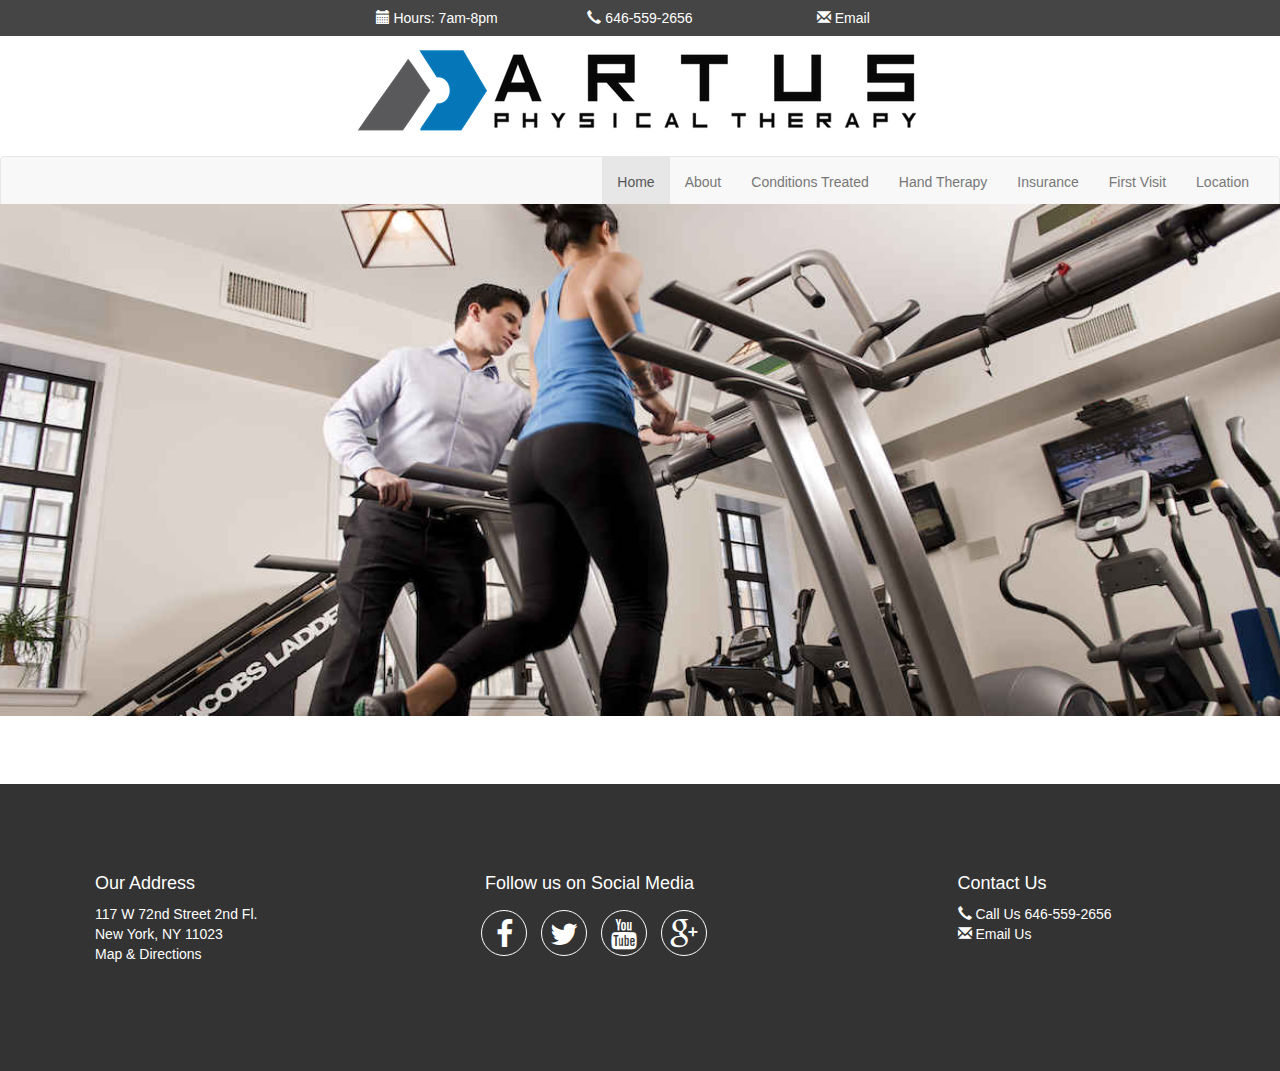
==== index.html @ 5db1dcce "add background images to contact and first visit pages" ====
<!DOCTYPE html> <html> <head> <meta charset=utf-8> <title>ARTUS</title> <meta name=description content=""> <meta name=viewport content="width=device-width,initial-scale=1"> <meta name=format-detection content="telephone=no"> <link rel="shortcut icon" href=/favicon.4f5fd530.ico> <link rel=apple-touch-icon href=/apple-touch-icon.png> <!-- Place favicon.ico and apple-touch-icon.png in the root directory --> <link rel=stylesheet href=styles/main.96b222d8.css>  <body> <!--[if lt IE 10]>
      <p class="browsehappy">You are using an <strong>outdated</strong> browser. Please <a href="http://browsehappy.com/">upgrade your browser</a> to improve your experience.</p>
    <![endif]--> <!-- begin conten area --> <div class="info-top inline-block center text-center"> <div class="col-md-6 col-md-offset-3 hidden-sm hidden-xs plain-link"> <div class=col-xs-4><i class="glyphicon glyphicon-calendar"></i> Hours: 7am-8pm</div> <div class=col-xs-4><a href=tel:646.559.2656><i class="glyphicon glyphicon-earphone"></i> 646-559-2656</a></div> <div class=col-xs-4><a href=mailto:chrisrosen@artuspt.com><i class="glyphicon glyphicon-envelope"></i> Email</a></div> </div> <div class="span-12 visible-sm visible-xs plain-link"> <div class=col-xs-4><i class="glyphicon glyphicon-calendar"></i>Hrs: 7am-8pm</div> <div class=col-xs-4><a href=tel:646.559.2656><i class="glyphicon glyphicon-earphone"></i> 646-559-2656</a></div> <div class=col-xs-4><a href=mailto:chrisrosen@artuspt.com><i class="glyphicon glyphicon-envelope"></i> Email</a></div> </div> </div> <div class=container> <div class=row> <div class=top-logo> <div class=text-center> <img class="img-responsive img-center" id=logo src="images/logo4.8b15c980.png"> </div> </div> </div> </div> <div class=main> <nav class="navbar navbar-default"> <div class=container-fluid> <div class=navbar-header> <button type=button class=navbar-toggle data-toggle=collapse data-target=#myNavbar> <span class=icon-bar></span> <span class=icon-bar></span> <span class=icon-bar></span> </button> <!-- <a class="navbar-brand" href="#">WebSiteName</a> --> </div> <div class="collapse navbar-collapse" id=myNavbar> <ul class="nav navbar-nav navbar-right"> <li class=active><a class=nav-links href=# id=home>Home</a></li> <li><a href=# class=nav-links id=about>About</a></li> <li><a href=# class=nav-links id=conditions>Conditions Treated</a></li> <li><a href=# class=nav-links id=hands>Hand Therapy</a></li> <li><a href=# class=nav-links id=insurance>Insurance</a></li> <li><a href=# class=nav-links id=first>First Visit</a></li> <li><a href=# class=nav-links id=contact>Location</a></li> </ul> </div> </div> </nav> <div class=slider> <!-- <div class="text-center">
      <img class="img-responsive img-center" id="logo" src="images/logo4.8b15c980.png"/>
    </div>
     --> <div id=slider1_container style="position: relative; top: -0px; left: 0px; width: 600px; height: 240px"> <div u=slides style="cursor: move; position: absolute; overflow: hidden; left: 0px; top: 0px; width: 600px; height: 240px"> <div><img class=img-responsive u=image src="images/s2.82b7b041.jpg"></div> <div><img class=img-responsive u=image src="images/s1.800a7eaa.jpg"></div> <div><img class=img-responsive u=image src="images/s3.62145b27.jpg"></div> <div><img class=img-responsive u=image src="images/s4.e908d39a.jpg"></div> </div> </div> </div> <div class=container> <div class=row> <div class="page-section hidden" id=home-page> </div> <div class="page-section hidden" id=about-page data-page-id=about> <!-- <div class="about-page-background"></div> --> <ul class="nav nav-tabs" role=tablist> <li role=presentation><a role=tab data-toggle=tab class=active href=#philosophy>About Us</a></li> <li role=presentation><a role=tab data-toggle=tab href=#therapists>Our Therapists</a></li> <li role=presentation><a role=tab data-toggle=tab href=#space>Our Space</a></li> <li role=presentation><a role=tab data-toggle=tab href=#testimonials>Testimonials</a></li> </ul> <div class=tab-content> <div class="tab-pane active jumbotron about clearfix" role=tabpanel id=philosophy> <div class=col-md-6> <p><strong>Our clinical philosophy:</strong> We believe it is not enough to just go through a cookie cutter protocol approach in an attempt to give our patient’s temporarily pain relief. Our goal is to identify and treat the cause of the problem so that the issue never comes back. This requires much more insight and clinical skill than merely sticking a patient on ice or heat and having them do a rote gym exercise. We look much closer to understand what specific muscle imbalances and biomechanical faults are at play. This requires focus and time, and our one-on-one 45-minute treatment sessions allow us to do this. In a factory, assembly line therapy practice, where a therapist is juggling two or three patients at once, this is not possible.</p> </div> <div class=col-md-6> <img class=img-responsive src=images/chick.e7c57116.jpg alt="space"> <p><strong>Our mission statement:</strong><br class="visible-xs"> To provide exceptional, individualized, and comprehensive physical therapy care, achieving our patient’s goals and fully restoring them to their ideal physical condition.</p> </div> </div> <div class="tab-pane about bios clearfix" role=tabpanel id=therapists> <div class="bios-wrapper col-md-6" id=bio-1> <div class="mug-container bio text-center"> <img class="img-rounded img-responsive img-center mug" src="images/chris.6619b9cd.jpg"> </div> <div class=bio> <strong>Chris Rosen, DPT</strong> graduated from Columbia University’s Program in Physical Therapy, where he obtained a masters in physical therapy in 2003 and doctorate in 2004. Over the last decade he has received significant training in manual therapy and custom orthotic fabrication. Dr. Rosen is an addictive golfer. He also trains and competes in jiu-jitsu and kickboxing and loves to snowboard and mountain bike. </div> </div> <div class="bios-wrapper col-md-6" id=bio-2> <div class="mug-container text-center"> <img class="img-rounded img-responsive img-center mug" src="images/charles.bb41bd1b.jpg"> </div> <div class=bio> <strong>Charles Polit, DPT, CHT</strong> graduated with his doctorate in physical therapy from Columbia University in 2004. He has more than ten years of experience in orthopedic physical therapy, and held the management position of clinical director for most of that time. Dr. Polit received his certification in hand therapy five years ago and specializes in hand and upper extremity disorders. He is an avid runner and triathlete, and his goal is to compete in an Ironman Triathlon in the near future. </div> </div> </div> <div class="about clearfix about-space tab-pane" role=tabpanel id=space> <div class=col-md-5> <img class=img-responsive src=images/space1.1f1c89e3.jpg alt="space"> </div> <div class=col-md-7> <p> We are located in private office space of the <strong><a href="http://www.elysiumfitness.net/" target=_blank>Elysium Fitness Club.</a></strong> Elysium Fitness Club is an upscale health and fitness club providing one-on-one personal training, massage, nutritional counseling and group fitness. The facility features the latest Cybex, Free Motion resistance and cardiovascular machines. Instead of the standard industrial look, Elysium is surrounded by mahogany and arched ceilings, creating a warm and inviting atmosphere. </p> <br> Our patients have full access to cardiovascular and weight training equipment, locker rooms and amenities at the Elysium Fitness Club. Our office has private treatment areas and space for exercises, manual therapy, and therapeutic modalities. <br> <br> </div> <div class=col-md-6> <span class=col-xs-6> <img class=img-responsive src="../images/space2.091126db.jpg"> </span> <span class=col-xs-6> <img class=img-responsive src=../images/space3.2d640451.jpg> </span> </div> <div class="col-md-6 col-xs-12 col-xs-offset-0"> <div class="top-pad-20 visible-sm visible-xs"></div> <img class="img-responsive img-pad" src=images/treadmills.7466924d.jpg alt="space"> </div> </div> <div class="about clearfix testimonials tab-pane" role=tabpanel id=testimonials> <iframe src=http://www.yelp.com/biz/artus-physical-therapy-new-york width=100% height=800px></iframe> </div> </div> </div> <div class="page-section hidden" id=conditions-page> <ul class="nav nav-tabs conditions-list list-inline" id=conditions-loader-list> <li><a class=conditions-loader href=#loader data-hover-target=backpain-pic id=load_back>Back</a></li> <li><a class=conditions-loader href=#loader data-hover-target=neckpain-pic id=load_neck>Neck/Head</a></li> <li><a class=conditions-loader href=#loader data-hover-target=sholderpain-pic id=load_shoulder>Shoulder</a></li> <li><a class=conditions-loader href=#loader data-hover-target=elbow-pic id=load_elbow>Elbow/Wrist/Hand</a></li> <li><a class=conditions-loader href=#loader data-hover-target=hippain-pic id=load_hip>Hip</a></li> <li><a class=conditions-loader href=#loader data-hover-target=kneepain-pic id=load_knee>Knee</a></li> <li><a class=conditions-loader href=#loader data-hover-target=foot-pic id=load_foot>Foot</a></li> </ul> <div class="jumbotron conditions-head"> <div class=pic-icons> <span><img data-hover-target=load_back id=backpain-pic class="pic-icon img-circle" src="images/backpain.03bebda1.jpg"></span> <span><img data-hover-target=load_neck id=neckpain-pic class="pic-icon img-circle" src="images/neckpain.993e0f80.jpg"></span> <span><img data-hover-target=load_shoulder id=sholderpain-pic class="pic-icon img-circle" src="images/shoulderpain.a0819bec.jpg"></span> <span><img data-hover-target=load_elbow id=elbow-pic class="pic-icon img-circle" src="images/elbow.3454c295.jpg"></span> <span><img data-hover-target=load_hip id=hippain-pic class="pic-icon img-circle" src="images/hippain.62c0a372.jpg"></span> <span><img data-hover-target=load_knee id=kneepain-pic class="pic-icon img-circle" src="images/kneepain.0b0b3f54.jpg"></span> <span><img data-hover-target=load_foot id=foot-pic class="pic-icon img-circle" src="images/foot.0dfa52a9.jpg"></span> </div> <h3>Conditions Treated</h3> <p> Artus Physical Therapy specializes in treating a wide variety of musculoskeletal conditions. From chronic low back pain to sport related injuries and post-operative rehabilitation. Our full body approach ensures that the source of the issue is identified and treated properly, whether you have low back pain caused by tightness in your hips or shoulder issues as a result of an upper spine issue. All too often, patients only receive treatment at the source of their pain, ignoring the actually biomechanical causes of the injury. We understand the intricate relationships in the musculoskeletal system and are experts at evaluating the whole body to determine the actual biomechanical causes of the injury. </p> </div> <div class=row> <div class=conditions-content-box id=conditions-content> </div> </div> </div> <div class="jumbotron page-section hidden clearfix" id=contact-page> <div class=location-page-background></div> <div class=hidden> <h2>Contact Us!</h2> <div class=phone> <a href=tel:6465592656> <p> <i class="glyphicon glyphicon-earphone"></i> 646-559-2656 </p> </a> </div> <div class=email> <a href=mailto:info@artuspt.com><p> <i class="glyphicon glyphicon-envelope"></i> Email Us </p> </a> </div> <h3>Hours of Operation</h3> <p> Monday - Friday, 7am - 8pm </p> </div> <h3>Directions</h3> <p> We're conveniently located on the Upper West Side and easily accessible by car, taxi, bus, or subway. <div class=subways><a href=#> <span><a href=http://www.mta.info/schedules target=_blank> <img src=http://www.mta.info/sites/default/files/mtaimgs/1_36px.png alt="1-train"></a></span> <span><a href=http://www.mta.info/schedules target=_blank> <img src=http://www.mta.info/sites/default/files/mtaimgs/2_36px.png alt="1-train"></a></span> <span><a href=http://www.mta.info/schedules target=_blank> <img src=http://www.mta.info/sites/default/files/mtaimgs/3_36px.png alt="1-train"></a></span> <span><a href=http://www.mta.info/schedules target=_blank> <img src=http://www.mta.info/sites/default/files/mtaimgs/b_36px.png alt="1-train"></a></span> <span><a href=http://www.mta.info/schedules target=_blank> <img src=http://www.mta.info/sites/default/files/mtaimgs/c_36px.png alt="1-train"></a></span> </a></div> </p> <div class="map col-sm-12 hidden-xs"> <iframe width=600 height=450 frameborder=0 style=border:0 src="https://www.google.com/maps/embed/v1/place?q=place_id:ChIJuXk4uItYwokRX3KFbt2IyOs&key=AIzaSyAz_8nt4oXqvCMz2XYwvHze46re8yC9MRs" allowfullscreen></iframe> </div> <div class="map visible-xs"> <iframe width=320 height=300 frameborder=0 style=border:0 src="https://www.google.com/maps/embed/v1/place?q=place_id:ChIJuXk4uItYwokRX3KFbt2IyOs&key=AIzaSyAz_8nt4oXqvCMz2XYwvHze46re8yC9MRs" allowfullscreen></iframe> </div> </div> <div class="page-section hidden" id=hands-page data-page-id=hands> <ul class="nav nav-tabs" role=tablist> <li role=presentation class=active><a role=tab data-toggle=tab class=active href=#hands-general>General Info</a></li> <!-- <li role="presentation"><a role="tab" data-toggle="tab" href="#hands-philosopy">Philosophy of Care</a></li> --> <li role=presentation><a role=tab data-toggle=tab href=#hands-cht>CHT</a></li> <li role=presentation><a role=tab data-toggle=tab href=#hands-conditions>Hand Conditions</a></li> <li role=presentation><a role=tab data-toggle=tab href=#hands-techniques>Techniques</a></li> </ul> <div class=tab-content> <div class="tab-pane active jumbotron hands clearfix" role=tabpanel id=hands-general> <div class=col-xs-12> <h3>Hand Therapy</h3> </div> <div class=col-md-7> <p> Artus Physical Therapy offers comprehensive and individualized hand therapy by a Certified Hand Therapist *(CHT). The goal of the Hand Therapy Department is to provide you with caring and effective treatment. To fully benefit from therapy, we would like you to become familiar with our services, to know what you can expect from us and what we expect from you. </p> <p> Our goal is to empower you with knowledge. By fully understanding your condition, you will be better able to participate in your own recovery. Feel free to ask questions about your diagnosis. </p> <p> We strive to create a relaxed and supportive environment. Please let us know how we can make you more comfortable. </p> </div> <div class=col-md-5> <img class=img-responsive src=images/handy1.a11ab8d5.jpg alt="hands"> </div> </div> <!-- <div class="tab-pane jumbotron hands" role="tabpanel" id="hands-philosopy">
          <h3>Philosophy of Care</h3>
      
        </div> --> <div class="jumbotron hands tab-pane clearfix" role=tabpanel id=hands-cht> <div class=col-xs-12> <h3>CHT <em>&nbsp<h4 style="display: inline-block"><span>What is a Certified Hand Therapist?</span><h4></h4></h4></em></h3> </div> <div class=col-md-7> <p> Is an Occupational or Physical Therapist who specializes in the rehabilitation of hand, wrist, elbow, and shoulder conditions and injuries. </p> <p> Must have a minimum of 5 years of experience and 4,000 hours of time practicing and being mentored in the intricacies of the upper extremity. </p> <p> Must pass a rigorous examination of advanced clinical skills and theory in upper extremity rehabilitation. </p> <p> Works with patients to hasten their return to a productive lifestyle. </p> </div> <div class=col-md-5> <img class="img-responsive img-center" src=images/cht.19c5472e.png alt="cbt"> </div> </div> <div class="jumbotron hands tab-pane clearfix" role=tabpanel id=hands-conditions> <div class=col-xs-12> <h3>Conditions <em>&nbsp<h4 style="display: inline-block"><span>What conditions benefit from Hand Therapy?</span><h4></h4></h4></em> </h3> </div> <div class=col-md-6> <ul class=list-paragraph> <li>Fractures, dislocations, and sprains</li> <li>Tendon and nerve injuries</li> <li>Soft tissue injuries</li> <li>Cumulative trauma disorders</li> <li>Rheumatoid arthritis and osteoarthritis</li> <li>Carpal tunnel syndrome</li> <li>Wounds and infections</li> <li>Amputations, burns, and frostbite</li> <li>Sports injuries</li> <li>Dupuytren’s contracture</li> <li>Tendonitis such as tennis elbow</li> </ul> </div> <div class=col-md-6> <img class=img-responsive src="images/hand-big.02a881bd.jpg"> </div> </div> <div class="jumbotron hands tab-pane" role=tabpanel id=hands-techniques> <p> Some of the many evaluation and treatment techniques we offer, including customized splinting: </p> <div class=col-md-5> <h3>Evaluation Techniques <ul class=list-paragraph> <li>Range of Motion</li> <li>Grip and Pinch Strength</li> <li>Sensation</li> <li>Pain and Swelling</li> <li>Wound and Scar Status</li> <li>Functional Dexterity</li> </ul> </h3> </div> <div class=col-md-7> <h3>Treatment Techniques <ul class=list-paragraph> <li>Deep Tissue Massage</li> <li>Range of Motion Exercises</li> <li>Strengthening Exercises</li> <li>Modalities (electrical stimulation, ultrasound, heat, & ice)</li> <li>Wound and Pin Care</li> <li>Pain Management</li> <li>Scar and Edema Management</li> <li>Ergonomic Recommendations</li> <li>Joint Protection Techniques</li> </ul> </h3></div>  <h3>Customized Splinting</h3> </div> </div> </div> <div class="jumbotron page-section clearfix hidden" id=insurance-page> <div class=insurance-page-background></div> <div class=col-md-6> <h3>Insurance</h3> <p>We accept most commercial and private insurance plans.</p> <p>We research your insurance benefits so you are fully informed about all out-of- pocket costs upfront, before you arrive for your first visit..</p> <p>For those without insurance coverage, we offer a self-pay rate of $150.00 per visit with package deals available.</p> <p>We accept payment via cash, check, credit card, Health Savings Account (HSA) Flex Spending, Account (FSA).</p> </div> <div class=col-md-6> <h3>Prescriptions/Referrals</h3> <p> Patients are not required to have a prescription/referral prior to obtaining physical therapy services. A physical therapist can be the first healthcare professional a patient sees for his or her injury. They will evaluate, diagnose, and implement an individualized treatment plan during the initial visit. Some insurance policies may require a prescription for reimbursement of services. In those instances the patient will be notified prior to the initial visit. </p> </div> </div> <div class="jumbotron page-section hidden clearfix" id=first-page> <div class=first-page-background></div> <div class=col-xs-12> <h3>What To Expect For Your Initial Visit Page:</h3> </div> <div class=col-md-7> <p>Please arrive 10-15 minutes early for your first visit to fill out paperwork and change into appropriate clothing. Remember to bring your insurance card and your prescription for physical therapy.</p> <p>During your first visit, your PT will comprehensively evaluate your injury or condition. Please be sure to wear comfortable, nonrestrictive clothing since your initial evaluation will typically involve some basic exercises. Sneakers or similar footwear is suggested.</p> <p>Once evaluated, you and your PT will discuss a Plan of Care that will specify the interventions to be used, the anticipated goals and expected outcomes, predicted level of optimal improvement, and the proposed duration and frequency of the interventions that are required to reach your goals and outcomes.</p> </div> <div class=col-md-5> <img class=img-responsive src=images/intake.7bff528a.jpg alt="intake"> </div> </div> </div> </div> <footer class=scut-sticky-footer> <div class="footer-body xs-padding-0"> <div class=footer-children> <div class=container> <div class=row> <div class="col-md-3 col-sm-6"> <h4>Our Address</h4> <div class="address plain-link"> 117 W 72nd Street 2nd Fl. <br> New York, NY 11023 <br> <div class=plain-link> <a href=#location id=map-directions>Map & Directions</a> </div> </div> </div> <div class="col-sm-5 col-sm-offset-1 col-xs-12 col-xs-offset-0"> <div class="visible-xs top-pad-20"></div> <h4>Follow us on Social Media</h4> <div class=footer-icon-container> <a href=https://facebook.com/artuspt alt=Facebook target=blank> <span class=footer-icons> <i class="fa fa-facebook"></i> </span> </a> </div> <div class=footer-icon-container> <a href=https://twitter.com/artuspt alt=Twitter target=blank> <span class=footer-icons> <i class="fa fa-twitter"></i> </span> </a> </div> <div class=footer-icon-container> <a href=https://youtube.com/artuspt alt=Youtube target=blank> <span class=footer-icons> <i class="fa fa-youtube"></i> </span> </a> </div> <div class=footer-icon-container> <a href=https://plus.google.com/artuspt alt=Google+ target=blank> <span class=footer-icons> <i class="fa fa-google-plus"></i> </span> </a> </div> <div class=flow-bottom visibility=hidden> <p visibility=hidden> &nbsp; </p> </div> </div> <div class="plain-link fix-responsive-footer"> <p class=visible-xs><br></p> <h4>Contact Us</h4> <div> <a href=tel:646.559.2656><i class="glyphicon glyphicon-earphone"></i> Call Us 646-559-2656</a> </div> <div> <a href=mailto:chrisrosen@artuspt.com><i class="glyphicon glyphicon-envelope"></i> Email Us</a> </div> </div> </div> </div> </div> </footer></div>   <!-- end content area --> <script src=scripts/vendor.d5368804.js></script> <script src=scripts/plugins.164733a1.js></script> <script src=scripts/main.d6d986b4.js></script> <!-- Google Analytics: change UA-XXXXX-X to be your site's ID. --> <script>(function(i,s,o,g,r,a,m){i['GoogleAnalyticsObject']=r;i[r]=i[r]||function(){
      (i[r].q=i[r].q||[]).push(arguments)},i[r].l=1*new Date();a=s.createElement(o),
      m=s.getElementsByTagName(o)[0];a.async=1;a.src=g;m.parentNode.insertBefore(a,m)
      })(window,document,'script','//www.google-analytics.com/analytics.js','ga');

      ga('create', 'UA-69749517-1', 'auto');
      ga('send', 'pageview');</script>
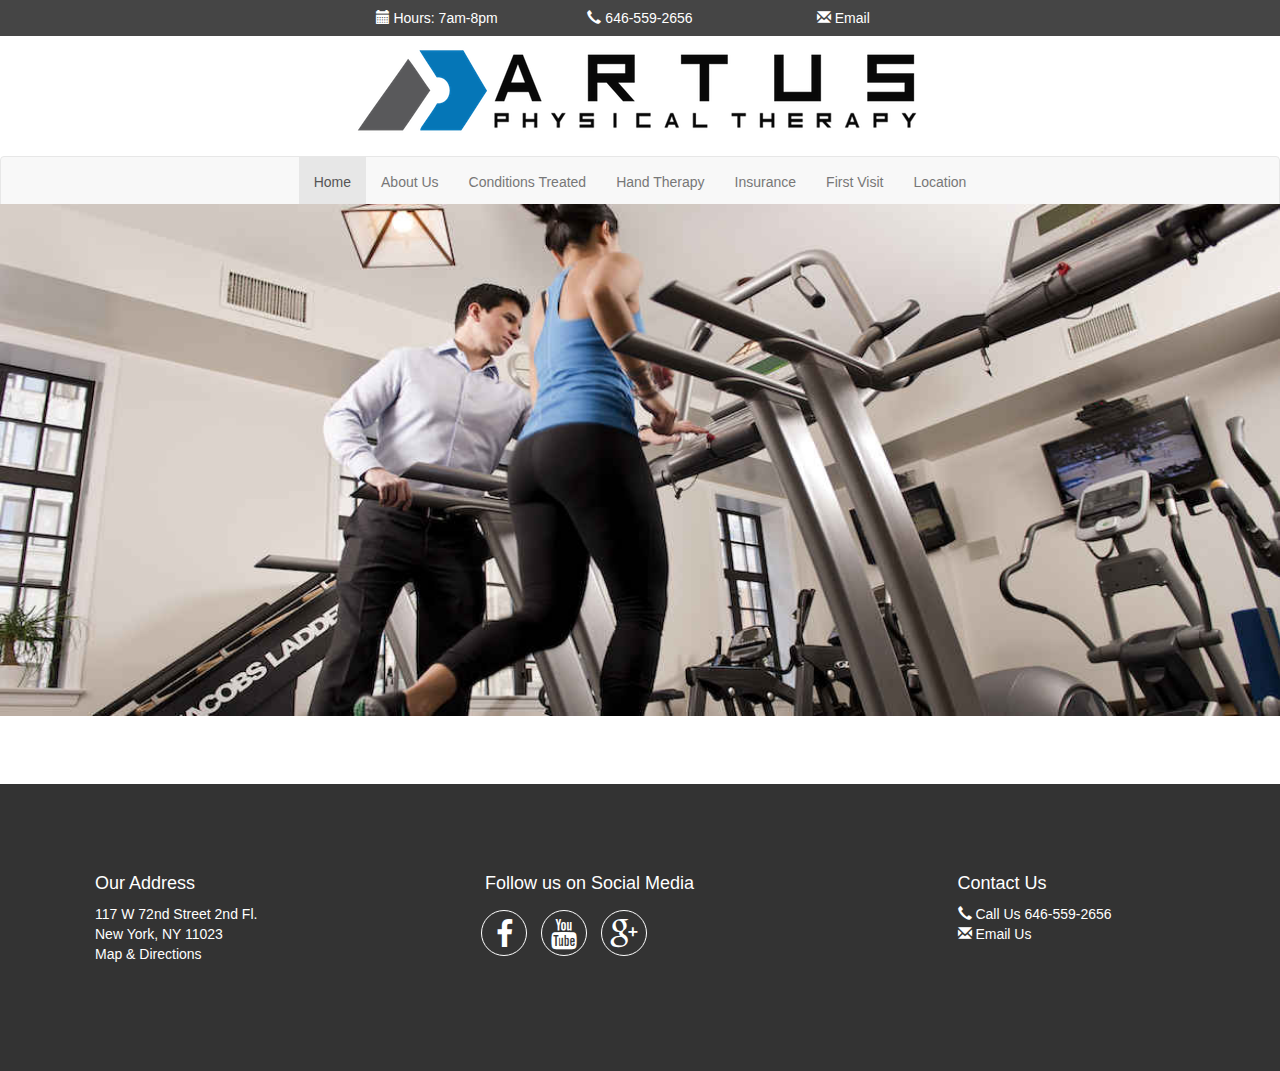
==== commit c5e792f0: "fix mobile nav issue. center nav buttons on desktop view." ====
--- a/index.html
+++ b/index.html
@@ -1,12 +1,12 @@
-<!DOCTYPE html> <html> <head> <meta charset=utf-8> <title>ARTUS</title> <meta name=description content=""> <meta name=viewport content="width=device-width,initial-scale=1"> <meta name=format-detection content="telephone=no"> <link rel="shortcut icon" href=/favicon.4f5fd530.ico> <link rel=apple-touch-icon href=/apple-touch-icon.png> <!-- Place favicon.ico and apple-touch-icon.png in the root directory --> <link rel=stylesheet href=styles/main.96b222d8.css>  <body> <!--[if lt IE 10]>
+<!DOCTYPE html> <html> <head> <meta charset=utf-8> <title>ARTUS</title> <meta name=description content=""> <meta name=viewport content="width=device-width,initial-scale=1"> <meta name=format-detection content="telephone=no"> <link rel="shortcut icon" href=/favicon.4f5fd530.ico> <link rel=apple-touch-icon href=/apple-touch-icon.png> <!-- Place favicon.ico and apple-touch-icon.png in the root directory --> <link rel=stylesheet href=styles/main.73a37f5e.css>  <body> <!--[if lt IE 10]>
       <p class="browsehappy">You are using an <strong>outdated</strong> browser. Please <a href="http://browsehappy.com/">upgrade your browser</a> to improve your experience.</p>
-    <![endif]--> <!-- begin conten area --> <div class="info-top inline-block center text-center"> <div class="col-md-6 col-md-offset-3 hidden-sm hidden-xs plain-link"> <div class=col-xs-4><i class="glyphicon glyphicon-calendar"></i> Hours: 7am-8pm</div> <div class=col-xs-4><a href=tel:646.559.2656><i class="glyphicon glyphicon-earphone"></i> 646-559-2656</a></div> <div class=col-xs-4><a href=mailto:chrisrosen@artuspt.com><i class="glyphicon glyphicon-envelope"></i> Email</a></div> </div> <div class="span-12 visible-sm visible-xs plain-link"> <div class=col-xs-4><i class="glyphicon glyphicon-calendar"></i>Hrs: 7am-8pm</div> <div class=col-xs-4><a href=tel:646.559.2656><i class="glyphicon glyphicon-earphone"></i> 646-559-2656</a></div> <div class=col-xs-4><a href=mailto:chrisrosen@artuspt.com><i class="glyphicon glyphicon-envelope"></i> Email</a></div> </div> </div> <div class=container> <div class=row> <div class=top-logo> <div class=text-center> <img class="img-responsive img-center" id=logo src="images/logo4.8b15c980.png"> </div> </div> </div> </div> <div class=main> <nav class="navbar navbar-default"> <div class=container-fluid> <div class=navbar-header> <button type=button class=navbar-toggle data-toggle=collapse data-target=#myNavbar> <span class=icon-bar></span> <span class=icon-bar></span> <span class=icon-bar></span> </button> <!-- <a class="navbar-brand" href="#">WebSiteName</a> --> </div> <div class="collapse navbar-collapse" id=myNavbar> <ul class="nav navbar-nav navbar-right"> <li class=active><a class=nav-links href=# id=home>Home</a></li> <li><a href=# class=nav-links id=about>About</a></li> <li><a href=# class=nav-links id=conditions>Conditions Treated</a></li> <li><a href=# class=nav-links id=hands>Hand Therapy</a></li> <li><a href=# class=nav-links id=insurance>Insurance</a></li> <li><a href=# class=nav-links id=first>First Visit</a></li> <li><a href=# class=nav-links id=contact>Location</a></li> </ul> </div> </div> </nav> <div class=slider> <!-- <div class="text-center">
+    <![endif]--> <!-- begin conten area --> <div class="info-top inline-block center text-center"> <div class="col-md-6 col-md-offset-3 hidden-sm hidden-xs plain-link"> <div class=col-xs-4><i class="glyphicon glyphicon-calendar"></i> Hours: 7am-8pm</div> <div class=col-xs-4><a href=tel:646.559.2656><i class="glyphicon glyphicon-earphone"></i> 646-559-2656</a></div> <div class=col-xs-4><a href=mailto:info@artuspt.com><i class="glyphicon glyphicon-envelope"></i> Email</a></div> </div> <div class="span-12 visible-sm visible-xs plain-link"> <div class=col-xs-4><i class="glyphicon glyphicon-calendar"></i>Hrs: 7am-8pm</div> <div class=col-xs-4><a href=tel:646.559.2656><i class="glyphicon glyphicon-earphone"></i> 646-559-2656</a></div> <div class=col-xs-4><a href=mailto:info@artuspt.com><i class="glyphicon glyphicon-envelope"></i> Email</a></div> </div> </div> <div class=container> <div class=row> <div class=top-logo> <div class=text-center> <img class="img-responsive img-center" id=logo src="images/logo4.8b15c980.png"> </div> </div> </div> </div> <div class=main> <nav class="navbar navbar-default"> <div class=container-fluid> <div class=navbar-header> <button type=button class=navbar-toggle data-toggle=collapse data-target=#myNavbar> <span class=icon-bar></span> <span class=icon-bar></span> <span class=icon-bar></span> </button> <!-- <a class="navbar-brand" href="#">WebSiteName</a> --> </div> <div class="collapse navbar-collapse" id=myNavbar> <ul class="nav navbar-nav"> <li class=active><a class=nav-links href=# id=home>Home</a></li> <li><a href=# class=nav-links id=about>About Us</a></li> <li><a href=# class=nav-links id=conditions>Conditions Treated</a></li> <li><a href=# class=nav-links id=hands>Hand Therapy</a></li> <li><a href=# class=nav-links id=insurance>Insurance</a></li> <li><a href=# class=nav-links id=first>First Visit</a></li> <li><a href=# class=nav-links id=contact>Location</a></li> </ul> </div> </div> </nav> <div class=slider> <!-- <div class="text-center">
       <img class="img-responsive img-center" id="logo" src="images/logo4.8b15c980.png"/>
     </div>
-     --> <div id=slider1_container style="position: relative; top: -0px; left: 0px; width: 600px; height: 240px"> <div u=slides style="cursor: move; position: absolute; overflow: hidden; left: 0px; top: 0px; width: 600px; height: 240px"> <div><img class=img-responsive u=image src="images/s2.82b7b041.jpg"></div> <div><img class=img-responsive u=image src="images/s1.800a7eaa.jpg"></div> <div><img class=img-responsive u=image src="images/s3.62145b27.jpg"></div> <div><img class=img-responsive u=image src="images/s4.e908d39a.jpg"></div> </div> </div> </div> <div class=container> <div class=row> <div class="page-section hidden" id=home-page> </div> <div class="page-section hidden" id=about-page data-page-id=about> <!-- <div class="about-page-background"></div> --> <ul class="nav nav-tabs" role=tablist> <li role=presentation><a role=tab data-toggle=tab class=active href=#philosophy>About Us</a></li> <li role=presentation><a role=tab data-toggle=tab href=#therapists>Our Therapists</a></li> <li role=presentation><a role=tab data-toggle=tab href=#space>Our Space</a></li> <li role=presentation><a role=tab data-toggle=tab href=#testimonials>Testimonials</a></li> </ul> <div class=tab-content> <div class="tab-pane active jumbotron about clearfix" role=tabpanel id=philosophy> <div class=col-md-6> <p><strong>Our clinical philosophy:</strong> We believe it is not enough to just go through a cookie cutter protocol approach in an attempt to give our patient’s temporarily pain relief. Our goal is to identify and treat the cause of the problem so that the issue never comes back. This requires much more insight and clinical skill than merely sticking a patient on ice or heat and having them do a rote gym exercise. We look much closer to understand what specific muscle imbalances and biomechanical faults are at play. This requires focus and time, and our one-on-one 45-minute treatment sessions allow us to do this. In a factory, assembly line therapy practice, where a therapist is juggling two or three patients at once, this is not possible.</p> </div> <div class=col-md-6> <img class=img-responsive src=images/chick.e7c57116.jpg alt="space"> <p><strong>Our mission statement:</strong><br class="visible-xs"> To provide exceptional, individualized, and comprehensive physical therapy care, achieving our patient’s goals and fully restoring them to their ideal physical condition.</p> </div> </div> <div class="tab-pane about bios clearfix" role=tabpanel id=therapists> <div class="bios-wrapper col-md-6" id=bio-1> <div class="mug-container bio text-center"> <img class="img-rounded img-responsive img-center mug" src="images/chris.6619b9cd.jpg"> </div> <div class=bio> <strong>Chris Rosen, DPT</strong> graduated from Columbia University’s Program in Physical Therapy, where he obtained a masters in physical therapy in 2003 and doctorate in 2004. Over the last decade he has received significant training in manual therapy and custom orthotic fabrication. Dr. Rosen is an addictive golfer. He also trains and competes in jiu-jitsu and kickboxing and loves to snowboard and mountain bike. </div> </div> <div class="bios-wrapper col-md-6" id=bio-2> <div class="mug-container text-center"> <img class="img-rounded img-responsive img-center mug" src="images/charles.bb41bd1b.jpg"> </div> <div class=bio> <strong>Charles Polit, DPT, CHT</strong> graduated with his doctorate in physical therapy from Columbia University in 2004. He has more than ten years of experience in orthopedic physical therapy, and held the management position of clinical director for most of that time. Dr. Polit received his certification in hand therapy five years ago and specializes in hand and upper extremity disorders. He is an avid runner and triathlete, and his goal is to compete in an Ironman Triathlon in the near future. </div> </div> </div> <div class="about clearfix about-space tab-pane" role=tabpanel id=space> <div class=col-md-5> <img class=img-responsive src=images/space1.1f1c89e3.jpg alt="space"> </div> <div class=col-md-7> <p> We are located in private office space of the <strong><a href="http://www.elysiumfitness.net/" target=_blank>Elysium Fitness Club.</a></strong> Elysium Fitness Club is an upscale health and fitness club providing one-on-one personal training, massage, nutritional counseling and group fitness. The facility features the latest Cybex, Free Motion resistance and cardiovascular machines. Instead of the standard industrial look, Elysium is surrounded by mahogany and arched ceilings, creating a warm and inviting atmosphere. </p> <br> Our patients have full access to cardiovascular and weight training equipment, locker rooms and amenities at the Elysium Fitness Club. Our office has private treatment areas and space for exercises, manual therapy, and therapeutic modalities. <br> <br> </div> <div class=col-md-6> <span class=col-xs-6> <img class=img-responsive src="../images/space2.091126db.jpg"> </span> <span class=col-xs-6> <img class=img-responsive src=../images/space3.2d640451.jpg> </span> </div> <div class="col-md-6 col-xs-12 col-xs-offset-0"> <div class="top-pad-20 visible-sm visible-xs"></div> <img class="img-responsive img-pad" src=images/treadmills.7466924d.jpg alt="space"> </div> </div> <div class="about clearfix testimonials tab-pane" role=tabpanel id=testimonials> <iframe src=http://www.yelp.com/biz/artus-physical-therapy-new-york width=100% height=800px></iframe> </div> </div> </div> <div class="page-section hidden" id=conditions-page> <ul class="nav nav-tabs conditions-list list-inline" id=conditions-loader-list> <li><a class=conditions-loader href=#loader data-hover-target=backpain-pic id=load_back>Back</a></li> <li><a class=conditions-loader href=#loader data-hover-target=neckpain-pic id=load_neck>Neck/Head</a></li> <li><a class=conditions-loader href=#loader data-hover-target=sholderpain-pic id=load_shoulder>Shoulder</a></li> <li><a class=conditions-loader href=#loader data-hover-target=elbow-pic id=load_elbow>Elbow/Wrist/Hand</a></li> <li><a class=conditions-loader href=#loader data-hover-target=hippain-pic id=load_hip>Hip</a></li> <li><a class=conditions-loader href=#loader data-hover-target=kneepain-pic id=load_knee>Knee</a></li> <li><a class=conditions-loader href=#loader data-hover-target=foot-pic id=load_foot>Foot</a></li> </ul> <div class="jumbotron conditions-head"> <div class=pic-icons> <span><img data-hover-target=load_back id=backpain-pic class="pic-icon img-circle" src="images/backpain.03bebda1.jpg"></span> <span><img data-hover-target=load_neck id=neckpain-pic class="pic-icon img-circle" src="images/neckpain.993e0f80.jpg"></span> <span><img data-hover-target=load_shoulder id=sholderpain-pic class="pic-icon img-circle" src="images/shoulderpain.a0819bec.jpg"></span> <span><img data-hover-target=load_elbow id=elbow-pic class="pic-icon img-circle" src="images/elbow.3454c295.jpg"></span> <span><img data-hover-target=load_hip id=hippain-pic class="pic-icon img-circle" src="images/hippain.62c0a372.jpg"></span> <span><img data-hover-target=load_knee id=kneepain-pic class="pic-icon img-circle" src="images/kneepain.0b0b3f54.jpg"></span> <span><img data-hover-target=load_foot id=foot-pic class="pic-icon img-circle" src="images/foot.0dfa52a9.jpg"></span> </div> <h3>Conditions Treated</h3> <p> Artus Physical Therapy specializes in treating a wide variety of musculoskeletal conditions. From chronic low back pain to sport related injuries and post-operative rehabilitation. Our full body approach ensures that the source of the issue is identified and treated properly, whether you have low back pain caused by tightness in your hips or shoulder issues as a result of an upper spine issue. All too often, patients only receive treatment at the source of their pain, ignoring the actually biomechanical causes of the injury. We understand the intricate relationships in the musculoskeletal system and are experts at evaluating the whole body to determine the actual biomechanical causes of the injury. </p> </div> <div class=row> <div class=conditions-content-box id=conditions-content> </div> </div> </div> <div class="jumbotron page-section hidden clearfix" id=contact-page> <div class=location-page-background></div> <div class=hidden> <h2>Contact Us!</h2> <div class=phone> <a href=tel:6465592656> <p> <i class="glyphicon glyphicon-earphone"></i> 646-559-2656 </p> </a> </div> <div class=email> <a href=mailto:info@artuspt.com><p> <i class="glyphicon glyphicon-envelope"></i> Email Us </p> </a> </div> <h3>Hours of Operation</h3> <p> Monday - Friday, 7am - 8pm </p> </div> <h3>Directions</h3> <p> We're conveniently located on the Upper West Side and easily accessible by car, taxi, bus, or subway. <div class=subways><a href=#> <span><a href=http://www.mta.info/schedules target=_blank> <img src=http://www.mta.info/sites/default/files/mtaimgs/1_36px.png alt="1-train"></a></span> <span><a href=http://www.mta.info/schedules target=_blank> <img src=http://www.mta.info/sites/default/files/mtaimgs/2_36px.png alt="1-train"></a></span> <span><a href=http://www.mta.info/schedules target=_blank> <img src=http://www.mta.info/sites/default/files/mtaimgs/3_36px.png alt="1-train"></a></span> <span><a href=http://www.mta.info/schedules target=_blank> <img src=http://www.mta.info/sites/default/files/mtaimgs/b_36px.png alt="1-train"></a></span> <span><a href=http://www.mta.info/schedules target=_blank> <img src=http://www.mta.info/sites/default/files/mtaimgs/c_36px.png alt="1-train"></a></span> </a></div> </p> <div class="map col-sm-12 hidden-xs"> <iframe width=600 height=450 frameborder=0 style=border:0 src="https://www.google.com/maps/embed/v1/place?q=place_id:ChIJuXk4uItYwokRX3KFbt2IyOs&key=AIzaSyAz_8nt4oXqvCMz2XYwvHze46re8yC9MRs" allowfullscreen></iframe> </div> <div class="map visible-xs"> <iframe width=320 height=300 frameborder=0 style=border:0 src="https://www.google.com/maps/embed/v1/place?q=place_id:ChIJuXk4uItYwokRX3KFbt2IyOs&key=AIzaSyAz_8nt4oXqvCMz2XYwvHze46re8yC9MRs" allowfullscreen></iframe> </div> </div> <div class="page-section hidden" id=hands-page data-page-id=hands> <ul class="nav nav-tabs" role=tablist> <li role=presentation class=active><a role=tab data-toggle=tab class=active href=#hands-general>General Info</a></li> <!-- <li role="presentation"><a role="tab" data-toggle="tab" href="#hands-philosopy">Philosophy of Care</a></li> --> <li role=presentation><a role=tab data-toggle=tab href=#hands-cht>CHT</a></li> <li role=presentation><a role=tab data-toggle=tab href=#hands-conditions>Hand Conditions</a></li> <li role=presentation><a role=tab data-toggle=tab href=#hands-techniques>Techniques</a></li> </ul> <div class=tab-content> <div class="tab-pane active jumbotron hands clearfix" role=tabpanel id=hands-general> <div class=col-xs-12> <h3>Hand Therapy</h3> </div> <div class=col-md-7> <p> Artus Physical Therapy offers comprehensive and individualized hand therapy by a Certified Hand Therapist *(CHT). The goal of the Hand Therapy Department is to provide you with caring and effective treatment. To fully benefit from therapy, we would like you to become familiar with our services, to know what you can expect from us and what we expect from you. </p> <p> Our goal is to empower you with knowledge. By fully understanding your condition, you will be better able to participate in your own recovery. Feel free to ask questions about your diagnosis. </p> <p> We strive to create a relaxed and supportive environment. Please let us know how we can make you more comfortable. </p> </div> <div class=col-md-5> <img class=img-responsive src=images/handy1.a11ab8d5.jpg alt="hands"> </div> </div> <!-- <div class="tab-pane jumbotron hands" role="tabpanel" id="hands-philosopy">
+     --> <div id=slider1_container style="position: relative; top: -0px; left: 0px; width: 600px; height: 240px"> <div u=slides style="cursor: move; position: absolute; overflow: hidden; left: 0px; top: 0px; width: 600px; height: 240px"> <div><img class=img-responsive u=image src="images/s2.82b7b041.jpg"></div> <div><img class=img-responsive u=image src="images/s1.800a7eaa.jpg"></div> <div><img class=img-responsive u=image src="images/s3.62145b27.jpg"></div> <div><img class=img-responsive u=image src="images/s4.e908d39a.jpg"></div> </div> </div> </div> <div class=container> <div class=row> <div class="page-section hidden" id=home-page> </div> <div class="page-section hidden" id=about-page data-page-id=about> <!-- <div class="about-page-background"></div> --> <ul class="nav nav-tabs" role=tablist> <li role=presentation><a role=tab data-toggle=tab class=active href=#philosophy>About Us</a></li> <li role=presentation><a role=tab data-toggle=tab href=#therapists>Our Therapists</a></li> <li role=presentation><a role=tab data-toggle=tab href=#space>Our Space</a></li> <li role=presentation><a role=tab data-toggle=tab href=#testimonials>Testimonials</a></li> </ul> <div class=tab-content> <div class="tab-pane active jumbotron about clearfix" role=tabpanel id=philosophy> <div class=col-md-6> <p><strong>Our clinical philosophy:</strong> We believe it is not enough to just go through a cookie cutter protocol approach in an attempt to give our patient’s temporarily pain relief. Our goal is to identify and treat the cause of the problem so that the issue never comes back. This requires much more insight and clinical skill than merely sticking a patient on ice or heat and having them do a rote gym exercise. We look much closer to understand what specific muscle imbalances and biomechanical faults are at play. This requires focus and time, and our one-on-one 45-minute treatment sessions allow us to do this. In a factory, assembly line therapy practice, where a therapist is juggling two or three patients at once, this is not possible.</p> </div> <div class=col-md-6> <img class=img-responsive src=images/chick.e7c57116.jpg alt="space"> <p><strong>Our mission statement:</strong><br class="visible-xs"> To provide exceptional, individualized, and comprehensive physical therapy care, achieving our patient’s goals and fully restoring them to their ideal physical condition.</p> </div> </div> <div class="tab-pane about bios clearfix" role=tabpanel id=therapists> <div class="bios-wrapper col-md-6" id=bio-1> <div class="mug-container bio text-center"> <img class="img-rounded img-responsive img-center mug" src="images/chris.6619b9cd.jpg"> </div> <div class=bio> <strong>Chris Rosen, DPT</strong> graduated from Columbia University’s Program in Physical Therapy, where he obtained a masters in physical therapy in 2003 and doctorate in 2004. Over the last decade he has received significant training in manual therapy and custom orthotic fabrication. Dr. Rosen is an addictive golfer. He also trains and competes in jiu-jitsu and kickboxing and loves to snowboard and mountain bike. </div> </div> <div class="bios-wrapper col-md-6" id=bio-2> <div class="mug-container text-center"> <img class="img-rounded img-responsive img-center mug" src="images/charles.bb41bd1b.jpg"> </div> <div class=bio> <strong>Charles Polit, DPT, CHT</strong> graduated with his doctorate in physical therapy from Columbia University in 2004. He has more than ten years of experience in orthopedic physical therapy, and held the management position of clinical director for most of that time. Dr. Polit received his certification in hand therapy five years ago and specializes in hand and upper extremity disorders. He is an avid runner and triathlete, and his goal is to compete in an Ironman Triathlon in the near future. </div> </div> </div> <div class="about clearfix about-space tab-pane" role=tabpanel id=space> <div class=col-md-5> <img class=img-responsive src=images/space1.1f1c89e3.jpg alt="space"> </div> <div class=col-md-7> <p> We are located in private office space of the <strong><a href="http://www.elysiumfitness.net/" target=_blank>Elysium Fitness Club.</a></strong> Elysium Fitness Club is an upscale health and fitness club providing one-on-one personal training, massage, nutritional counseling and group fitness. The facility features the latest Cybex, Free Motion resistance and cardiovascular machines. Instead of the standard industrial look, Elysium is surrounded by mahogany and arched ceilings, creating a warm and inviting atmosphere. </p> <br> Our patients have full access to cardiovascular and weight training equipment, locker rooms and amenities at the Elysium Fitness Club. Our office has private treatment areas and space for exercises, manual therapy, and therapeutic modalities. <br> <br> </div> <div class=col-md-6> <span class=col-xs-6> <img class=img-responsive src="../images/space2.091126db.jpg"> </span> <span class=col-xs-6> <img class=img-responsive src=../images/space3.2d640451.jpg> </span> </div> <div class="col-md-6 col-xs-12 col-xs-offset-0"> <div class="top-pad-20 visible-sm visible-xs"></div> <img class="img-responsive img-pad" src=images/treadmills.7466924d.jpg alt="space"> </div> </div> <div class="about clearfix testimonials tab-pane" role=tabpanel id=testimonials> <iframe src=http://www.yelp.com/biz/artus-physical-therapy-new-york width=100% height=800px></iframe> </div> </div> </div> <div class="page-section hidden" id=conditions-page> <ul class="nav nav-tabs conditions-list list-inline" id=conditions-loader-list> <li><a class=conditions-loader href=#loader data-hover-target=backpain-pic id=load_back>Back</a></li> <li><a class=conditions-loader href=#loader data-hover-target=neckpain-pic id=load_neck>Neck/Head</a></li> <li><a class=conditions-loader href=#loader data-hover-target=sholderpain-pic id=load_shoulder>Shoulder</a></li> <li><a class=conditions-loader href=#loader data-hover-target=elbow-pic id=load_elbow>Elbow/Wrist/Hand</a></li> <li><a class=conditions-loader href=#loader data-hover-target=hippain-pic id=load_hip>Hip</a></li> <li><a class=conditions-loader href=#loader data-hover-target=kneepain-pic id=load_knee>Knee</a></li> <li><a class=conditions-loader href=#loader data-hover-target=foot-pic id=load_foot>Foot</a></li> </ul> <div class="jumbotron conditions-head"> <div class=pic-icons> <span><img data-hover-target=load_back id=backpain-pic class="pic-icon img-circle" src="images/backpain.03bebda1.jpg"></span> <span><img data-hover-target=load_neck id=neckpain-pic class="pic-icon img-circle" src="images/neckpain.993e0f80.jpg"></span> <span><img data-hover-target=load_shoulder id=sholderpain-pic class="pic-icon img-circle" src="images/shoulderpain.a0819bec.jpg"></span> <span><img data-hover-target=load_elbow id=elbow-pic class="pic-icon img-circle" src="images/elbow.3454c295.jpg"></span> <span><img data-hover-target=load_hip id=hippain-pic class="pic-icon img-circle" src="images/hippain.62c0a372.jpg"></span> <span><img data-hover-target=load_knee id=kneepain-pic class="pic-icon img-circle" src="images/kneepain.0b0b3f54.jpg"></span> <span><img data-hover-target=load_foot id=foot-pic class="pic-icon img-circle" src="images/foot.0dfa52a9.jpg"></span> </div> <h3>Conditions Treated</h3> <p> Artus Physical Therapy specializes in treating a wide variety of musculoskeletal conditions. From chronic low back pain to sport related injuries and post-operative rehabilitation. Our full body approach ensures that the source of the issue is identified and treated properly, whether you have low back pain caused by tightness in your hips or shoulder issues as a result of an upper spine issue. All too often, patients only receive treatment at the source of their pain, ignoring the actually biomechanical causes of the injury. We understand the intricate relationships in the musculoskeletal system and are experts at evaluating the whole body to determine the actual biomechanical causes of the injury. </p> </div> <div class=row> <div class=conditions-content-box id=conditions-content> </div> </div> </div> <div class="jumbotron page-section hidden clearfix" id=contact-page> <div class=location-page-background></div> <div class=hidden> <h2>Contact Us!</h2> <div class=phone> <a href=tel:6465592656> <p> <i class="glyphicon glyphicon-earphone"></i> 646-559-2656 </p> </a> </div> <div class=email> <a href=mailto:info@artuspt.com><p> <i class="glyphicon glyphicon-envelope"></i> Email Us </p> </a> </div> <h3>Hours of Operation</h3> <p> Monday - Friday, 7am - 8pm </p> </div> <div class=directions> <h3>Directions</h3> <p> We're conveniently located on the Upper West Side and easily accessible by car, taxi, bus, or subway. <div class=subways><a href=#> <span><a href=http://www.mta.info/schedules target=_blank> <img src=http://www.mta.info/sites/default/files/mtaimgs/1_36px.png alt="1-train"></a></span> <span><a href=http://www.mta.info/schedules target=_blank> <img src=http://www.mta.info/sites/default/files/mtaimgs/2_36px.png alt="1-train"></a></span> <span><a href=http://www.mta.info/schedules target=_blank> <img src=http://www.mta.info/sites/default/files/mtaimgs/3_36px.png alt="1-train"></a></span> <span><a href=http://www.mta.info/schedules target=_blank> <img src=http://www.mta.info/sites/default/files/mtaimgs/b_36px.png alt="1-train"></a></span> <span><a href=http://www.mta.info/schedules target=_blank> <img src=http://www.mta.info/sites/default/files/mtaimgs/c_36px.png alt="1-train"></a></span> </a></div> </p> <div class="map col-sm-12 hidden-xs"> <iframe width=600 height=450 frameborder=0 style=border:0 src="https://www.google.com/maps/embed/v1/place?q=place_id:ChIJuXk4uItYwokRX3KFbt2IyOs&key=AIzaSyAz_8nt4oXqvCMz2XYwvHze46re8yC9MRs" allowfullscreen></iframe> </div> <div class="map visible-xs"> <iframe width=320 height=300 frameborder=0 style=border:0 src="https://www.google.com/maps/embed/v1/place?q=place_id:ChIJuXk4uItYwokRX3KFbt2IyOs&key=AIzaSyAz_8nt4oXqvCMz2XYwvHze46re8yC9MRs" allowfullscreen></iframe> </div> </div> </div> <div class="page-section hidden" id=hands-page data-page-id=hands> <ul class="nav nav-tabs" role=tablist> <li role=presentation class=active><a role=tab data-toggle=tab class=active href=#hands-general>General Info</a></li> <!-- <li role="presentation"><a role="tab" data-toggle="tab" href="#hands-philosopy">Philosophy of Care</a></li> --> <li role=presentation><a role=tab data-toggle=tab href=#hands-cht>CHT</a></li> <li role=presentation><a role=tab data-toggle=tab href=#hands-conditions>Hand Conditions</a></li> <li role=presentation><a role=tab data-toggle=tab href=#hands-techniques>Techniques</a></li> </ul> <div class=tab-content> <div class="tab-pane active jumbotron hands clearfix" role=tabpanel id=hands-general> <div class=col-xs-12> <h3>Hand Therapy</h3> </div> <div class=col-md-7> <p> Artus Physical Therapy offers comprehensive and individualized hand therapy by a Certified Hand Therapist *(CHT). The goal of the Hand Therapy Department is to provide you with caring and effective treatment. To fully benefit from therapy, we would like you to become familiar with our services, to know what you can expect from us and what we expect from you. </p> <p> Our goal is to empower you with knowledge. By fully understanding your condition, you will be better able to participate in your own recovery. Feel free to ask questions about your diagnosis. </p> <p> We strive to create a relaxed and supportive environment. Please let us know how we can make you more comfortable. </p> </div> <div class=col-md-5> <img class=img-responsive src=images/handy1.a11ab8d5.jpg alt="hands"> </div> </div> <!-- <div class="tab-pane jumbotron hands" role="tabpanel" id="hands-philosopy">
           <h3>Philosophy of Care</h3>
       
-        </div> --> <div class="jumbotron hands tab-pane clearfix" role=tabpanel id=hands-cht> <div class=col-xs-12> <h3>CHT <em>&nbsp<h4 style="display: inline-block"><span>What is a Certified Hand Therapist?</span><h4></h4></h4></em></h3> </div> <div class=col-md-7> <p> Is an Occupational or Physical Therapist who specializes in the rehabilitation of hand, wrist, elbow, and shoulder conditions and injuries. </p> <p> Must have a minimum of 5 years of experience and 4,000 hours of time practicing and being mentored in the intricacies of the upper extremity. </p> <p> Must pass a rigorous examination of advanced clinical skills and theory in upper extremity rehabilitation. </p> <p> Works with patients to hasten their return to a productive lifestyle. </p> </div> <div class=col-md-5> <img class="img-responsive img-center" src=images/cht.19c5472e.png alt="cbt"> </div> </div> <div class="jumbotron hands tab-pane clearfix" role=tabpanel id=hands-conditions> <div class=col-xs-12> <h3>Conditions <em>&nbsp<h4 style="display: inline-block"><span>What conditions benefit from Hand Therapy?</span><h4></h4></h4></em> </h3> </div> <div class=col-md-6> <ul class=list-paragraph> <li>Fractures, dislocations, and sprains</li> <li>Tendon and nerve injuries</li> <li>Soft tissue injuries</li> <li>Cumulative trauma disorders</li> <li>Rheumatoid arthritis and osteoarthritis</li> <li>Carpal tunnel syndrome</li> <li>Wounds and infections</li> <li>Amputations, burns, and frostbite</li> <li>Sports injuries</li> <li>Dupuytren’s contracture</li> <li>Tendonitis such as tennis elbow</li> </ul> </div> <div class=col-md-6> <img class=img-responsive src="images/hand-big.02a881bd.jpg"> </div> </div> <div class="jumbotron hands tab-pane" role=tabpanel id=hands-techniques> <p> Some of the many evaluation and treatment techniques we offer, including customized splinting: </p> <div class=col-md-5> <h3>Evaluation Techniques <ul class=list-paragraph> <li>Range of Motion</li> <li>Grip and Pinch Strength</li> <li>Sensation</li> <li>Pain and Swelling</li> <li>Wound and Scar Status</li> <li>Functional Dexterity</li> </ul> </h3> </div> <div class=col-md-7> <h3>Treatment Techniques <ul class=list-paragraph> <li>Deep Tissue Massage</li> <li>Range of Motion Exercises</li> <li>Strengthening Exercises</li> <li>Modalities (electrical stimulation, ultrasound, heat, & ice)</li> <li>Wound and Pin Care</li> <li>Pain Management</li> <li>Scar and Edema Management</li> <li>Ergonomic Recommendations</li> <li>Joint Protection Techniques</li> </ul> </h3></div>  <h3>Customized Splinting</h3> </div> </div> </div> <div class="jumbotron page-section clearfix hidden" id=insurance-page> <div class=insurance-page-background></div> <div class=col-md-6> <h3>Insurance</h3> <p>We accept most commercial and private insurance plans.</p> <p>We research your insurance benefits so you are fully informed about all out-of- pocket costs upfront, before you arrive for your first visit..</p> <p>For those without insurance coverage, we offer a self-pay rate of $150.00 per visit with package deals available.</p> <p>We accept payment via cash, check, credit card, Health Savings Account (HSA) Flex Spending, Account (FSA).</p> </div> <div class=col-md-6> <h3>Prescriptions/Referrals</h3> <p> Patients are not required to have a prescription/referral prior to obtaining physical therapy services. A physical therapist can be the first healthcare professional a patient sees for his or her injury. They will evaluate, diagnose, and implement an individualized treatment plan during the initial visit. Some insurance policies may require a prescription for reimbursement of services. In those instances the patient will be notified prior to the initial visit. </p> </div> </div> <div class="jumbotron page-section hidden clearfix" id=first-page> <div class=first-page-background></div> <div class=col-xs-12> <h3>What To Expect For Your Initial Visit Page:</h3> </div> <div class=col-md-7> <p>Please arrive 10-15 minutes early for your first visit to fill out paperwork and change into appropriate clothing. Remember to bring your insurance card and your prescription for physical therapy.</p> <p>During your first visit, your PT will comprehensively evaluate your injury or condition. Please be sure to wear comfortable, nonrestrictive clothing since your initial evaluation will typically involve some basic exercises. Sneakers or similar footwear is suggested.</p> <p>Once evaluated, you and your PT will discuss a Plan of Care that will specify the interventions to be used, the anticipated goals and expected outcomes, predicted level of optimal improvement, and the proposed duration and frequency of the interventions that are required to reach your goals and outcomes.</p> </div> <div class=col-md-5> <img class=img-responsive src=images/intake.7bff528a.jpg alt="intake"> </div> </div> </div> </div> <footer class=scut-sticky-footer> <div class="footer-body xs-padding-0"> <div class=footer-children> <div class=container> <div class=row> <div class="col-md-3 col-sm-6"> <h4>Our Address</h4> <div class="address plain-link"> 117 W 72nd Street 2nd Fl. <br> New York, NY 11023 <br> <div class=plain-link> <a href=#location id=map-directions>Map & Directions</a> </div> </div> </div> <div class="col-sm-5 col-sm-offset-1 col-xs-12 col-xs-offset-0"> <div class="visible-xs top-pad-20"></div> <h4>Follow us on Social Media</h4> <div class=footer-icon-container> <a href=https://facebook.com/artuspt alt=Facebook target=blank> <span class=footer-icons> <i class="fa fa-facebook"></i> </span> </a> </div> <div class=footer-icon-container> <a href=https://twitter.com/artuspt alt=Twitter target=blank> <span class=footer-icons> <i class="fa fa-twitter"></i> </span> </a> </div> <div class=footer-icon-container> <a href=https://youtube.com/artuspt alt=Youtube target=blank> <span class=footer-icons> <i class="fa fa-youtube"></i> </span> </a> </div> <div class=footer-icon-container> <a href=https://plus.google.com/artuspt alt=Google+ target=blank> <span class=footer-icons> <i class="fa fa-google-plus"></i> </span> </a> </div> <div class=flow-bottom visibility=hidden> <p visibility=hidden> &nbsp; </p> </div> </div> <div class="plain-link fix-responsive-footer"> <p class=visible-xs><br></p> <h4>Contact Us</h4> <div> <a href=tel:646.559.2656><i class="glyphicon glyphicon-earphone"></i> Call Us 646-559-2656</a> </div> <div> <a href=mailto:chrisrosen@artuspt.com><i class="glyphicon glyphicon-envelope"></i> Email Us</a> </div> </div> </div> </div> </div> </footer></div>   <!-- end content area --> <script src=scripts/vendor.d5368804.js></script> <script src=scripts/plugins.164733a1.js></script> <script src=scripts/main.d6d986b4.js></script> <!-- Google Analytics: change UA-XXXXX-X to be your site's ID. --> <script>(function(i,s,o,g,r,a,m){i['GoogleAnalyticsObject']=r;i[r]=i[r]||function(){
+        </div> --> <div class="jumbotron hands tab-pane clearfix" role=tabpanel id=hands-cht> <div class=col-xs-12> <h3>CHT <em>&nbsp<h4 style="display: inline-block"><span>What is a Certified Hand Therapist?</span><h4></h4></h4></em></h3> </div> <div class=col-md-7> <p> Is an Occupational or Physical Therapist who specializes in the rehabilitation of hand, wrist, elbow, and shoulder conditions and injuries. </p> <p> Must have a minimum of 5 years of experience and 4,000 hours of time practicing and being mentored in the intricacies of the upper extremity. </p> <p> Must pass a rigorous examination of advanced clinical skills and theory in upper extremity rehabilitation. </p> <p> Works with patients to hasten their return to a productive lifestyle. </p> </div> <div class=col-md-5> <img class="img-responsive img-center" src=images/cht.19c5472e.png alt="cbt"> </div> </div> <div class="jumbotron hands tab-pane clearfix" role=tabpanel id=hands-conditions> <div class=col-xs-12> <h3>Conditions <em>&nbsp<h4 style="display: inline-block"><span>What conditions benefit from Hand Therapy?</span><h4></h4></h4></em> </h3> </div> <div class=col-md-6> <ul class=list-paragraph> <li>Fractures, dislocations, and sprains</li> <li>Tendon and nerve injuries</li> <li>Soft tissue injuries</li> <li>Cumulative trauma disorders</li> <li>Rheumatoid arthritis and osteoarthritis</li> <li>Carpal tunnel syndrome</li> <li>Wounds and infections</li> <li>Amputations, burns, and frostbite</li> <li>Sports injuries</li> <li>Dupuytren’s contracture</li> <li>Tendonitis such as tennis elbow</li> </ul> </div> <div class=col-md-6> <img class=img-responsive src="images/hand-big.02a881bd.jpg"> </div> </div> <div class="jumbotron hands tab-pane" role=tabpanel id=hands-techniques> <p> Some of the many evaluation and treatment techniques we offer, including customized splinting: </p> <div class=col-md-5> <h3>Evaluation Techniques <ul class=list-paragraph> <li>Range of Motion</li> <li>Grip and Pinch Strength</li> <li>Sensation</li> <li>Pain and Swelling</li> <li>Wound and Scar Status</li> <li>Functional Dexterity</li> </ul> </h3> </div> <div class=col-md-7> <h3>Treatment Techniques <ul class=list-paragraph> <li>Deep Tissue Massage</li> <li>Range of Motion Exercises</li> <li>Strengthening Exercises</li> <li>Modalities (electrical stimulation, ultrasound, heat, & ice)</li> <li>Wound and Pin Care</li> <li>Pain Management</li> <li>Scar and Edema Management</li> <li>Ergonomic Recommendations</li> <li>Joint Protection Techniques</li> </ul> </h3></div>  <h3>Customized Splinting</h3> </div> </div> </div> <div class="jumbotron page-section clearfix hidden insurance-div" id=insurance-page> <!-- <div class="insurance-page-background"></div> --> <div class=col-md-6> <h3>Insurance</h3> <p>We accept most commercial and private insurance plans.</p> <p>We research your insurance benefits so you are fully informed about all out-of- pocket costs upfront, before you arrive for your first visit..</p> <p>For those without insurance coverage, we offer a self-pay rate of $150.00 per visit with package deals available.</p> <p>We accept payment via cash, check, credit card, Health Savings Account (HSA) Flex Spending, Account (FSA).</p> </div> <div class=col-md-6> <h3>Prescriptions/Referrals</h3> <p> Patients are not required to have a prescription/referral prior to obtaining physical therapy services. A physical therapist can be the first healthcare professional a patient sees for his or her injury. They will evaluate, diagnose, and implement an individualized treatment plan during the initial visit. Some insurance policies may require a prescription for reimbursement of services. In those instances the patient will be notified prior to the initial visit. </p> </div> </div> <div class="jumbotron page-section hidden clearfix" id=first-page> <div class=first-page-background></div> <div class=col-xs-12> <h3>What To Expect For Your Initial Visit Page:</h3> </div> <div class=col-md-7> <p>Please arrive 10-15 minutes early for your first visit to fill out paperwork and change into appropriate clothing. Remember to bring your insurance card and your prescription for physical therapy.</p> <p>During your first visit, your PT will comprehensively evaluate your injury or condition. Please be sure to wear comfortable, nonrestrictive clothing since your initial evaluation will typically involve some basic exercises. Sneakers or similar footwear is suggested.</p> <p>Once evaluated, you and your PT will discuss a Plan of Care that will specify the interventions to be used, the anticipated goals and expected outcomes, predicted level of optimal improvement, and the proposed duration and frequency of the interventions that are required to reach your goals and outcomes.</p> </div> <div class=col-md-5> <img class=img-responsive src=images/intake.7bff528a.jpg alt="intake"> </div> </div> </div> </div> <footer class=scut-sticky-footer> <div class="footer-body xs-padding-0"> <div class=footer-children> <div class=container> <div class=row> <div class="col-md-3 col-sm-6"> <h4>Our Address</h4> <div class="address plain-link"> 117 W 72nd Street 2nd Fl. <br> New York, NY 11023 <br> <div class=plain-link> <a href=#location id=map-directions>Map & Directions</a> </div> </div> </div> <div class="col-sm-5 col-sm-offset-1 col-xs-12 col-xs-offset-0"> <div class="visible-xs top-pad-20"></div> <h4>Follow us on Social Media</h4> <div class=footer-icon-container> <a href=https://facebook.com/artuspt alt=Facebook target=blank> <span class=footer-icons> <i class="fa fa-facebook"></i> </span> </a> </div> <div class=footer-icon-container> <a href=https://youtube.com/artuspt alt=Youtube target=blank> <span class=footer-icons> <i class="fa fa-youtube"></i> </span> </a> </div> <div class=footer-icon-container> <a href=https://plus.google.com/artuspt alt=Google+ target=blank> <span class=footer-icons> <i class="fa fa-google-plus"></i> </span> </a> </div> <div class=flow-bottom visibility=hidden> <p visibility=hidden> &nbsp; </p> </div> </div> <div class="plain-link fix-responsive-footer"> <p class=visible-xs><br></p> <h4>Contact Us</h4> <div> <a href=tel:646.559.2656><i class="glyphicon glyphicon-earphone"></i> Call Us 646-559-2656</a> </div> <div> <a href=mailto:info@artuspt.com><i class="glyphicon glyphicon-envelope"></i> Email Us</a> </div> </div> </div> </div> </div> </footer></div>   <!-- end content area --> <script src=scripts/vendor.d5368804.js></script> <script src=scripts/plugins.164733a1.js></script> <script src=scripts/main.d6d986b4.js></script> <!-- Google Analytics: change UA-XXXXX-X to be your site's ID. --> <script>(function(i,s,o,g,r,a,m){i['GoogleAnalyticsObject']=r;i[r]=i[r]||function(){
       (i[r].q=i[r].q||[]).push(arguments)},i[r].l=1*new Date();a=s.createElement(o),
       m=s.getElementsByTagName(o)[0];a.async=1;a.src=g;m.parentNode.insertBefore(a,m)
       })(window,document,'script','//www.google-analytics.com/analytics.js','ga');
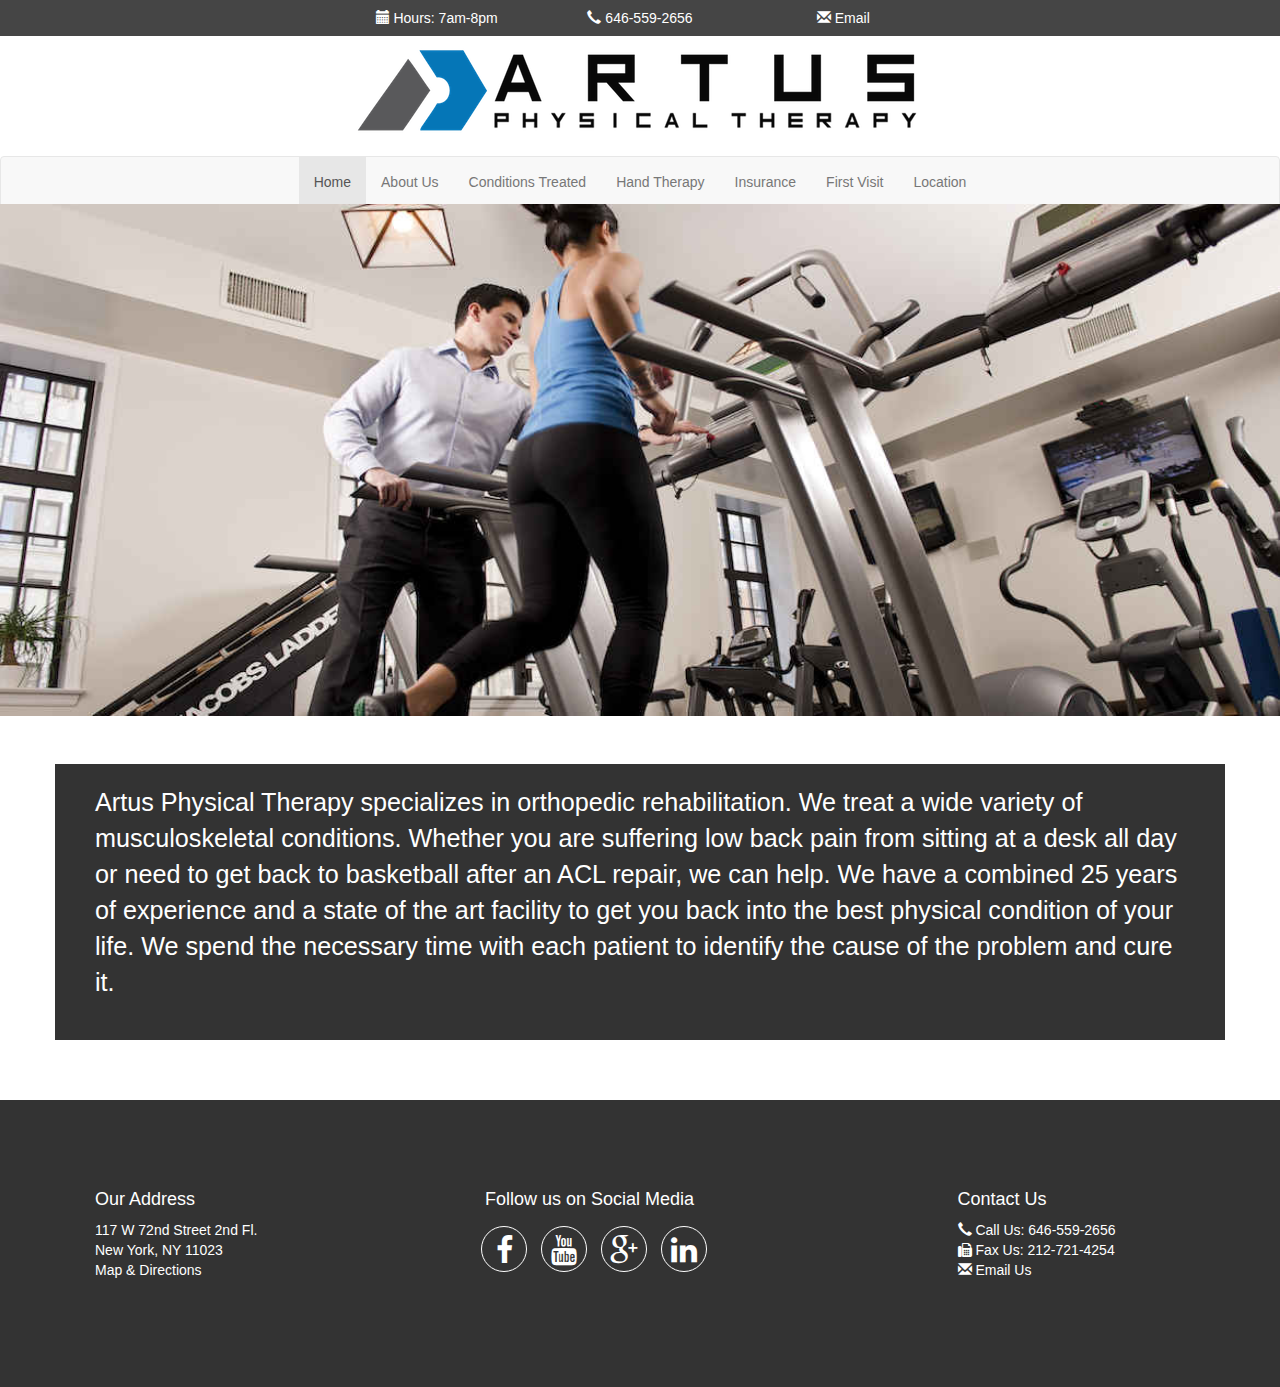
==== commit b6bcf71c: "add hompage text. change bios. add fax number. change about section sub-title" ====
--- a/index.html
+++ b/index.html
@@ -1,12 +1,14 @@
-<!DOCTYPE html> <html> <head> <meta charset=utf-8> <title>ARTUS</title> <meta name=description content=""> <meta name=viewport content="width=device-width,initial-scale=1"> <meta name=format-detection content="telephone=no"> <link rel="shortcut icon" href=/favicon.4f5fd530.ico> <link rel=apple-touch-icon href=/apple-touch-icon.png> <!-- Place favicon.ico and apple-touch-icon.png in the root directory --> <link rel=stylesheet href=styles/main.73a37f5e.css>  <body> <!--[if lt IE 10]>
+<!DOCTYPE html> <html> <head> <meta charset=utf-8> <title>ARTUS</title> <meta name=description content=""> <meta name=viewport content="width=device-width,initial-scale=1"> <meta name=format-detection content="telephone=no"> <link rel="shortcut icon" href=/favicon.4f5fd530.ico> <link rel=apple-touch-icon href=/apple-touch-icon.png> <!-- Place favicon.ico and apple-touch-icon.png in the root directory --> <link rel=stylesheet href=styles/main.27cc14e6.css>  <body> <!--[if lt IE 10]>
       <p class="browsehappy">You are using an <strong>outdated</strong> browser. Please <a href="http://browsehappy.com/">upgrade your browser</a> to improve your experience.</p>
     <![endif]--> <!-- begin conten area --> <div class="info-top inline-block center text-center"> <div class="col-md-6 col-md-offset-3 hidden-sm hidden-xs plain-link"> <div class=col-xs-4><i class="glyphicon glyphicon-calendar"></i> Hours: 7am-8pm</div> <div class=col-xs-4><a href=tel:646.559.2656><i class="glyphicon glyphicon-earphone"></i> 646-559-2656</a></div> <div class=col-xs-4><a href=mailto:info@artuspt.com><i class="glyphicon glyphicon-envelope"></i> Email</a></div> </div> <div class="span-12 visible-sm visible-xs plain-link"> <div class=col-xs-4><i class="glyphicon glyphicon-calendar"></i>Hrs: 7am-8pm</div> <div class=col-xs-4><a href=tel:646.559.2656><i class="glyphicon glyphicon-earphone"></i> 646-559-2656</a></div> <div class=col-xs-4><a href=mailto:info@artuspt.com><i class="glyphicon glyphicon-envelope"></i> Email</a></div> </div> </div> <div class=container> <div class=row> <div class=top-logo> <div class=text-center> <img class="img-responsive img-center" id=logo src="images/logo4.8b15c980.png"> </div> </div> </div> </div> <div class=main> <nav class="navbar navbar-default"> <div class=container-fluid> <div class=navbar-header> <button type=button class=navbar-toggle data-toggle=collapse data-target=#myNavbar> <span class=icon-bar></span> <span class=icon-bar></span> <span class=icon-bar></span> </button> <!-- <a class="navbar-brand" href="#">WebSiteName</a> --> </div> <div class="collapse navbar-collapse" id=myNavbar> <ul class="nav navbar-nav"> <li class=active><a class=nav-links href=# id=home>Home</a></li> <li><a href=# class=nav-links id=about>About Us</a></li> <li><a href=# class=nav-links id=conditions>Conditions Treated</a></li> <li><a href=# class=nav-links id=hands>Hand Therapy</a></li> <li><a href=# class=nav-links id=insurance>Insurance</a></li> <li><a href=# class=nav-links id=first>First Visit</a></li> <li><a href=# class=nav-links id=contact>Location</a></li> </ul> </div> </div> </nav> <div class=slider> <!-- <div class="text-center">
       <img class="img-responsive img-center" id="logo" src="images/logo4.8b15c980.png"/>
     </div>
-     --> <div id=slider1_container style="position: relative; top: -0px; left: 0px; width: 600px; height: 240px"> <div u=slides style="cursor: move; position: absolute; overflow: hidden; left: 0px; top: 0px; width: 600px; height: 240px"> <div><img class=img-responsive u=image src="images/s2.82b7b041.jpg"></div> <div><img class=img-responsive u=image src="images/s1.800a7eaa.jpg"></div> <div><img class=img-responsive u=image src="images/s3.62145b27.jpg"></div> <div><img class=img-responsive u=image src="images/s4.e908d39a.jpg"></div> </div> </div> </div> <div class=container> <div class=row> <div class="page-section hidden" id=home-page> </div> <div class="page-section hidden" id=about-page data-page-id=about> <!-- <div class="about-page-background"></div> --> <ul class="nav nav-tabs" role=tablist> <li role=presentation><a role=tab data-toggle=tab class=active href=#philosophy>About Us</a></li> <li role=presentation><a role=tab data-toggle=tab href=#therapists>Our Therapists</a></li> <li role=presentation><a role=tab data-toggle=tab href=#space>Our Space</a></li> <li role=presentation><a role=tab data-toggle=tab href=#testimonials>Testimonials</a></li> </ul> <div class=tab-content> <div class="tab-pane active jumbotron about clearfix" role=tabpanel id=philosophy> <div class=col-md-6> <p><strong>Our clinical philosophy:</strong> We believe it is not enough to just go through a cookie cutter protocol approach in an attempt to give our patient’s temporarily pain relief. Our goal is to identify and treat the cause of the problem so that the issue never comes back. This requires much more insight and clinical skill than merely sticking a patient on ice or heat and having them do a rote gym exercise. We look much closer to understand what specific muscle imbalances and biomechanical faults are at play. This requires focus and time, and our one-on-one 45-minute treatment sessions allow us to do this. In a factory, assembly line therapy practice, where a therapist is juggling two or three patients at once, this is not possible.</p> </div> <div class=col-md-6> <img class=img-responsive src=images/chick.e7c57116.jpg alt="space"> <p><strong>Our mission statement:</strong><br class="visible-xs"> To provide exceptional, individualized, and comprehensive physical therapy care, achieving our patient’s goals and fully restoring them to their ideal physical condition.</p> </div> </div> <div class="tab-pane about bios clearfix" role=tabpanel id=therapists> <div class="bios-wrapper col-md-6" id=bio-1> <div class="mug-container bio text-center"> <img class="img-rounded img-responsive img-center mug" src="images/chris.6619b9cd.jpg"> </div> <div class=bio> <strong>Chris Rosen, DPT</strong> graduated from Columbia University’s Program in Physical Therapy, where he obtained a masters in physical therapy in 2003 and doctorate in 2004. Over the last decade he has received significant training in manual therapy and custom orthotic fabrication. Dr. Rosen is an addictive golfer. He also trains and competes in jiu-jitsu and kickboxing and loves to snowboard and mountain bike. </div> </div> <div class="bios-wrapper col-md-6" id=bio-2> <div class="mug-container text-center"> <img class="img-rounded img-responsive img-center mug" src="images/charles.bb41bd1b.jpg"> </div> <div class=bio> <strong>Charles Polit, DPT, CHT</strong> graduated with his doctorate in physical therapy from Columbia University in 2004. He has more than ten years of experience in orthopedic physical therapy, and held the management position of clinical director for most of that time. Dr. Polit received his certification in hand therapy five years ago and specializes in hand and upper extremity disorders. He is an avid runner and triathlete, and his goal is to compete in an Ironman Triathlon in the near future. </div> </div> </div> <div class="about clearfix about-space tab-pane" role=tabpanel id=space> <div class=col-md-5> <img class=img-responsive src=images/space1.1f1c89e3.jpg alt="space"> </div> <div class=col-md-7> <p> We are located in private office space of the <strong><a href="http://www.elysiumfitness.net/" target=_blank>Elysium Fitness Club.</a></strong> Elysium Fitness Club is an upscale health and fitness club providing one-on-one personal training, massage, nutritional counseling and group fitness. The facility features the latest Cybex, Free Motion resistance and cardiovascular machines. Instead of the standard industrial look, Elysium is surrounded by mahogany and arched ceilings, creating a warm and inviting atmosphere. </p> <br> Our patients have full access to cardiovascular and weight training equipment, locker rooms and amenities at the Elysium Fitness Club. Our office has private treatment areas and space for exercises, manual therapy, and therapeutic modalities. <br> <br> </div> <div class=col-md-6> <span class=col-xs-6> <img class=img-responsive src="../images/space2.091126db.jpg"> </span> <span class=col-xs-6> <img class=img-responsive src=../images/space3.2d640451.jpg> </span> </div> <div class="col-md-6 col-xs-12 col-xs-offset-0"> <div class="top-pad-20 visible-sm visible-xs"></div> <img class="img-responsive img-pad" src=images/treadmills.7466924d.jpg alt="space"> </div> </div> <div class="about clearfix testimonials tab-pane" role=tabpanel id=testimonials> <iframe src=http://www.yelp.com/biz/artus-physical-therapy-new-york width=100% height=800px></iframe> </div> </div> </div> <div class="page-section hidden" id=conditions-page> <ul class="nav nav-tabs conditions-list list-inline" id=conditions-loader-list> <li><a class=conditions-loader href=#loader data-hover-target=backpain-pic id=load_back>Back</a></li> <li><a class=conditions-loader href=#loader data-hover-target=neckpain-pic id=load_neck>Neck/Head</a></li> <li><a class=conditions-loader href=#loader data-hover-target=sholderpain-pic id=load_shoulder>Shoulder</a></li> <li><a class=conditions-loader href=#loader data-hover-target=elbow-pic id=load_elbow>Elbow/Wrist/Hand</a></li> <li><a class=conditions-loader href=#loader data-hover-target=hippain-pic id=load_hip>Hip</a></li> <li><a class=conditions-loader href=#loader data-hover-target=kneepain-pic id=load_knee>Knee</a></li> <li><a class=conditions-loader href=#loader data-hover-target=foot-pic id=load_foot>Foot</a></li> </ul> <div class="jumbotron conditions-head"> <div class=pic-icons> <span><img data-hover-target=load_back id=backpain-pic class="pic-icon img-circle" src="images/backpain.03bebda1.jpg"></span> <span><img data-hover-target=load_neck id=neckpain-pic class="pic-icon img-circle" src="images/neckpain.993e0f80.jpg"></span> <span><img data-hover-target=load_shoulder id=sholderpain-pic class="pic-icon img-circle" src="images/shoulderpain.a0819bec.jpg"></span> <span><img data-hover-target=load_elbow id=elbow-pic class="pic-icon img-circle" src="images/elbow.3454c295.jpg"></span> <span><img data-hover-target=load_hip id=hippain-pic class="pic-icon img-circle" src="images/hippain.62c0a372.jpg"></span> <span><img data-hover-target=load_knee id=kneepain-pic class="pic-icon img-circle" src="images/kneepain.0b0b3f54.jpg"></span> <span><img data-hover-target=load_foot id=foot-pic class="pic-icon img-circle" src="images/foot.0dfa52a9.jpg"></span> </div> <h3>Conditions Treated</h3> <p> Artus Physical Therapy specializes in treating a wide variety of musculoskeletal conditions. From chronic low back pain to sport related injuries and post-operative rehabilitation. Our full body approach ensures that the source of the issue is identified and treated properly, whether you have low back pain caused by tightness in your hips or shoulder issues as a result of an upper spine issue. All too often, patients only receive treatment at the source of their pain, ignoring the actually biomechanical causes of the injury. We understand the intricate relationships in the musculoskeletal system and are experts at evaluating the whole body to determine the actual biomechanical causes of the injury. </p> </div> <div class=row> <div class=conditions-content-box id=conditions-content> </div> </div> </div> <div class="jumbotron page-section hidden clearfix" id=contact-page> <div class=location-page-background></div> <div class=hidden> <h2>Contact Us!</h2> <div class=phone> <a href=tel:6465592656> <p> <i class="glyphicon glyphicon-earphone"></i> 646-559-2656 </p> </a> </div> <div class=email> <a href=mailto:info@artuspt.com><p> <i class="glyphicon glyphicon-envelope"></i> Email Us </p> </a> </div> <h3>Hours of Operation</h3> <p> Monday - Friday, 7am - 8pm </p> </div> <div class=directions> <h3>Directions</h3> <p> We're conveniently located on the Upper West Side and easily accessible by car, taxi, bus, or subway. <div class=subways><a href=#> <span><a href=http://www.mta.info/schedules target=_blank> <img src=http://www.mta.info/sites/default/files/mtaimgs/1_36px.png alt="1-train"></a></span> <span><a href=http://www.mta.info/schedules target=_blank> <img src=http://www.mta.info/sites/default/files/mtaimgs/2_36px.png alt="1-train"></a></span> <span><a href=http://www.mta.info/schedules target=_blank> <img src=http://www.mta.info/sites/default/files/mtaimgs/3_36px.png alt="1-train"></a></span> <span><a href=http://www.mta.info/schedules target=_blank> <img src=http://www.mta.info/sites/default/files/mtaimgs/b_36px.png alt="1-train"></a></span> <span><a href=http://www.mta.info/schedules target=_blank> <img src=http://www.mta.info/sites/default/files/mtaimgs/c_36px.png alt="1-train"></a></span> </a></div> </p> <div class="map col-sm-12 hidden-xs"> <iframe width=600 height=450 frameborder=0 style=border:0 src="https://www.google.com/maps/embed/v1/place?q=place_id:ChIJuXk4uItYwokRX3KFbt2IyOs&key=AIzaSyAz_8nt4oXqvCMz2XYwvHze46re8yC9MRs" allowfullscreen></iframe> </div> <div class="map visible-xs"> <iframe width=320 height=300 frameborder=0 style=border:0 src="https://www.google.com/maps/embed/v1/place?q=place_id:ChIJuXk4uItYwokRX3KFbt2IyOs&key=AIzaSyAz_8nt4oXqvCMz2XYwvHze46re8yC9MRs" allowfullscreen></iframe> </div> </div> </div> <div class="page-section hidden" id=hands-page data-page-id=hands> <ul class="nav nav-tabs" role=tablist> <li role=presentation class=active><a role=tab data-toggle=tab class=active href=#hands-general>General Info</a></li> <!-- <li role="presentation"><a role="tab" data-toggle="tab" href="#hands-philosopy">Philosophy of Care</a></li> --> <li role=presentation><a role=tab data-toggle=tab href=#hands-cht>CHT</a></li> <li role=presentation><a role=tab data-toggle=tab href=#hands-conditions>Hand Conditions</a></li> <li role=presentation><a role=tab data-toggle=tab href=#hands-techniques>Techniques</a></li> </ul> <div class=tab-content> <div class="tab-pane active jumbotron hands clearfix" role=tabpanel id=hands-general> <div class=col-xs-12> <h3>Hand Therapy</h3> </div> <div class=col-md-7> <p> Artus Physical Therapy offers comprehensive and individualized hand therapy by a Certified Hand Therapist *(CHT). The goal of the Hand Therapy Department is to provide you with caring and effective treatment. To fully benefit from therapy, we would like you to become familiar with our services, to know what you can expect from us and what we expect from you. </p> <p> Our goal is to empower you with knowledge. By fully understanding your condition, you will be better able to participate in your own recovery. Feel free to ask questions about your diagnosis. </p> <p> We strive to create a relaxed and supportive environment. Please let us know how we can make you more comfortable. </p> </div> <div class=col-md-5> <img class=img-responsive src=images/handy1.a11ab8d5.jpg alt="hands"> </div> </div> <!-- <div class="tab-pane jumbotron hands" role="tabpanel" id="hands-philosopy">
+     --> <div id=slider1_container style="position: relative; top: -0px; left: 0px; width: 600px; height: 240px"> <div u=slides style="cursor: move; position: absolute; overflow: hidden; left: 0px; top: 0px; width: 600px; height: 240px"> <div><img class=img-responsive u=image src="images/s2.82b7b041.jpg"></div> <div><img class=img-responsive u=image src="images/s1.800a7eaa.jpg"></div> <div><img class=img-responsive u=image src="images/s3.62145b27.jpg"></div> <div><img class=img-responsive u=image src="images/s4.e908d39a.jpg"></div> </div> </div> </div> <div class=container> <div class=row> <div class="page-section hidden" id=home-page> <!-- <div class="slide-overlay">
+          Artus Physical Therapy
+        </div> --> <div class=headline> Artus Physical Therapy specializes in orthopedic rehabilitation. We treat a wide variety of musculoskeletal conditions. Whether you are suffering low back pain from sitting at a desk all day or need to get back to basketball after an ACL repair, we can help. We have a combined 25 years of experience and a state of the art facility to get you back into the best physical condition of your life. We spend the necessary time with each patient to identify the cause of the problem and cure it. </div> </div> <div class="page-section hidden" id=about-page data-page-id=about> <!-- <div class="about-page-background"></div> --> <ul class="nav nav-tabs" role=tablist> <li role=presentation><a role=tab data-toggle=tab class=active href=#philosophy>Treatment Philosophy</a></li> <li role=presentation><a role=tab data-toggle=tab href=#therapists>Our Therapists</a></li> <li role=presentation><a role=tab data-toggle=tab href=#space>Our Space</a></li> <li role=presentation><a role=tab data-toggle=tab href=#testimonials>Testimonials</a></li> </ul> <div class=tab-content> <div class="tab-pane active jumbotron about clearfix" role=tabpanel id=philosophy> <div class=col-md-6> <p>At Artus Physical Therapy we do not use a simple protocol approach to our patient’s rehabilitation.  Our goal is to look deeper at the underlying causes of the problem, so the condition can be properly treated and resolved without recurrence.  This approach looks at the whole body and requires more time and clinical skill. We spend 45 minutes one-on-one with our patients. We use hands on treatment techniques and never leave our patients on a hot pack or on their own to do rote gym exercise.</p> </div> <div class=col-md-6> <img class=img-responsive src=images/chick.e7c57116.jpg alt="space"> <p><strong>Our mission statement:</strong><br class="visible-xs"> To provide exceptional, individualized, and comprehensive physical therapy care, achieving our patient’s goals and fully restoring them to their ideal physical condition.</p> </div> </div> <div class="tab-pane about bios clearfix" role=tabpanel id=therapists> <div class="bios-wrapper col-md-6" id=bio-1> <div class="mug-container bio text-center"> <img class="img-rounded img-responsive img-center mug" src="images/chris.6619b9cd.jpg"> </div> <div class=bio> <strong>Chris Rosen, DPT</strong> received his masters and doctorate in physical therapy from Columbia University in 2004. He has extensive training in hands on manual therapy as well as orthotic fabrication. Dr. Rosen is an addicted golfer. He has trained and competed in jiu-jitsu and kickboxing and enjoys snowboarding and mountain biking. </div> </div> <div class="bios-wrapper col-md-6" id=bio-2> <div class="mug-container text-center"> <img class="img-rounded img-responsive img-center mug" src="images/charles.bb41bd1b.jpg"> </div> <div class=bio> <strong>Charles Polit, DPT, CHT</strong> graduated with his doctorate in physical therapy from Columbia University in 2004.  He has more than ten years experience in orthopedic physical therapy, holding the management position of clinical director for most of that time.  Dr. Polit received his certification in hand therapy six years ago and specializes in hand and upper extremity disorders.  He is an avid runner, swimmer, and neophyte golfer. </div> </div> </div> <div class="about clearfix about-space tab-pane" role=tabpanel id=space> <div class=col-md-5> <img class=img-responsive src=images/space1.1f1c89e3.jpg alt="space"> </div> <div class=col-md-7> <p> We are located in private office space of the <strong><a href="http://www.elysiumfitness.net/" target=_blank>Elysium Fitness Club.</a></strong> Elysium Fitness Club is an upscale health and fitness club providing one-on-one personal training, massage, nutritional counseling and group fitness. The facility features the latest Cybex, Free Motion resistance and cardiovascular machines. Instead of the standard industrial look, Elysium is surrounded by mahogany and arched ceilings, creating a warm and inviting atmosphere. </p> <br> Our patients have full access to cardiovascular and weight training equipment, locker rooms and amenities at the Elysium Fitness Club. Our office has private treatment areas and space for exercises, manual therapy, and therapeutic modalities. <br> <br> </div> <div class=col-md-6> <span class=col-xs-6> <img class=img-responsive src="../images/space2.091126db.jpg"> </span> <span class=col-xs-6> <img class=img-responsive src=../images/space3.2d640451.jpg> </span> </div> <div class="col-md-6 col-xs-12 col-xs-offset-0"> <div class="top-pad-20 visible-sm visible-xs"></div> <img class="img-responsive img-pad" src=images/treadmills.7466924d.jpg alt="space"> </div> </div> <div class="about clearfix testimonials tab-pane" role=tabpanel id=testimonials> <iframe src=http://www.yelp.com/biz/artus-physical-therapy-new-york width=100% height=800px></iframe> </div> </div> </div> <div class="page-section hidden" id=conditions-page> <ul class="nav nav-tabs conditions-list list-inline" id=conditions-loader-list> <li><a class=conditions-loader href=#loader data-hover-target=backpain-pic id=load_back>Back</a></li> <li><a class=conditions-loader href=#loader data-hover-target=neckpain-pic id=load_neck>Neck/Head</a></li> <li><a class=conditions-loader href=#loader data-hover-target=sholderpain-pic id=load_shoulder>Shoulder</a></li> <li><a class=conditions-loader href=#loader data-hover-target=elbow-pic id=load_elbow>Elbow/Wrist/Hand</a></li> <li><a class=conditions-loader href=#loader data-hover-target=hippain-pic id=load_hip>Hip</a></li> <li><a class=conditions-loader href=#loader data-hover-target=kneepain-pic id=load_knee>Knee</a></li> <li><a class=conditions-loader href=#loader data-hover-target=foot-pic id=load_foot>Foot</a></li> </ul> <div class="jumbotron conditions-head"> <div class=pic-icons> <span><img data-hover-target=load_back id=backpain-pic class="pic-icon img-circle" src="images/backpain.03bebda1.jpg"></span> <span><img data-hover-target=load_neck id=neckpain-pic class="pic-icon img-circle" src="images/neckpain.993e0f80.jpg"></span> <span><img data-hover-target=load_shoulder id=sholderpain-pic class="pic-icon img-circle" src="images/shoulderpain.a0819bec.jpg"></span> <span><img data-hover-target=load_elbow id=elbow-pic class="pic-icon img-circle" src="images/elbow.3454c295.jpg"></span> <span><img data-hover-target=load_hip id=hippain-pic class="pic-icon img-circle" src="images/hippain.62c0a372.jpg"></span> <span><img data-hover-target=load_knee id=kneepain-pic class="pic-icon img-circle" src="images/kneepain.0b0b3f54.jpg"></span> <span><img data-hover-target=load_foot id=foot-pic class="pic-icon img-circle" src="images/foot.0dfa52a9.jpg"></span> </div> <h3>Conditions Treated</h3> <p> Artus Physical Therapy specializes in treating a wide variety of musculoskeletal conditions. From chronic low back pain to sport related injuries and post-operative rehabilitation. Our full body approach ensures that the source of the issue is identified and treated properly, whether you have low back pain caused by tightness in your hips or shoulder issues as a result of an upper spine issue. All too often, patients only receive treatment at the source of their pain, ignoring the actually biomechanical causes of the injury. We understand the intricate relationships in the musculoskeletal system and are experts at evaluating the whole body to determine the actual biomechanical causes of the injury. </p> </div> <div class=row> <div class=conditions-content-box id=conditions-content> </div> </div> </div> <div class="jumbotron page-section hidden clearfix" id=contact-page> <div class=location-page-background></div> <div class=hidden> <h2>Contact Us!</h2> <div class=phone> <a href=tel:6465592656> <p> <i class="glyphicon glyphicon-earphone"></i> 646-559-2656 </p> </a> </div> <div class=email> <a href=mailto:info@artuspt.com><p> <i class="glyphicon glyphicon-envelope"></i> Email Us </p> </a> </div> <h3>Hours of Operation</h3> <p> Monday - Friday, 7am - 8pm </p> </div> <div class=directions> <h3>Directions</h3> <p> We're conveniently located on the Upper West Side and easily accessible by car, taxi, bus, or subway. <div class=subways><a href=#> <span><a href=http://www.mta.info/schedules target=_blank> <img src=http://www.mta.info/sites/default/files/mtaimgs/1_36px.png alt="1-train"></a></span> <span><a href=http://www.mta.info/schedules target=_blank> <img src=http://www.mta.info/sites/default/files/mtaimgs/2_36px.png alt="1-train"></a></span> <span><a href=http://www.mta.info/schedules target=_blank> <img src=http://www.mta.info/sites/default/files/mtaimgs/3_36px.png alt="1-train"></a></span> <span><a href=http://www.mta.info/schedules target=_blank> <img src=http://www.mta.info/sites/default/files/mtaimgs/b_36px.png alt="1-train"></a></span> <span><a href=http://www.mta.info/schedules target=_blank> <img src=http://www.mta.info/sites/default/files/mtaimgs/c_36px.png alt="1-train"></a></span> </a></div> </p> <div class="map col-sm-12 hidden-xs"> <iframe width=600 height=450 frameborder=0 style=border:0 src="https://www.google.com/maps/embed/v1/place?q=place_id:ChIJuXk4uItYwokRX3KFbt2IyOs&key=AIzaSyAz_8nt4oXqvCMz2XYwvHze46re8yC9MRs" allowfullscreen></iframe> </div> <div class="map visible-xs"> <iframe width=320 height=300 frameborder=0 style=border:0 src="https://www.google.com/maps/embed/v1/place?q=place_id:ChIJuXk4uItYwokRX3KFbt2IyOs&key=AIzaSyAz_8nt4oXqvCMz2XYwvHze46re8yC9MRs" allowfullscreen></iframe> </div> </div> </div> <div class="page-section hidden" id=hands-page data-page-id=hands> <ul class="nav nav-tabs" role=tablist> <li role=presentation class=active><a role=tab data-toggle=tab class=active href=#hands-general>General Info</a></li> <!-- <li role="presentation"><a role="tab" data-toggle="tab" href="#hands-philosopy">Philosophy of Care</a></li> --> <li role=presentation><a role=tab data-toggle=tab href=#hands-cht>CHT</a></li> <li role=presentation><a role=tab data-toggle=tab href=#hands-conditions>Hand Conditions</a></li> <li role=presentation><a role=tab data-toggle=tab href=#hands-techniques>Techniques</a></li> </ul> <div class=tab-content> <div class="tab-pane active jumbotron hands clearfix" role=tabpanel id=hands-general> <div class=col-xs-12> <h3>Hand Therapy</h3> </div> <div class=col-md-7> <p> Artus Physical Therapy offers comprehensive and individualized hand therapy by a Certified Hand Therapist *(CHT). The goal of the Hand Therapy Department is to provide you with caring and effective treatment. To fully benefit from therapy, we would like you to become familiar with our services, to know what you can expect from us and what we expect from you. </p> <p> Our goal is to empower you with knowledge. By fully understanding your condition, you will be better able to participate in your own recovery. Feel free to ask questions about your diagnosis. </p> <p> We strive to create a relaxed and supportive environment. Please let us know how we can make you more comfortable. </p> </div> <div class=col-md-5> <img class=img-responsive src=images/handy1.a11ab8d5.jpg alt="hands"> </div> </div> <!-- <div class="tab-pane jumbotron hands" role="tabpanel" id="hands-philosopy">
           <h3>Philosophy of Care</h3>
       
-        </div> --> <div class="jumbotron hands tab-pane clearfix" role=tabpanel id=hands-cht> <div class=col-xs-12> <h3>CHT <em>&nbsp<h4 style="display: inline-block"><span>What is a Certified Hand Therapist?</span><h4></h4></h4></em></h3> </div> <div class=col-md-7> <p> Is an Occupational or Physical Therapist who specializes in the rehabilitation of hand, wrist, elbow, and shoulder conditions and injuries. </p> <p> Must have a minimum of 5 years of experience and 4,000 hours of time practicing and being mentored in the intricacies of the upper extremity. </p> <p> Must pass a rigorous examination of advanced clinical skills and theory in upper extremity rehabilitation. </p> <p> Works with patients to hasten their return to a productive lifestyle. </p> </div> <div class=col-md-5> <img class="img-responsive img-center" src=images/cht.19c5472e.png alt="cbt"> </div> </div> <div class="jumbotron hands tab-pane clearfix" role=tabpanel id=hands-conditions> <div class=col-xs-12> <h3>Conditions <em>&nbsp<h4 style="display: inline-block"><span>What conditions benefit from Hand Therapy?</span><h4></h4></h4></em> </h3> </div> <div class=col-md-6> <ul class=list-paragraph> <li>Fractures, dislocations, and sprains</li> <li>Tendon and nerve injuries</li> <li>Soft tissue injuries</li> <li>Cumulative trauma disorders</li> <li>Rheumatoid arthritis and osteoarthritis</li> <li>Carpal tunnel syndrome</li> <li>Wounds and infections</li> <li>Amputations, burns, and frostbite</li> <li>Sports injuries</li> <li>Dupuytren’s contracture</li> <li>Tendonitis such as tennis elbow</li> </ul> </div> <div class=col-md-6> <img class=img-responsive src="images/hand-big.02a881bd.jpg"> </div> </div> <div class="jumbotron hands tab-pane" role=tabpanel id=hands-techniques> <p> Some of the many evaluation and treatment techniques we offer, including customized splinting: </p> <div class=col-md-5> <h3>Evaluation Techniques <ul class=list-paragraph> <li>Range of Motion</li> <li>Grip and Pinch Strength</li> <li>Sensation</li> <li>Pain and Swelling</li> <li>Wound and Scar Status</li> <li>Functional Dexterity</li> </ul> </h3> </div> <div class=col-md-7> <h3>Treatment Techniques <ul class=list-paragraph> <li>Deep Tissue Massage</li> <li>Range of Motion Exercises</li> <li>Strengthening Exercises</li> <li>Modalities (electrical stimulation, ultrasound, heat, & ice)</li> <li>Wound and Pin Care</li> <li>Pain Management</li> <li>Scar and Edema Management</li> <li>Ergonomic Recommendations</li> <li>Joint Protection Techniques</li> </ul> </h3></div>  <h3>Customized Splinting</h3> </div> </div> </div> <div class="jumbotron page-section clearfix hidden insurance-div" id=insurance-page> <!-- <div class="insurance-page-background"></div> --> <div class=col-md-6> <h3>Insurance</h3> <p>We accept most commercial and private insurance plans.</p> <p>We research your insurance benefits so you are fully informed about all out-of- pocket costs upfront, before you arrive for your first visit..</p> <p>For those without insurance coverage, we offer a self-pay rate of $150.00 per visit with package deals available.</p> <p>We accept payment via cash, check, credit card, Health Savings Account (HSA) Flex Spending, Account (FSA).</p> </div> <div class=col-md-6> <h3>Prescriptions/Referrals</h3> <p> Patients are not required to have a prescription/referral prior to obtaining physical therapy services. A physical therapist can be the first healthcare professional a patient sees for his or her injury. They will evaluate, diagnose, and implement an individualized treatment plan during the initial visit. Some insurance policies may require a prescription for reimbursement of services. In those instances the patient will be notified prior to the initial visit. </p> </div> </div> <div class="jumbotron page-section hidden clearfix" id=first-page> <div class=first-page-background></div> <div class=col-xs-12> <h3>What To Expect For Your Initial Visit Page:</h3> </div> <div class=col-md-7> <p>Please arrive 10-15 minutes early for your first visit to fill out paperwork and change into appropriate clothing. Remember to bring your insurance card and your prescription for physical therapy.</p> <p>During your first visit, your PT will comprehensively evaluate your injury or condition. Please be sure to wear comfortable, nonrestrictive clothing since your initial evaluation will typically involve some basic exercises. Sneakers or similar footwear is suggested.</p> <p>Once evaluated, you and your PT will discuss a Plan of Care that will specify the interventions to be used, the anticipated goals and expected outcomes, predicted level of optimal improvement, and the proposed duration and frequency of the interventions that are required to reach your goals and outcomes.</p> </div> <div class=col-md-5> <img class=img-responsive src=images/intake.7bff528a.jpg alt="intake"> </div> </div> </div> </div> <footer class=scut-sticky-footer> <div class="footer-body xs-padding-0"> <div class=footer-children> <div class=container> <div class=row> <div class="col-md-3 col-sm-6"> <h4>Our Address</h4> <div class="address plain-link"> 117 W 72nd Street 2nd Fl. <br> New York, NY 11023 <br> <div class=plain-link> <a href=#location id=map-directions>Map & Directions</a> </div> </div> </div> <div class="col-sm-5 col-sm-offset-1 col-xs-12 col-xs-offset-0"> <div class="visible-xs top-pad-20"></div> <h4>Follow us on Social Media</h4> <div class=footer-icon-container> <a href=https://facebook.com/artuspt alt=Facebook target=blank> <span class=footer-icons> <i class="fa fa-facebook"></i> </span> </a> </div> <div class=footer-icon-container> <a href=https://youtube.com/artuspt alt=Youtube target=blank> <span class=footer-icons> <i class="fa fa-youtube"></i> </span> </a> </div> <div class=footer-icon-container> <a href=https://plus.google.com/artuspt alt=Google+ target=blank> <span class=footer-icons> <i class="fa fa-google-plus"></i> </span> </a> </div> <div class=flow-bottom visibility=hidden> <p visibility=hidden> &nbsp; </p> </div> </div> <div class="plain-link fix-responsive-footer"> <p class=visible-xs><br></p> <h4>Contact Us</h4> <div> <a href=tel:646.559.2656><i class="glyphicon glyphicon-earphone"></i> Call Us 646-559-2656</a> </div> <div> <a href=mailto:info@artuspt.com><i class="glyphicon glyphicon-envelope"></i> Email Us</a> </div> </div> </div> </div> </div> </footer></div>   <!-- end content area --> <script src=scripts/vendor.d5368804.js></script> <script src=scripts/plugins.164733a1.js></script> <script src=scripts/main.d6d986b4.js></script> <!-- Google Analytics: change UA-XXXXX-X to be your site's ID. --> <script>(function(i,s,o,g,r,a,m){i['GoogleAnalyticsObject']=r;i[r]=i[r]||function(){
+        </div> --> <div class="jumbotron hands tab-pane clearfix" role=tabpanel id=hands-cht> <div class=col-xs-12> <h3>CHT <em>&nbsp<h4 style="display: inline-block"><span>What is a Certified Hand Therapist?</span><h4></h4></h4></em></h3> </div> <div class=col-md-7> <p> Is an Occupational or Physical Therapist who specializes in the rehabilitation of hand, wrist, elbow, and shoulder conditions and injuries. </p> <p> Must have a minimum of 5 years of experience and 4,000 hours of time practicing and being mentored in the intricacies of the upper extremity. </p> <p> Must pass a rigorous examination of advanced clinical skills and theory in upper extremity rehabilitation. </p> <p> Works with patients to hasten their return to a productive lifestyle. </p> </div> <div class=col-md-5> <img class="img-responsive img-center" src=images/cht.19c5472e.png alt="cbt"> </div> </div> <div class="jumbotron hands tab-pane clearfix" role=tabpanel id=hands-conditions> <div class=col-xs-12> <h3>Conditions <em>&nbsp<h4 style="display: inline-block"><span>What conditions benefit from Hand Therapy?</span><h4></h4></h4></em> </h3> </div> <div class=col-md-6> <ul class=list-paragraph> <li>Fractures, dislocations, and sprains</li> <li>Tendon and nerve injuries</li> <li>Soft tissue injuries</li> <li>Cumulative trauma disorders</li> <li>Rheumatoid arthritis and osteoarthritis</li> <li>Carpal tunnel syndrome</li> <li>Wounds and infections</li> <li>Amputations, burns, and frostbite</li> <li>Sports injuries</li> <li>Dupuytren’s contracture</li> <li>Tendonitis such as tennis elbow</li> </ul> </div> <div class=col-md-6> <img class=img-responsive src="images/hand-big.02a881bd.jpg"> </div> </div> <div class="jumbotron hands tab-pane" role=tabpanel id=hands-techniques> <p> Some of the many evaluation and treatment techniques we offer, including customized splinting: </p> <div class=col-md-5> <h3>Evaluation Techniques <ul class=list-paragraph> <li>Range of Motion</li> <li>Grip and Pinch Strength</li> <li>Sensation</li> <li>Pain and Swelling</li> <li>Wound and Scar Status</li> <li>Functional Dexterity</li> </ul> </h3> </div> <div class=col-md-7> <h3>Treatment Techniques <ul class=list-paragraph> <li>Deep Tissue Massage</li> <li>Range of Motion Exercises</li> <li>Strengthening Exercises</li> <li>Modalities (electrical stimulation, ultrasound, heat, & ice)</li> <li>Wound and Pin Care</li> <li>Pain Management</li> <li>Scar and Edema Management</li> <li>Ergonomic Recommendations</li> <li>Joint Protection Techniques</li> </ul> </h3></div>  <h3>Customized Splinting</h3> </div> </div> </div> <div class="jumbotron page-section clearfix hidden insurance-div" id=insurance-page> <!-- <div class="insurance-page-background"></div> --> <div class=col-md-6> <h3>Insurance</h3> <p>We accept most commercial and private insurance plans.</p> <p>We research your insurance benefits so you are fully informed about all out-of- pocket costs upfront, before you arrive for your first visit..</p> <p>For those without insurance coverage, we offer a self-pay rate of $150.00 per visit with package deals available.</p> <p>We accept payment via cash, check, credit card, Health Savings Account (HSA) Flex Spending, Account (FSA).</p> </div> <div class=col-md-6> <h3>Prescriptions/Referrals</h3> <p> Patients are not required to have a prescription/referral prior to obtaining physical therapy services. A physical therapist can be the first healthcare professional a patient sees for his or her injury. They will evaluate, diagnose, and implement an individualized treatment plan during the initial visit. Some insurance policies may require a prescription for reimbursement of services. In those instances the patient will be notified prior to the initial visit. </p> </div> </div> <div class="jumbotron page-section hidden clearfix" id=first-page> <div class=first-page-background></div> <div class=col-xs-12> <h3>What To Expect For Your Initial Visit Page:</h3> </div> <div class=col-md-7> <p>Please arrive 10-15 minutes early for your first visit to fill out paperwork and change into appropriate clothing. Remember to bring your insurance card and your prescription for physical therapy.</p> <p>During your first visit, your PT will comprehensively evaluate your injury or condition. Please be sure to wear comfortable, nonrestrictive clothing since your initial evaluation will typically involve some basic exercises. Sneakers or similar footwear is suggested.</p> <p>Once evaluated, you and your PT will discuss a Plan of Care that will specify the interventions to be used, the anticipated goals and expected outcomes, predicted level of optimal improvement, and the proposed duration and frequency of the interventions that are required to reach your goals and outcomes.</p> </div> <div class=col-md-5> <img class=img-responsive src=images/intake.7bff528a.jpg alt="intake"> </div> </div> </div> </div> <footer class=scut-sticky-footer> <div class="footer-body xs-padding-0"> <div class=footer-children> <div class=container> <div class=row> <div class="col-md-3 col-sm-6"> <h4>Our Address</h4> <div class="address plain-link"> 117 W 72nd Street 2nd Fl. <br> New York, NY 11023 <br> <div class=plain-link> <a href=#location id=map-directions>Map & Directions</a> </div> </div> </div> <div class="col-sm-5 col-sm-offset-1 col-xs-12 col-xs-offset-0"> <div class="visible-xs top-pad-20"></div> <h4>Follow us on Social Media</h4> <div class=footer-icon-container> <a href=https://facebook.com/artuspt alt=Facebook target=blank> <span class=footer-icons> <i class="fa fa-facebook"></i> </span> </a> </div> <div class=footer-icon-container> <a href=https://youtube.com/artuspt alt=Youtube target=blank> <span class=footer-icons> <i class="fa fa-youtube"></i> </span> </a> </div> <div class=footer-icon-container> <a href=https://plus.google.com/artuspt alt=Google+ target=blank> <span class=footer-icons> <i class="fa fa-google-plus"></i> </span> </a> </div> <div class=footer-icon-container> <a href=https://www.linkedin.com/in/artus-physical-therapy-52786b90 alt=linked-in target=blank> <span class=footer-icons> <i class="fa fa-linkedin"></i> </span> </a> </div> <div class=flow-bottom visibility=hidden> <p visibility=hidden> &nbsp; </p> </div> </div> <div class="plain-link fix-responsive-footer"> <p class=visible-xs><br></p> <h4>Contact Us</h4> <div> <a href=tel:646.559.2656><i class="glyphicon glyphicon-earphone"></i> Call Us: 646-559-2656</a> </div> <div> <i class="fa fa-fax fa-standard" id=fa-standard></i> Fax Us: 212-721-4254 </div> <div> <a href=mailto:info@artuspt.com><i class="glyphicon glyphicon-envelope"></i> Email Us</a> </div> </div> </div> </div> </div> </footer></div>   <!-- end content area --> <script src=scripts/vendor.d5368804.js></script> <script src=scripts/plugins.164733a1.js></script> <script src=scripts/main.d6d986b4.js></script> <!-- Google Analytics: change UA-XXXXX-X to be your site's ID. --> <script>(function(i,s,o,g,r,a,m){i['GoogleAnalyticsObject']=r;i[r]=i[r]||function(){
       (i[r].q=i[r].q||[]).push(arguments)},i[r].l=1*new Date();a=s.createElement(o),
       m=s.getElementsByTagName(o)[0];a.async=1;a.src=g;m.parentNode.insertBefore(a,m)
       })(window,document,'script','//www.google-analytics.com/analytics.js','ga');
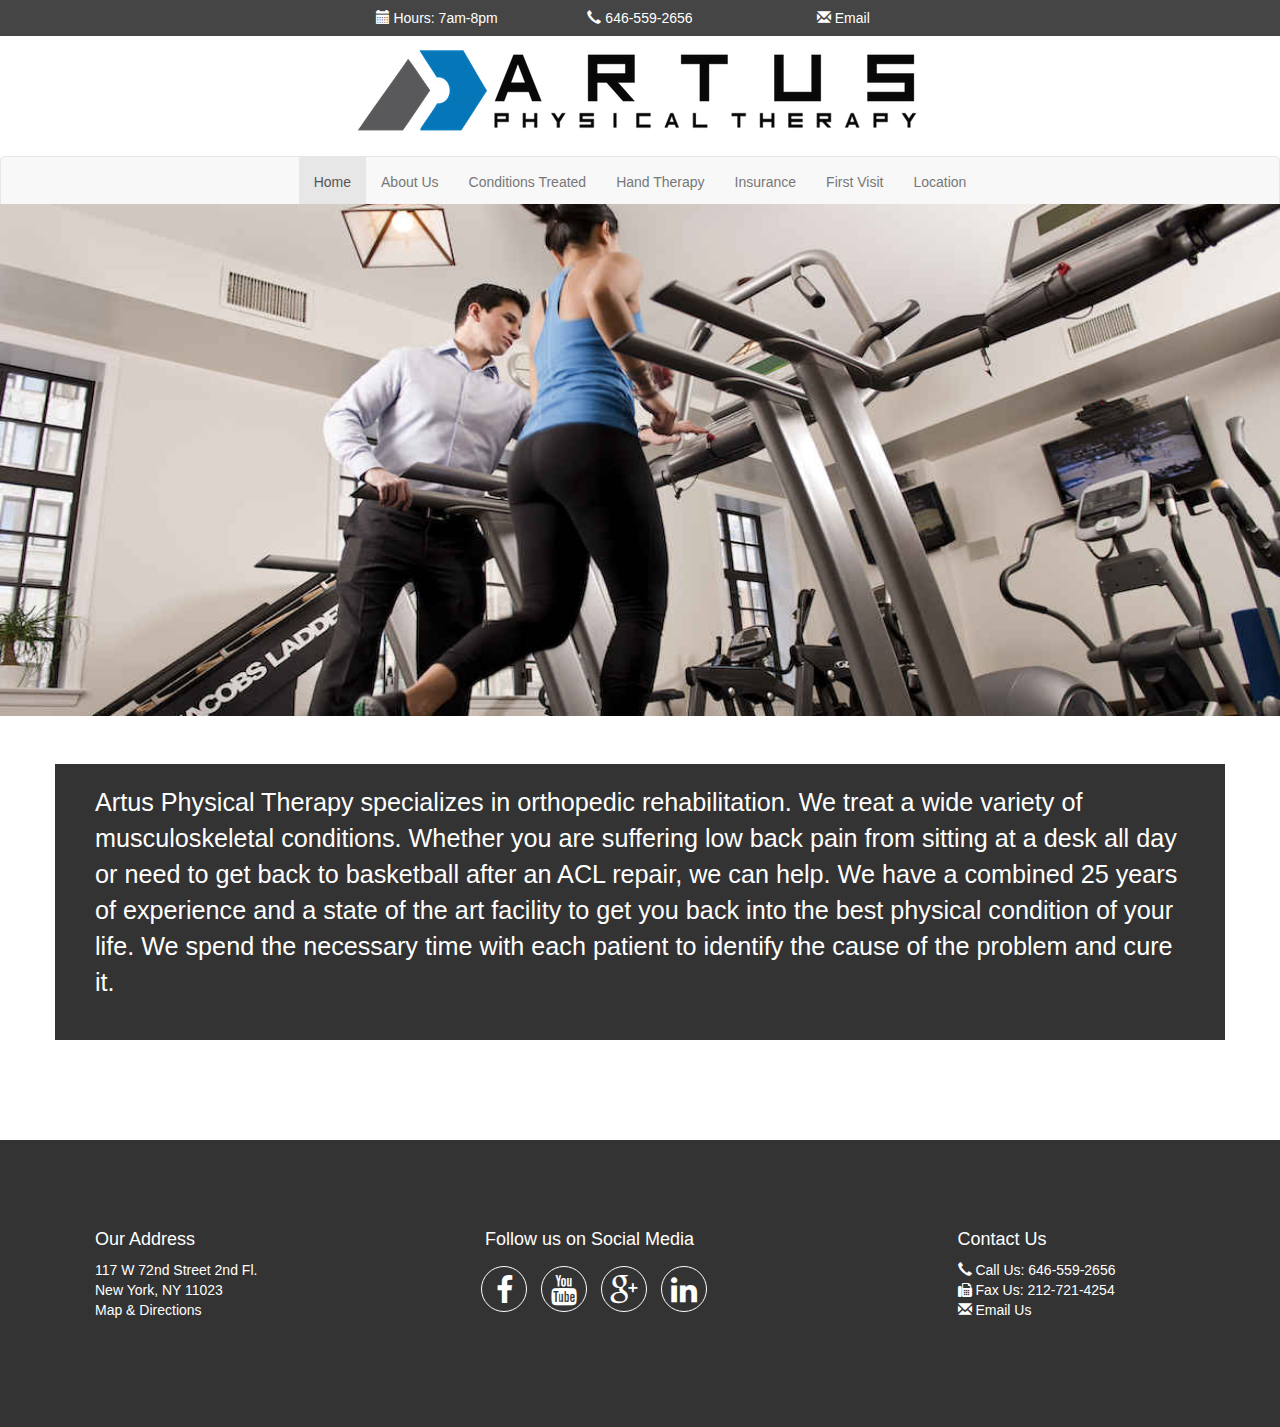
==== commit d17d13ba: "changes to narrative and layouts" ====
--- a/index.html
+++ b/index.html
@@ -1,14 +1,11 @@
-<!DOCTYPE html> <html> <head> <meta charset=utf-8> <title>ARTUS</title> <meta name=description content=""> <meta name=viewport content="width=device-width,initial-scale=1"> <meta name=format-detection content="telephone=no"> <link rel="shortcut icon" href=/favicon.4f5fd530.ico> <link rel=apple-touch-icon href=/apple-touch-icon.png> <!-- Place favicon.ico and apple-touch-icon.png in the root directory --> <link rel=stylesheet href=styles/main.27cc14e6.css>  <body> <!--[if lt IE 10]>
+<!DOCTYPE html> <html> <head> <meta charset=utf-8> <title>ARTUS</title> <meta name=description content=""> <meta name=viewport content="width=device-width,initial-scale=1"> <meta name=format-detection content="telephone=no"> <link rel="shortcut icon" href=/favicon.4f5fd530.ico> <link rel=apple-touch-icon href=/apple-touch-icon.png> <!-- Place favicon.ico and apple-touch-icon.png in the root directory --> <link rel=stylesheet href=styles/main.70f36879.css>  <body> <!--[if lt IE 10]>
       <p class="browsehappy">You are using an <strong>outdated</strong> browser. Please <a href="http://browsehappy.com/">upgrade your browser</a> to improve your experience.</p>
     <![endif]--> <!-- begin conten area --> <div class="info-top inline-block center text-center"> <div class="col-md-6 col-md-offset-3 hidden-sm hidden-xs plain-link"> <div class=col-xs-4><i class="glyphicon glyphicon-calendar"></i> Hours: 7am-8pm</div> <div class=col-xs-4><a href=tel:646.559.2656><i class="glyphicon glyphicon-earphone"></i> 646-559-2656</a></div> <div class=col-xs-4><a href=mailto:info@artuspt.com><i class="glyphicon glyphicon-envelope"></i> Email</a></div> </div> <div class="span-12 visible-sm visible-xs plain-link"> <div class=col-xs-4><i class="glyphicon glyphicon-calendar"></i>Hrs: 7am-8pm</div> <div class=col-xs-4><a href=tel:646.559.2656><i class="glyphicon glyphicon-earphone"></i> 646-559-2656</a></div> <div class=col-xs-4><a href=mailto:info@artuspt.com><i class="glyphicon glyphicon-envelope"></i> Email</a></div> </div> </div> <div class=container> <div class=row> <div class=top-logo> <div class=text-center> <img class="img-responsive img-center" id=logo src="images/logo4.8b15c980.png"> </div> </div> </div> </div> <div class=main> <nav class="navbar navbar-default"> <div class=container-fluid> <div class=navbar-header> <button type=button class=navbar-toggle data-toggle=collapse data-target=#myNavbar> <span class=icon-bar></span> <span class=icon-bar></span> <span class=icon-bar></span> </button> <!-- <a class="navbar-brand" href="#">WebSiteName</a> --> </div> <div class="collapse navbar-collapse" id=myNavbar> <ul class="nav navbar-nav"> <li class=active><a class=nav-links href=# id=home>Home</a></li> <li><a href=# class=nav-links id=about>About Us</a></li> <li><a href=# class=nav-links id=conditions>Conditions Treated</a></li> <li><a href=# class=nav-links id=hands>Hand Therapy</a></li> <li><a href=# class=nav-links id=insurance>Insurance</a></li> <li><a href=# class=nav-links id=first>First Visit</a></li> <li><a href=# class=nav-links id=contact>Location</a></li> </ul> </div> </div> </nav> <div class=slider> <!-- <div class="text-center">
       <img class="img-responsive img-center" id="logo" src="images/logo4.8b15c980.png"/>
     </div>
      --> <div id=slider1_container style="position: relative; top: -0px; left: 0px; width: 600px; height: 240px"> <div u=slides style="cursor: move; position: absolute; overflow: hidden; left: 0px; top: 0px; width: 600px; height: 240px"> <div><img class=img-responsive u=image src="images/s2.82b7b041.jpg"></div> <div><img class=img-responsive u=image src="images/s1.800a7eaa.jpg"></div> <div><img class=img-responsive u=image src="images/s3.62145b27.jpg"></div> <div><img class=img-responsive u=image src="images/s4.e908d39a.jpg"></div> </div> </div> </div> <div class=container> <div class=row> <div class="page-section hidden" id=home-page> <!-- <div class="slide-overlay">
           Artus Physical Therapy
-        </div> --> <div class=headline> Artus Physical Therapy specializes in orthopedic rehabilitation. We treat a wide variety of musculoskeletal conditions. Whether you are suffering low back pain from sitting at a desk all day or need to get back to basketball after an ACL repair, we can help. We have a combined 25 years of experience and a state of the art facility to get you back into the best physical condition of your life. We spend the necessary time with each patient to identify the cause of the problem and cure it. </div> </div> <div class="page-section hidden" id=about-page data-page-id=about> <!-- <div class="about-page-background"></div> --> <ul class="nav nav-tabs" role=tablist> <li role=presentation><a role=tab data-toggle=tab class=active href=#philosophy>Treatment Philosophy</a></li> <li role=presentation><a role=tab data-toggle=tab href=#therapists>Our Therapists</a></li> <li role=presentation><a role=tab data-toggle=tab href=#space>Our Space</a></li> <li role=presentation><a role=tab data-toggle=tab href=#testimonials>Testimonials</a></li> </ul> <div class=tab-content> <div class="tab-pane active jumbotron about clearfix" role=tabpanel id=philosophy> <div class=col-md-6> <p>At Artus Physical Therapy we do not use a simple protocol approach to our patient’s rehabilitation.  Our goal is to look deeper at the underlying causes of the problem, so the condition can be properly treated and resolved without recurrence.  This approach looks at the whole body and requires more time and clinical skill. We spend 45 minutes one-on-one with our patients. We use hands on treatment techniques and never leave our patients on a hot pack or on their own to do rote gym exercise.</p> </div> <div class=col-md-6> <img class=img-responsive src=images/chick.e7c57116.jpg alt="space"> <p><strong>Our mission statement:</strong><br class="visible-xs"> To provide exceptional, individualized, and comprehensive physical therapy care, achieving our patient’s goals and fully restoring them to their ideal physical condition.</p> </div> </div> <div class="tab-pane about bios clearfix" role=tabpanel id=therapists> <div class="bios-wrapper col-md-6" id=bio-1> <div class="mug-container bio text-center"> <img class="img-rounded img-responsive img-center mug" src="images/chris.6619b9cd.jpg"> </div> <div class=bio> <strong>Chris Rosen, DPT</strong> received his masters and doctorate in physical therapy from Columbia University in 2004. He has extensive training in hands on manual therapy as well as orthotic fabrication. Dr. Rosen is an addicted golfer. He has trained and competed in jiu-jitsu and kickboxing and enjoys snowboarding and mountain biking. </div> </div> <div class="bios-wrapper col-md-6" id=bio-2> <div class="mug-container text-center"> <img class="img-rounded img-responsive img-center mug" src="images/charles.bb41bd1b.jpg"> </div> <div class=bio> <strong>Charles Polit, DPT, CHT</strong> graduated with his doctorate in physical therapy from Columbia University in 2004.  He has more than ten years experience in orthopedic physical therapy, holding the management position of clinical director for most of that time.  Dr. Polit received his certification in hand therapy six years ago and specializes in hand and upper extremity disorders.  He is an avid runner, swimmer, and neophyte golfer. </div> </div> </div> <div class="about clearfix about-space tab-pane" role=tabpanel id=space> <div class=col-md-5> <img class=img-responsive src=images/space1.1f1c89e3.jpg alt="space"> </div> <div class=col-md-7> <p> We are located in private office space of the <strong><a href="http://www.elysiumfitness.net/" target=_blank>Elysium Fitness Club.</a></strong> Elysium Fitness Club is an upscale health and fitness club providing one-on-one personal training, massage, nutritional counseling and group fitness. The facility features the latest Cybex, Free Motion resistance and cardiovascular machines. Instead of the standard industrial look, Elysium is surrounded by mahogany and arched ceilings, creating a warm and inviting atmosphere. </p> <br> Our patients have full access to cardiovascular and weight training equipment, locker rooms and amenities at the Elysium Fitness Club. Our office has private treatment areas and space for exercises, manual therapy, and therapeutic modalities. <br> <br> </div> <div class=col-md-6> <span class=col-xs-6> <img class=img-responsive src="../images/space2.091126db.jpg"> </span> <span class=col-xs-6> <img class=img-responsive src=../images/space3.2d640451.jpg> </span> </div> <div class="col-md-6 col-xs-12 col-xs-offset-0"> <div class="top-pad-20 visible-sm visible-xs"></div> <img class="img-responsive img-pad" src=images/treadmills.7466924d.jpg alt="space"> </div> </div> <div class="about clearfix testimonials tab-pane" role=tabpanel id=testimonials> <iframe src=http://www.yelp.com/biz/artus-physical-therapy-new-york width=100% height=800px></iframe> </div> </div> </div> <div class="page-section hidden" id=conditions-page> <ul class="nav nav-tabs conditions-list list-inline" id=conditions-loader-list> <li><a class=conditions-loader href=#loader data-hover-target=backpain-pic id=load_back>Back</a></li> <li><a class=conditions-loader href=#loader data-hover-target=neckpain-pic id=load_neck>Neck/Head</a></li> <li><a class=conditions-loader href=#loader data-hover-target=sholderpain-pic id=load_shoulder>Shoulder</a></li> <li><a class=conditions-loader href=#loader data-hover-target=elbow-pic id=load_elbow>Elbow/Wrist/Hand</a></li> <li><a class=conditions-loader href=#loader data-hover-target=hippain-pic id=load_hip>Hip</a></li> <li><a class=conditions-loader href=#loader data-hover-target=kneepain-pic id=load_knee>Knee</a></li> <li><a class=conditions-loader href=#loader data-hover-target=foot-pic id=load_foot>Foot</a></li> </ul> <div class="jumbotron conditions-head"> <div class=pic-icons> <span><img data-hover-target=load_back id=backpain-pic class="pic-icon img-circle" src="images/backpain.03bebda1.jpg"></span> <span><img data-hover-target=load_neck id=neckpain-pic class="pic-icon img-circle" src="images/neckpain.993e0f80.jpg"></span> <span><img data-hover-target=load_shoulder id=sholderpain-pic class="pic-icon img-circle" src="images/shoulderpain.a0819bec.jpg"></span> <span><img data-hover-target=load_elbow id=elbow-pic class="pic-icon img-circle" src="images/elbow.3454c295.jpg"></span> <span><img data-hover-target=load_hip id=hippain-pic class="pic-icon img-circle" src="images/hippain.62c0a372.jpg"></span> <span><img data-hover-target=load_knee id=kneepain-pic class="pic-icon img-circle" src="images/kneepain.0b0b3f54.jpg"></span> <span><img data-hover-target=load_foot id=foot-pic class="pic-icon img-circle" src="images/foot.0dfa52a9.jpg"></span> </div> <h3>Conditions Treated</h3> <p> Artus Physical Therapy specializes in treating a wide variety of musculoskeletal conditions. From chronic low back pain to sport related injuries and post-operative rehabilitation. Our full body approach ensures that the source of the issue is identified and treated properly, whether you have low back pain caused by tightness in your hips or shoulder issues as a result of an upper spine issue. All too often, patients only receive treatment at the source of their pain, ignoring the actually biomechanical causes of the injury. We understand the intricate relationships in the musculoskeletal system and are experts at evaluating the whole body to determine the actual biomechanical causes of the injury. </p> </div> <div class=row> <div class=conditions-content-box id=conditions-content> </div> </div> </div> <div class="jumbotron page-section hidden clearfix" id=contact-page> <div class=location-page-background></div> <div class=hidden> <h2>Contact Us!</h2> <div class=phone> <a href=tel:6465592656> <p> <i class="glyphicon glyphicon-earphone"></i> 646-559-2656 </p> </a> </div> <div class=email> <a href=mailto:info@artuspt.com><p> <i class="glyphicon glyphicon-envelope"></i> Email Us </p> </a> </div> <h3>Hours of Operation</h3> <p> Monday - Friday, 7am - 8pm </p> </div> <div class=directions> <h3>Directions</h3> <p> We're conveniently located on the Upper West Side and easily accessible by car, taxi, bus, or subway. <div class=subways><a href=#> <span><a href=http://www.mta.info/schedules target=_blank> <img src=http://www.mta.info/sites/default/files/mtaimgs/1_36px.png alt="1-train"></a></span> <span><a href=http://www.mta.info/schedules target=_blank> <img src=http://www.mta.info/sites/default/files/mtaimgs/2_36px.png alt="1-train"></a></span> <span><a href=http://www.mta.info/schedules target=_blank> <img src=http://www.mta.info/sites/default/files/mtaimgs/3_36px.png alt="1-train"></a></span> <span><a href=http://www.mta.info/schedules target=_blank> <img src=http://www.mta.info/sites/default/files/mtaimgs/b_36px.png alt="1-train"></a></span> <span><a href=http://www.mta.info/schedules target=_blank> <img src=http://www.mta.info/sites/default/files/mtaimgs/c_36px.png alt="1-train"></a></span> </a></div> </p> <div class="map col-sm-12 hidden-xs"> <iframe width=600 height=450 frameborder=0 style=border:0 src="https://www.google.com/maps/embed/v1/place?q=place_id:ChIJuXk4uItYwokRX3KFbt2IyOs&key=AIzaSyAz_8nt4oXqvCMz2XYwvHze46re8yC9MRs" allowfullscreen></iframe> </div> <div class="map visible-xs"> <iframe width=320 height=300 frameborder=0 style=border:0 src="https://www.google.com/maps/embed/v1/place?q=place_id:ChIJuXk4uItYwokRX3KFbt2IyOs&key=AIzaSyAz_8nt4oXqvCMz2XYwvHze46re8yC9MRs" allowfullscreen></iframe> </div> </div> </div> <div class="page-section hidden" id=hands-page data-page-id=hands> <ul class="nav nav-tabs" role=tablist> <li role=presentation class=active><a role=tab data-toggle=tab class=active href=#hands-general>General Info</a></li> <!-- <li role="presentation"><a role="tab" data-toggle="tab" href="#hands-philosopy">Philosophy of Care</a></li> --> <li role=presentation><a role=tab data-toggle=tab href=#hands-cht>CHT</a></li> <li role=presentation><a role=tab data-toggle=tab href=#hands-conditions>Hand Conditions</a></li> <li role=presentation><a role=tab data-toggle=tab href=#hands-techniques>Techniques</a></li> </ul> <div class=tab-content> <div class="tab-pane active jumbotron hands clearfix" role=tabpanel id=hands-general> <div class=col-xs-12> <h3>Hand Therapy</h3> </div> <div class=col-md-7> <p> Artus Physical Therapy offers comprehensive and individualized hand therapy by a Certified Hand Therapist *(CHT). The goal of the Hand Therapy Department is to provide you with caring and effective treatment. To fully benefit from therapy, we would like you to become familiar with our services, to know what you can expect from us and what we expect from you. </p> <p> Our goal is to empower you with knowledge. By fully understanding your condition, you will be better able to participate in your own recovery. Feel free to ask questions about your diagnosis. </p> <p> We strive to create a relaxed and supportive environment. Please let us know how we can make you more comfortable. </p> </div> <div class=col-md-5> <img class=img-responsive src=images/handy1.a11ab8d5.jpg alt="hands"> </div> </div> <!-- <div class="tab-pane jumbotron hands" role="tabpanel" id="hands-philosopy">
-          <h3>Philosophy of Care</h3>
-      
-        </div> --> <div class="jumbotron hands tab-pane clearfix" role=tabpanel id=hands-cht> <div class=col-xs-12> <h3>CHT <em>&nbsp<h4 style="display: inline-block"><span>What is a Certified Hand Therapist?</span><h4></h4></h4></em></h3> </div> <div class=col-md-7> <p> Is an Occupational or Physical Therapist who specializes in the rehabilitation of hand, wrist, elbow, and shoulder conditions and injuries. </p> <p> Must have a minimum of 5 years of experience and 4,000 hours of time practicing and being mentored in the intricacies of the upper extremity. </p> <p> Must pass a rigorous examination of advanced clinical skills and theory in upper extremity rehabilitation. </p> <p> Works with patients to hasten their return to a productive lifestyle. </p> </div> <div class=col-md-5> <img class="img-responsive img-center" src=images/cht.19c5472e.png alt="cbt"> </div> </div> <div class="jumbotron hands tab-pane clearfix" role=tabpanel id=hands-conditions> <div class=col-xs-12> <h3>Conditions <em>&nbsp<h4 style="display: inline-block"><span>What conditions benefit from Hand Therapy?</span><h4></h4></h4></em> </h3> </div> <div class=col-md-6> <ul class=list-paragraph> <li>Fractures, dislocations, and sprains</li> <li>Tendon and nerve injuries</li> <li>Soft tissue injuries</li> <li>Cumulative trauma disorders</li> <li>Rheumatoid arthritis and osteoarthritis</li> <li>Carpal tunnel syndrome</li> <li>Wounds and infections</li> <li>Amputations, burns, and frostbite</li> <li>Sports injuries</li> <li>Dupuytren’s contracture</li> <li>Tendonitis such as tennis elbow</li> </ul> </div> <div class=col-md-6> <img class=img-responsive src="images/hand-big.02a881bd.jpg"> </div> </div> <div class="jumbotron hands tab-pane" role=tabpanel id=hands-techniques> <p> Some of the many evaluation and treatment techniques we offer, including customized splinting: </p> <div class=col-md-5> <h3>Evaluation Techniques <ul class=list-paragraph> <li>Range of Motion</li> <li>Grip and Pinch Strength</li> <li>Sensation</li> <li>Pain and Swelling</li> <li>Wound and Scar Status</li> <li>Functional Dexterity</li> </ul> </h3> </div> <div class=col-md-7> <h3>Treatment Techniques <ul class=list-paragraph> <li>Deep Tissue Massage</li> <li>Range of Motion Exercises</li> <li>Strengthening Exercises</li> <li>Modalities (electrical stimulation, ultrasound, heat, & ice)</li> <li>Wound and Pin Care</li> <li>Pain Management</li> <li>Scar and Edema Management</li> <li>Ergonomic Recommendations</li> <li>Joint Protection Techniques</li> </ul> </h3></div>  <h3>Customized Splinting</h3> </div> </div> </div> <div class="jumbotron page-section clearfix hidden insurance-div" id=insurance-page> <!-- <div class="insurance-page-background"></div> --> <div class=col-md-6> <h3>Insurance</h3> <p>We accept most commercial and private insurance plans.</p> <p>We research your insurance benefits so you are fully informed about all out-of- pocket costs upfront, before you arrive for your first visit..</p> <p>For those without insurance coverage, we offer a self-pay rate of $150.00 per visit with package deals available.</p> <p>We accept payment via cash, check, credit card, Health Savings Account (HSA) Flex Spending, Account (FSA).</p> </div> <div class=col-md-6> <h3>Prescriptions/Referrals</h3> <p> Patients are not required to have a prescription/referral prior to obtaining physical therapy services. A physical therapist can be the first healthcare professional a patient sees for his or her injury. They will evaluate, diagnose, and implement an individualized treatment plan during the initial visit. Some insurance policies may require a prescription for reimbursement of services. In those instances the patient will be notified prior to the initial visit. </p> </div> </div> <div class="jumbotron page-section hidden clearfix" id=first-page> <div class=first-page-background></div> <div class=col-xs-12> <h3>What To Expect For Your Initial Visit Page:</h3> </div> <div class=col-md-7> <p>Please arrive 10-15 minutes early for your first visit to fill out paperwork and change into appropriate clothing. Remember to bring your insurance card and your prescription for physical therapy.</p> <p>During your first visit, your PT will comprehensively evaluate your injury or condition. Please be sure to wear comfortable, nonrestrictive clothing since your initial evaluation will typically involve some basic exercises. Sneakers or similar footwear is suggested.</p> <p>Once evaluated, you and your PT will discuss a Plan of Care that will specify the interventions to be used, the anticipated goals and expected outcomes, predicted level of optimal improvement, and the proposed duration and frequency of the interventions that are required to reach your goals and outcomes.</p> </div> <div class=col-md-5> <img class=img-responsive src=images/intake.7bff528a.jpg alt="intake"> </div> </div> </div> </div> <footer class=scut-sticky-footer> <div class="footer-body xs-padding-0"> <div class=footer-children> <div class=container> <div class=row> <div class="col-md-3 col-sm-6"> <h4>Our Address</h4> <div class="address plain-link"> 117 W 72nd Street 2nd Fl. <br> New York, NY 11023 <br> <div class=plain-link> <a href=#location id=map-directions>Map & Directions</a> </div> </div> </div> <div class="col-sm-5 col-sm-offset-1 col-xs-12 col-xs-offset-0"> <div class="visible-xs top-pad-20"></div> <h4>Follow us on Social Media</h4> <div class=footer-icon-container> <a href=https://facebook.com/artuspt alt=Facebook target=blank> <span class=footer-icons> <i class="fa fa-facebook"></i> </span> </a> </div> <div class=footer-icon-container> <a href=https://youtube.com/artuspt alt=Youtube target=blank> <span class=footer-icons> <i class="fa fa-youtube"></i> </span> </a> </div> <div class=footer-icon-container> <a href=https://plus.google.com/artuspt alt=Google+ target=blank> <span class=footer-icons> <i class="fa fa-google-plus"></i> </span> </a> </div> <div class=footer-icon-container> <a href=https://www.linkedin.com/in/artus-physical-therapy-52786b90 alt=linked-in target=blank> <span class=footer-icons> <i class="fa fa-linkedin"></i> </span> </a> </div> <div class=flow-bottom visibility=hidden> <p visibility=hidden> &nbsp; </p> </div> </div> <div class="plain-link fix-responsive-footer"> <p class=visible-xs><br></p> <h4>Contact Us</h4> <div> <a href=tel:646.559.2656><i class="glyphicon glyphicon-earphone"></i> Call Us: 646-559-2656</a> </div> <div> <i class="fa fa-fax fa-standard" id=fa-standard></i> Fax Us: 212-721-4254 </div> <div> <a href=mailto:info@artuspt.com><i class="glyphicon glyphicon-envelope"></i> Email Us</a> </div> </div> </div> </div> </div> </footer></div>   <!-- end content area --> <script src=scripts/vendor.d5368804.js></script> <script src=scripts/plugins.164733a1.js></script> <script src=scripts/main.d6d986b4.js></script> <!-- Google Analytics: change UA-XXXXX-X to be your site's ID. --> <script>(function(i,s,o,g,r,a,m){i['GoogleAnalyticsObject']=r;i[r]=i[r]||function(){
+        </div> --> <div class=headline> Artus Physical Therapy specializes in orthopedic rehabilitation. We treat a wide variety of musculoskeletal conditions. Whether you are suffering low back pain from sitting at a desk all day or need to get back to basketball after an ACL repair, we can help. We have a combined 25 years of experience and a state of the art facility to get you back into the best physical condition of your life. We spend the necessary time with each patient to identify the cause of the problem and cure it. </div> </div> <div class="page-section hidden" id=about-page data-page-id=about> <!-- <div class="about-page-background"></div> --> <ul class="nav nav-tabs" role=tablist> <li role=presentation><a role=tab data-toggle=tab class=active href=#philosophy>Treatment Philosophy</a></li> <li role=presentation><a role=tab data-toggle=tab href=#therapists>Our Therapists</a></li> <li role=presentation><a role=tab data-toggle=tab href=#space>Our Space</a></li> <li role=presentation><a role=tab data-toggle=tab href=#testimonials>Testimonials</a></li> </ul> <div class=tab-content> <div class="tab-pane active jumbotron about clearfix" role=tabpanel id=philosophy> <div class=col-md-6> <p>At Artus Physical Therapy we do not use a simple protocol approach to our patient’s rehabilitation.  Our goal is to look deeper at the underlying causes of the problem, so the condition can be properly treated and resolved without recurrence.  This approach looks at the whole body and requires more time and clinical skill. We spend 45 minutes one-on-one with our patients. We use hands on treatment techniques and never leave our patients on a hot pack or on their own to do rote gym exercise.</p> </div> <div class=col-md-6> <img class=img-responsive src=images/chick.e7c57116.jpg alt="space"> </div> </div> <div class="tab-pane about bios clearfix" role=tabpanel id=therapists> <div class="bios-wrapper col-md-6" id=bio-1> <div class="mug-container bio text-center"> <img class="img-rounded img-responsive img-center mug" src="images/chris.6619b9cd.jpg"> </div> <div class=bio> <strong>Chris Rosen, DPT</strong> received his masters and doctorate in physical therapy from Columbia University in 2004. He has extensive training in hands on manual therapy as well as orthotic fabrication. Dr. Rosen is an addicted golfer. He has trained and competed in jiu-jitsu and kickboxing and enjoys snowboarding and mountain biking. </div> </div> <div class="bios-wrapper col-md-6" id=bio-2> <div class="mug-container text-center"> <img class="img-rounded img-responsive img-center mug" src="images/charles.bb41bd1b.jpg"> </div> <div class=bio> <strong>Charles Polit, DPT, CHT</strong> graduated with his doctorate in physical therapy from Columbia University in 2004.  He has more than ten years experience in orthopedic physical therapy, holding the management position of clinical director for most of that time.  Dr. Polit received his certification in hand therapy six years ago and specializes in hand and upper extremity disorders.  He is an avid runner, swimmer, and neophyte golfer. </div> </div> </div> <div class="about clearfix about-space tab-pane" role=tabpanel id=space> <div class=col-md-5> <img class=img-responsive src=images/space1.1f1c89e3.jpg alt="space"> </div> <div class=col-md-7> <p> We are located in private office space of the <strong><a href="http://www.elysiumfitness.net/" target=_blank>Elysium Fitness Club.</a></strong> Elysium Fitness Club at -We are located in the Elysium Fitness Club at 117 West 72nd Street, 2nd Floor. Elysium Fitness Club is a private trainer fitness gym providing personal training, massage and nutritional counseling. We have state of the art Cybex, Free Motion and cardiovascular machines., as well as private treatment rooms and locker rooms with showers. </p> <br> </div> <div class=row> <div class=col-md-12> <span class=col-xs-6> <img class="img-responsive pic-two-up" src="../images/space2.091126db.jpg"> </span> <span class=col-xs-6> <img class="img-responsive pic-two-up" src=../images/space3.084de20b.jpg> </span> </div> </div> <div class="col-xs-12 col-xs-offset-0"> <div class="top-pad-20 visible-sm visible-xs"></div> <img class="img-responsive pic-two-up" src=images/treadmills.7466924d.jpg alt="space"> </div> </div> <div class="about clearfix testimonials tab-pane" role=tabpanel id=testimonials> <iframe src=http://www.yelp.com/biz/artus-physical-therapy-new-york width=100% height=800px></iframe> </div> </div> </div> <div class="page-section hidden" id=conditions-page> <ul class="nav nav-tabs conditions-list list-inline" id=conditions-loader-list> <li><a class=conditions-loader href=#loader data-hover-target=backpain-pic id=load_back>Back</a></li> <li><a class=conditions-loader href=#loader data-hover-target=neckpain-pic id=load_neck>Neck/Head</a></li> <li><a class=conditions-loader href=#loader data-hover-target=sholderpain-pic id=load_shoulder>Shoulder</a></li> <li><a class=conditions-loader href=#loader data-hover-target=elbow-pic id=load_elbow>Elbow/Wrist/Hand</a></li> <li><a class=conditions-loader href=#loader data-hover-target=hippain-pic id=load_hip>Hip</a></li> <li><a class=conditions-loader href=#loader data-hover-target=kneepain-pic id=load_knee>Knee</a></li> <li><a class=conditions-loader href=#loader data-hover-target=foot-pic id=load_foot>Foot</a></li> </ul> <div class="jumbotron conditions-head"> <div class=pic-icons> <span><img data-hover-target=load_back id=backpain-pic class="pic-icon img-circle" src="images/backpain.03bebda1.jpg"></span> <span><img data-hover-target=load_neck id=neckpain-pic class="pic-icon img-circle" src="images/neckpain.993e0f80.jpg"></span> <span><img data-hover-target=load_shoulder id=sholderpain-pic class="pic-icon img-circle" src="images/shoulderpain.a0819bec.jpg"></span> <span><img data-hover-target=load_elbow id=elbow-pic class="pic-icon img-circle" src="images/elbow.3454c295.jpg"></span> <span><img data-hover-target=load_hip id=hippain-pic class="pic-icon img-circle" src="images/hippain.62c0a372.jpg"></span> <span><img data-hover-target=load_knee id=kneepain-pic class="pic-icon img-circle" src="images/kneepain.0b0b3f54.jpg"></span> <span><img data-hover-target=load_foot id=foot-pic class="pic-icon img-circle" src="images/foot.0dfa52a9.jpg"></span> </div> <h3>Conditions Treated</h3> <p> Artus Physical Therapy specializes in treating a wide variety of musculoskeletal conditions, from chronic low back pain to sports-related injuries and post-operative rehabilitation. Our full body approach ensures that the source of the issue is identified and treated properly, whether you have low back pain caused by tightness in your hips or shoulder issues as a result of an upper spine issue. All too often, patients only receive treatment at the location of their pain, ignoring the underlying causes of the injury. We understand the intricate relationships in the musculoskeletal system and are experts in evaluating the whole body to determine the biomechanical source of injury. </p> </div> <div class=row> <div class=conditions-content-box id=conditions-content> </div> </div> </div> <div class="jumbotron page-section hidden clearfix" id=contact-page> <div class=location-page-background></div> <div class=hidden> <h2>Contact Us!</h2> <div class=phone> <a href=tel:6465592656> <p> <i class="glyphicon glyphicon-earphone"></i> 646-559-2656 </p> </a> </div> <div class=email> <a href=mailto:info@artuspt.com><p> <i class="glyphicon glyphicon-envelope"></i> Email Us </p> </a> </div> <h3>Hours of Operation</h3> <p> Monday - Friday, 7am - 8pm </p> </div> <div class=directions> <h3>Directions</h3> <p> We're conveniently located on the Upper West Side and easily accessible by car, taxi, bus, or subway. <div class=subways><a href=#> <span><a href=http://www.mta.info/schedules target=_blank> <img src=http://www.mta.info/sites/default/files/mtaimgs/1_36px.png alt="1-train"></a></span> <span><a href=http://www.mta.info/schedules target=_blank> <img src=http://www.mta.info/sites/default/files/mtaimgs/2_36px.png alt="1-train"></a></span> <span><a href=http://www.mta.info/schedules target=_blank> <img src=http://www.mta.info/sites/default/files/mtaimgs/3_36px.png alt="1-train"></a></span> <span><a href=http://www.mta.info/schedules target=_blank> <img src=http://www.mta.info/sites/default/files/mtaimgs/b_36px.png alt="1-train"></a></span> <span><a href=http://www.mta.info/schedules target=_blank> <img src=http://www.mta.info/sites/default/files/mtaimgs/c_36px.png alt="1-train"></a></span> </a></div> </p> <div class="map col-sm-12 hidden-xs"> <iframe width=600 height=450 frameborder=0 style=border:0 src="https://www.google.com/maps/embed/v1/place?q=place_id:ChIJuXk4uItYwokRX3KFbt2IyOs&key=AIzaSyAz_8nt4oXqvCMz2XYwvHze46re8yC9MRs" allowfullscreen></iframe> </div> <div class="map visible-xs"> <iframe width=320 height=300 frameborder=0 style=border:0 src="https://www.google.com/maps/embed/v1/place?q=place_id:ChIJuXk4uItYwokRX3KFbt2IyOs&key=AIzaSyAz_8nt4oXqvCMz2XYwvHze46re8yC9MRs" allowfullscreen></iframe> </div> </div> </div> <div> <br><br> </div> <div class="jumbotron page-section hidden clearfix" id=hands-page> <div class=hands-page-background></div> <div class=col-md-9> <h3>Hand Therapy</h3> <p> Artus Physical Therapy offers comprehensive and individualized hand therapy by a Certified Hand Therapist (CHT). </p> <p> A CHT is a Physical Therapist who specializes in the rehabilitation of the hand, wrist, elbow, and shoulder. CHT’s have received rigorous training in the examination and treatment of the upper extremity. They require a minimum of 5 years of training and 4000 hours of mentorship. </p> </div> <div class=col-md-3> <img class="img-responsive img-center" src=images/cht.19c5472e.png alt="cbt"> </div> <div class=col-md-6> <h3 class=text-center>Some of the conditions a CHT treats:</h3> <ul class=ul-centered> <li>Fractures, dislocations, and sprains </li> <li>Tendon and nerve injuries</li> <li>Soft tissue injuries</li> <li>Cumulative trauma disorders </li> <li>Rheumatoid arthritis and osteoarthritis </li> <li>Carpal tunnel syndrome </li> <li>Wounds and infections</li> <li>Amputations, burns, and frostbite</li> <li>Sports injuries </li> <li>Dupuytren’s contracture</li> <li>Tendonitis such as tennis elbow</li> </ul> </div> <div class=col-md-6> <h3 class=text-center>Treatment techniques we offer:</h3> <ul class=ul-centered> <li>Deep Tissue Massage</li> <li>Range of Motion Exercises </li> <li>Strengthening Exercises </li> <li>Electrical stimulation</li> <li>Ultrasound</li> <li>Cryotherapy</li> <li>Wound and Pin Care </li> <li>Pain Management</li> <li>Scar and Edema Management </li> <li>Ergonomic Recommendations</li> <li>Joint Protection Techniques</li> <li>Customized Splinting</li> </ul> </div> <div class=col-md-12> <img id=asht-logo class=img-responsive src=images/asht-logo.e15bfc32.jpg alt="asht-logo"> </div> </div> <div class="jumbotron page-section clearfix hidden insurance-div" id=insurance-page> <!-- <div class="insurance-page-background"></div> --> <div class=col-md-6> <h3>Insurance</h3> <p>We accept most commercial and private insurance plans on an out-of-network basis.</p> <ul class="list-unstyled custom-ul"> <li>Aetna</li> <li>Cigna</li> <li>United Health Care</li> <li>Oxford</li> <li>Empire BCBS </li> <li>Medicare</li> </ul> <br> <p> Unfortunately we do not accept HMO’s, GHI, HIP or Medicaid. We will thoroughly verify your insurance benefits and inform you of all out-of- pocket costs prior to your first visit. For those without insurance coverage, we offer a self-pay rate of $150.00 per visit with package deals available. We accept payment via cash, check, American Express, Visa, MasterCard, debit card, Health Savings Account (HSA) or Flex Spending Account (FSA). </p> </div> <div class=col-md-6> <h3>Prescriptions/Referrals</h3> <p> A prescription/referral is not legally required in the state of New York to receive physical therapy services. However, some insurance companies may require a patient to have a referral before they will pay for physical therapy. In those instances we will notify you before your first visit so that you will not incur any unexpected charges. </p> </div> </div> <div class="jumbotron page-section hidden clearfix" id=first-page> <div class=first-page-background></div> <div class=col-xs-12> <h3>What To Expect For Your Initial Visit:</h3> </div> <div class=col-md-7> <p> Please arrive 15 minutes prior to your appointment time to fill out the necessary paperwork. Remember to bring your insurance card and prescription for physical therapy (if you have one). Please be sure to wear comfortable, nonrestrictive clothing since your initial evaluation will typically involve exercises – shorts for knee injuries, sports bra for women with shoulder injuries. Sneakers or similar footwear is also suggested. </p> <p> During your first visit, your physical therapist will evaluate your injury and discuss an appropriate plan of treatment. This will include the interventions to be used, goals and expected outcomes, and the duration and frequency of the treatment required to reach your goals and outcomes. </p> </div> <div class=col-md-5> <img class=img-responsive src=images/intake.7bff528a.jpg alt="intake"> </div> </div> </div> </div> <footer class=scut-sticky-footer> <div class="footer-body xs-padding-0"> <div class=footer-children> <div class=container> <div class=row> <div class="col-md-3 col-sm-6"> <h4>Our Address</h4> <div class="address plain-link"> 117 W 72nd Street 2nd Fl. <br> New York, NY 11023 <br> <div class=plain-link> <a href=#location id=map-directions>Map & Directions</a> </div> </div> </div> <div class="col-sm-5 col-sm-offset-1 col-xs-12 col-xs-offset-0"> <div class="visible-xs top-pad-20"></div> <h4>Follow us on Social Media</h4> <div class=footer-icon-container> <a href=https://facebook.com/artuspt alt=Facebook target=blank> <span class=footer-icons> <i class="fa fa-facebook"></i> </span> </a> </div> <div class=footer-icon-container> <a href=https://youtube.com/artuspt alt=Youtube target=blank> <span class=footer-icons> <i class="fa fa-youtube"></i> </span> </a> </div> <div class=footer-icon-container> <a href=https://plus.google.com/artuspt alt=Google+ target=blank> <span class=footer-icons> <i class="fa fa-google-plus"></i> </span> </a> </div> <div class=footer-icon-container> <a href=https://www.linkedin.com/in/artus-physical-therapy-52786b90 alt=linked-in target=blank> <span class=footer-icons> <i class="fa fa-linkedin"></i> </span> </a> </div> <div class=flow-bottom visibility=hidden> <p visibility=hidden> &nbsp; </p> </div> </div> <div class="plain-link fix-responsive-footer"> <p class=visible-xs><br></p> <h4>Contact Us</h4> <div> <a href=tel:646.559.2656><i class="glyphicon glyphicon-earphone"></i> Call Us: 646-559-2656</a> </div> <div> <i class="fa fa-fax fa-standard" id=fa-standard></i> Fax Us: 212-721-4254 </div> <div> <a href=mailto:info@artuspt.com><i class="glyphicon glyphicon-envelope"></i> Email Us</a> </div> </div> </div> </div> </div> </footer></div>   <!-- end content area --> <script src=scripts/vendor.d5368804.js></script> <script src=scripts/plugins.164733a1.js></script> <script src=scripts/main.d6d986b4.js></script> <!-- Google Analytics: change UA-XXXXX-X to be your site's ID. --> <script>(function(i,s,o,g,r,a,m){i['GoogleAnalyticsObject']=r;i[r]=i[r]||function(){
       (i[r].q=i[r].q||[]).push(arguments)},i[r].l=1*new Date();a=s.createElement(o),
       m=s.getElementsByTagName(o)[0];a.async=1;a.src=g;m.parentNode.insertBefore(a,m)
       })(window,document,'script','//www.google-analytics.com/analytics.js','ga');
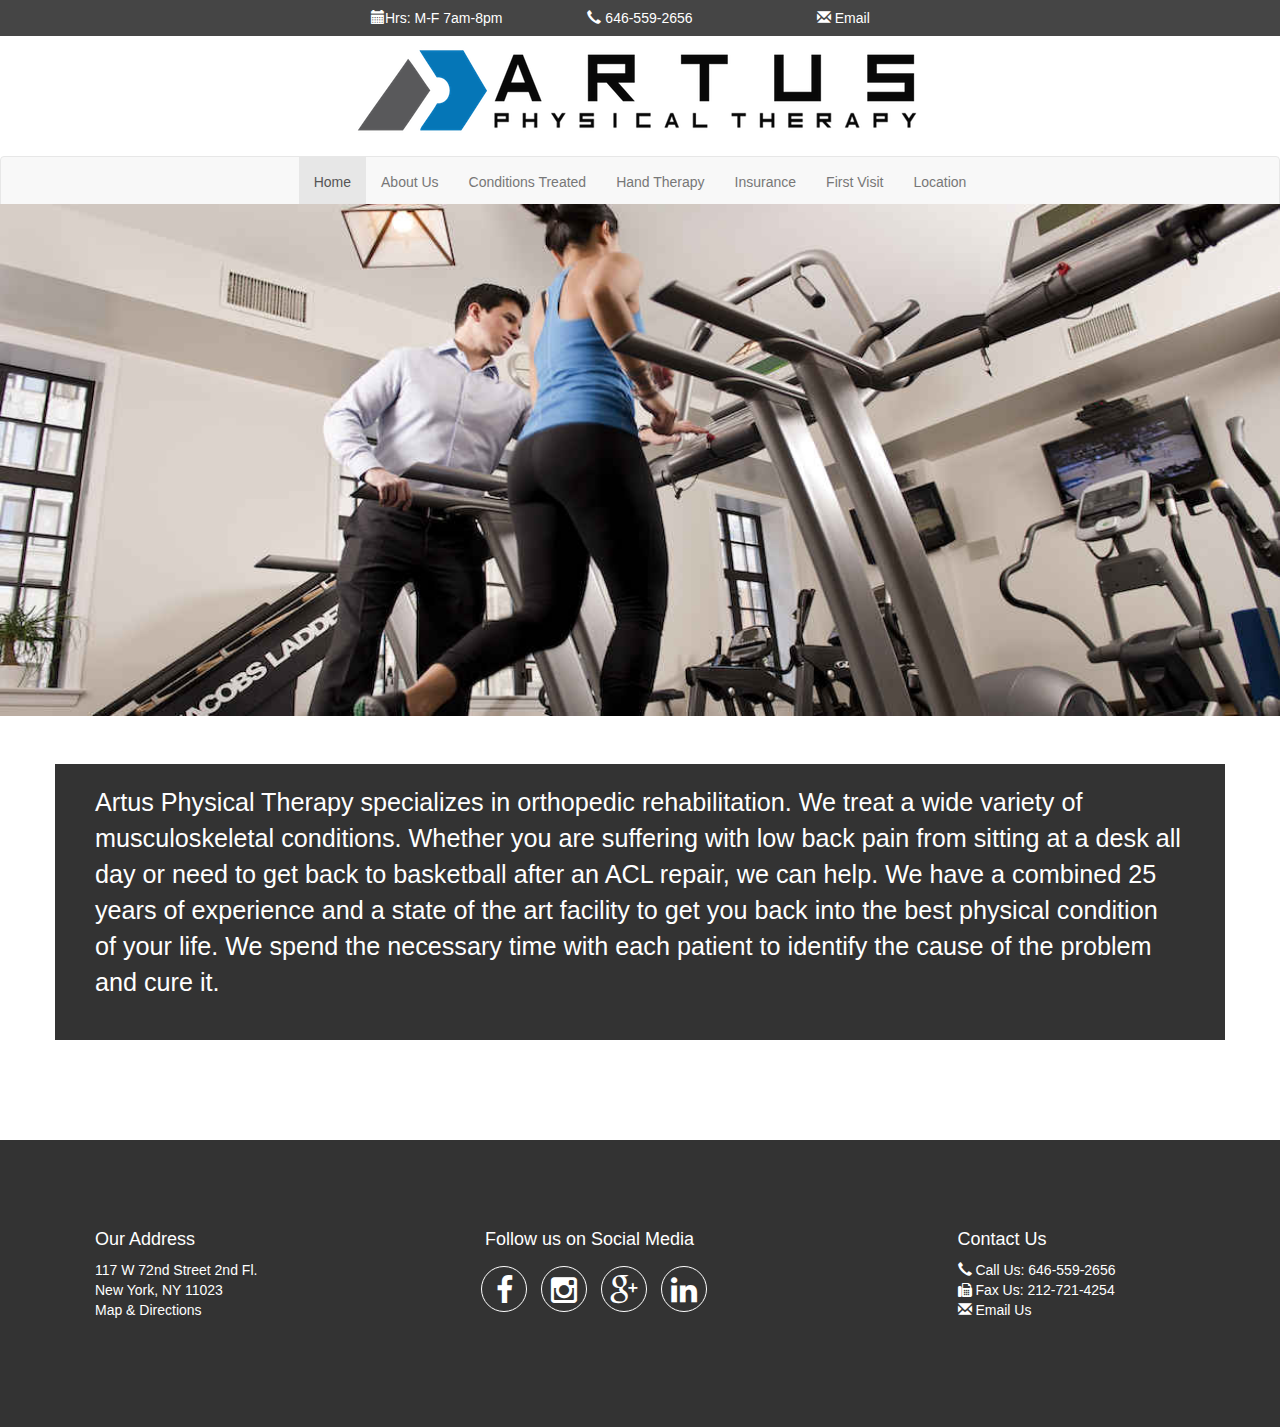
==== commit e49167bd: "final narrative changes" ====
--- a/index.html
+++ b/index.html
@@ -1,11 +1,11 @@
 <!DOCTYPE html> <html> <head> <meta charset=utf-8> <title>ARTUS</title> <meta name=description content=""> <meta name=viewport content="width=device-width,initial-scale=1"> <meta name=format-detection content="telephone=no"> <link rel="shortcut icon" href=/favicon.4f5fd530.ico> <link rel=apple-touch-icon href=/apple-touch-icon.png> <!-- Place favicon.ico and apple-touch-icon.png in the root directory --> <link rel=stylesheet href=styles/main.70f36879.css>  <body> <!--[if lt IE 10]>
       <p class="browsehappy">You are using an <strong>outdated</strong> browser. Please <a href="http://browsehappy.com/">upgrade your browser</a> to improve your experience.</p>
-    <![endif]--> <!-- begin conten area --> <div class="info-top inline-block center text-center"> <div class="col-md-6 col-md-offset-3 hidden-sm hidden-xs plain-link"> <div class=col-xs-4><i class="glyphicon glyphicon-calendar"></i> Hours: 7am-8pm</div> <div class=col-xs-4><a href=tel:646.559.2656><i class="glyphicon glyphicon-earphone"></i> 646-559-2656</a></div> <div class=col-xs-4><a href=mailto:info@artuspt.com><i class="glyphicon glyphicon-envelope"></i> Email</a></div> </div> <div class="span-12 visible-sm visible-xs plain-link"> <div class=col-xs-4><i class="glyphicon glyphicon-calendar"></i>Hrs: 7am-8pm</div> <div class=col-xs-4><a href=tel:646.559.2656><i class="glyphicon glyphicon-earphone"></i> 646-559-2656</a></div> <div class=col-xs-4><a href=mailto:info@artuspt.com><i class="glyphicon glyphicon-envelope"></i> Email</a></div> </div> </div> <div class=container> <div class=row> <div class=top-logo> <div class=text-center> <img class="img-responsive img-center" id=logo src="images/logo4.8b15c980.png"> </div> </div> </div> </div> <div class=main> <nav class="navbar navbar-default"> <div class=container-fluid> <div class=navbar-header> <button type=button class=navbar-toggle data-toggle=collapse data-target=#myNavbar> <span class=icon-bar></span> <span class=icon-bar></span> <span class=icon-bar></span> </button> <!-- <a class="navbar-brand" href="#">WebSiteName</a> --> </div> <div class="collapse navbar-collapse" id=myNavbar> <ul class="nav navbar-nav"> <li class=active><a class=nav-links href=# id=home>Home</a></li> <li><a href=# class=nav-links id=about>About Us</a></li> <li><a href=# class=nav-links id=conditions>Conditions Treated</a></li> <li><a href=# class=nav-links id=hands>Hand Therapy</a></li> <li><a href=# class=nav-links id=insurance>Insurance</a></li> <li><a href=# class=nav-links id=first>First Visit</a></li> <li><a href=# class=nav-links id=contact>Location</a></li> </ul> </div> </div> </nav> <div class=slider> <!-- <div class="text-center">
+    <![endif]--> <!-- begin conten area --> <div class="info-top inline-block center text-center"> <div class="col-md-6 col-md-offset-3 hidden-sm hidden-xs plain-link"> <div class=col-xs-4><i class="glyphicon glyphicon-calendar"></i>Hrs: M-F 7am-8pm</div> <div class=col-xs-4><a href=tel:646.559.2656><i class="glyphicon glyphicon-earphone"></i> 646-559-2656</a></div> <div class=col-xs-4><a href=mailto:info@artuspt.com><i class="glyphicon glyphicon-envelope"></i> Email</a></div> </div> <div class="span-12 visible-sm visible-xs plain-link"> <div class=col-xs-4><i class="glyphicon glyphicon-calendar"></i>Hrs: 7am-8pm</div> <div class=col-xs-4><a href=tel:646.559.2656><i class="glyphicon glyphicon-earphone"></i> 646-559-2656</a></div> <div class=col-xs-4><a href=mailto:info@artuspt.com><i class="glyphicon glyphicon-envelope"></i> Email</a></div> </div> </div> <div class=container> <div class=row> <div class=top-logo> <div class=text-center> <img class="img-responsive img-center" id=logo src="images/logo4.8b15c980.png"> </div> </div> </div> </div> <div class=main> <nav class="navbar navbar-default"> <div class=container-fluid> <div class=navbar-header> <button type=button class=navbar-toggle data-toggle=collapse data-target=#myNavbar> <span class=icon-bar></span> <span class=icon-bar></span> <span class=icon-bar></span> </button> <!-- <a class="navbar-brand" href="#">WebSiteName</a> --> </div> <div class="collapse navbar-collapse" id=myNavbar> <ul class="nav navbar-nav"> <li class=active><a class=nav-links href=# id=home>Home</a></li> <li><a href=# class=nav-links id=about>About Us</a></li> <li><a href=# class=nav-links id=conditions>Conditions Treated</a></li> <li><a href=# class=nav-links id=hands>Hand Therapy</a></li> <li><a href=# class=nav-links id=insurance>Insurance</a></li> <li><a href=# class=nav-links id=first>First Visit</a></li> <li><a href=# class=nav-links id=contact>Location</a></li> </ul> </div> </div> </nav> <div class=slider> <!-- <div class="text-center">
       <img class="img-responsive img-center" id="logo" src="images/logo4.8b15c980.png"/>
     </div>
      --> <div id=slider1_container style="position: relative; top: -0px; left: 0px; width: 600px; height: 240px"> <div u=slides style="cursor: move; position: absolute; overflow: hidden; left: 0px; top: 0px; width: 600px; height: 240px"> <div><img class=img-responsive u=image src="images/s2.82b7b041.jpg"></div> <div><img class=img-responsive u=image src="images/s1.800a7eaa.jpg"></div> <div><img class=img-responsive u=image src="images/s3.62145b27.jpg"></div> <div><img class=img-responsive u=image src="images/s4.e908d39a.jpg"></div> </div> </div> </div> <div class=container> <div class=row> <div class="page-section hidden" id=home-page> <!-- <div class="slide-overlay">
           Artus Physical Therapy
-        </div> --> <div class=headline> Artus Physical Therapy specializes in orthopedic rehabilitation. We treat a wide variety of musculoskeletal conditions. Whether you are suffering low back pain from sitting at a desk all day or need to get back to basketball after an ACL repair, we can help. We have a combined 25 years of experience and a state of the art facility to get you back into the best physical condition of your life. We spend the necessary time with each patient to identify the cause of the problem and cure it. </div> </div> <div class="page-section hidden" id=about-page data-page-id=about> <!-- <div class="about-page-background"></div> --> <ul class="nav nav-tabs" role=tablist> <li role=presentation><a role=tab data-toggle=tab class=active href=#philosophy>Treatment Philosophy</a></li> <li role=presentation><a role=tab data-toggle=tab href=#therapists>Our Therapists</a></li> <li role=presentation><a role=tab data-toggle=tab href=#space>Our Space</a></li> <li role=presentation><a role=tab data-toggle=tab href=#testimonials>Testimonials</a></li> </ul> <div class=tab-content> <div class="tab-pane active jumbotron about clearfix" role=tabpanel id=philosophy> <div class=col-md-6> <p>At Artus Physical Therapy we do not use a simple protocol approach to our patient’s rehabilitation.  Our goal is to look deeper at the underlying causes of the problem, so the condition can be properly treated and resolved without recurrence.  This approach looks at the whole body and requires more time and clinical skill. We spend 45 minutes one-on-one with our patients. We use hands on treatment techniques and never leave our patients on a hot pack or on their own to do rote gym exercise.</p> </div> <div class=col-md-6> <img class=img-responsive src=images/chick.e7c57116.jpg alt="space"> </div> </div> <div class="tab-pane about bios clearfix" role=tabpanel id=therapists> <div class="bios-wrapper col-md-6" id=bio-1> <div class="mug-container bio text-center"> <img class="img-rounded img-responsive img-center mug" src="images/chris.6619b9cd.jpg"> </div> <div class=bio> <strong>Chris Rosen, DPT</strong> received his masters and doctorate in physical therapy from Columbia University in 2004. He has extensive training in hands on manual therapy as well as orthotic fabrication. Dr. Rosen is an addicted golfer. He has trained and competed in jiu-jitsu and kickboxing and enjoys snowboarding and mountain biking. </div> </div> <div class="bios-wrapper col-md-6" id=bio-2> <div class="mug-container text-center"> <img class="img-rounded img-responsive img-center mug" src="images/charles.bb41bd1b.jpg"> </div> <div class=bio> <strong>Charles Polit, DPT, CHT</strong> graduated with his doctorate in physical therapy from Columbia University in 2004.  He has more than ten years experience in orthopedic physical therapy, holding the management position of clinical director for most of that time.  Dr. Polit received his certification in hand therapy six years ago and specializes in hand and upper extremity disorders.  He is an avid runner, swimmer, and neophyte golfer. </div> </div> </div> <div class="about clearfix about-space tab-pane" role=tabpanel id=space> <div class=col-md-5> <img class=img-responsive src=images/space1.1f1c89e3.jpg alt="space"> </div> <div class=col-md-7> <p> We are located in private office space of the <strong><a href="http://www.elysiumfitness.net/" target=_blank>Elysium Fitness Club.</a></strong> Elysium Fitness Club at -We are located in the Elysium Fitness Club at 117 West 72nd Street, 2nd Floor. Elysium Fitness Club is a private trainer fitness gym providing personal training, massage and nutritional counseling. We have state of the art Cybex, Free Motion and cardiovascular machines., as well as private treatment rooms and locker rooms with showers. </p> <br> </div> <div class=row> <div class=col-md-12> <span class=col-xs-6> <img class="img-responsive pic-two-up" src="../images/space2.091126db.jpg"> </span> <span class=col-xs-6> <img class="img-responsive pic-two-up" src=../images/space3.084de20b.jpg> </span> </div> </div> <div class="col-xs-12 col-xs-offset-0"> <div class="top-pad-20 visible-sm visible-xs"></div> <img class="img-responsive pic-two-up" src=images/treadmills.7466924d.jpg alt="space"> </div> </div> <div class="about clearfix testimonials tab-pane" role=tabpanel id=testimonials> <iframe src=http://www.yelp.com/biz/artus-physical-therapy-new-york width=100% height=800px></iframe> </div> </div> </div> <div class="page-section hidden" id=conditions-page> <ul class="nav nav-tabs conditions-list list-inline" id=conditions-loader-list> <li><a class=conditions-loader href=#loader data-hover-target=backpain-pic id=load_back>Back</a></li> <li><a class=conditions-loader href=#loader data-hover-target=neckpain-pic id=load_neck>Neck/Head</a></li> <li><a class=conditions-loader href=#loader data-hover-target=sholderpain-pic id=load_shoulder>Shoulder</a></li> <li><a class=conditions-loader href=#loader data-hover-target=elbow-pic id=load_elbow>Elbow/Wrist/Hand</a></li> <li><a class=conditions-loader href=#loader data-hover-target=hippain-pic id=load_hip>Hip</a></li> <li><a class=conditions-loader href=#loader data-hover-target=kneepain-pic id=load_knee>Knee</a></li> <li><a class=conditions-loader href=#loader data-hover-target=foot-pic id=load_foot>Foot</a></li> </ul> <div class="jumbotron conditions-head"> <div class=pic-icons> <span><img data-hover-target=load_back id=backpain-pic class="pic-icon img-circle" src="images/backpain.03bebda1.jpg"></span> <span><img data-hover-target=load_neck id=neckpain-pic class="pic-icon img-circle" src="images/neckpain.993e0f80.jpg"></span> <span><img data-hover-target=load_shoulder id=sholderpain-pic class="pic-icon img-circle" src="images/shoulderpain.a0819bec.jpg"></span> <span><img data-hover-target=load_elbow id=elbow-pic class="pic-icon img-circle" src="images/elbow.3454c295.jpg"></span> <span><img data-hover-target=load_hip id=hippain-pic class="pic-icon img-circle" src="images/hippain.62c0a372.jpg"></span> <span><img data-hover-target=load_knee id=kneepain-pic class="pic-icon img-circle" src="images/kneepain.0b0b3f54.jpg"></span> <span><img data-hover-target=load_foot id=foot-pic class="pic-icon img-circle" src="images/foot.0dfa52a9.jpg"></span> </div> <h3>Conditions Treated</h3> <p> Artus Physical Therapy specializes in treating a wide variety of musculoskeletal conditions, from chronic low back pain to sports-related injuries and post-operative rehabilitation. Our full body approach ensures that the source of the issue is identified and treated properly, whether you have low back pain caused by tightness in your hips or shoulder issues as a result of an upper spine issue. All too often, patients only receive treatment at the location of their pain, ignoring the underlying causes of the injury. We understand the intricate relationships in the musculoskeletal system and are experts in evaluating the whole body to determine the biomechanical source of injury. </p> </div> <div class=row> <div class=conditions-content-box id=conditions-content> </div> </div> </div> <div class="jumbotron page-section hidden clearfix" id=contact-page> <div class=location-page-background></div> <div class=hidden> <h2>Contact Us!</h2> <div class=phone> <a href=tel:6465592656> <p> <i class="glyphicon glyphicon-earphone"></i> 646-559-2656 </p> </a> </div> <div class=email> <a href=mailto:info@artuspt.com><p> <i class="glyphicon glyphicon-envelope"></i> Email Us </p> </a> </div> <h3>Hours of Operation</h3> <p> Monday - Friday, 7am - 8pm </p> </div> <div class=directions> <h3>Directions</h3> <p> We're conveniently located on the Upper West Side and easily accessible by car, taxi, bus, or subway. <div class=subways><a href=#> <span><a href=http://www.mta.info/schedules target=_blank> <img src=http://www.mta.info/sites/default/files/mtaimgs/1_36px.png alt="1-train"></a></span> <span><a href=http://www.mta.info/schedules target=_blank> <img src=http://www.mta.info/sites/default/files/mtaimgs/2_36px.png alt="1-train"></a></span> <span><a href=http://www.mta.info/schedules target=_blank> <img src=http://www.mta.info/sites/default/files/mtaimgs/3_36px.png alt="1-train"></a></span> <span><a href=http://www.mta.info/schedules target=_blank> <img src=http://www.mta.info/sites/default/files/mtaimgs/b_36px.png alt="1-train"></a></span> <span><a href=http://www.mta.info/schedules target=_blank> <img src=http://www.mta.info/sites/default/files/mtaimgs/c_36px.png alt="1-train"></a></span> </a></div> </p> <div class="map col-sm-12 hidden-xs"> <iframe width=600 height=450 frameborder=0 style=border:0 src="https://www.google.com/maps/embed/v1/place?q=place_id:ChIJuXk4uItYwokRX3KFbt2IyOs&key=AIzaSyAz_8nt4oXqvCMz2XYwvHze46re8yC9MRs" allowfullscreen></iframe> </div> <div class="map visible-xs"> <iframe width=320 height=300 frameborder=0 style=border:0 src="https://www.google.com/maps/embed/v1/place?q=place_id:ChIJuXk4uItYwokRX3KFbt2IyOs&key=AIzaSyAz_8nt4oXqvCMz2XYwvHze46re8yC9MRs" allowfullscreen></iframe> </div> </div> </div> <div> <br><br> </div> <div class="jumbotron page-section hidden clearfix" id=hands-page> <div class=hands-page-background></div> <div class=col-md-9> <h3>Hand Therapy</h3> <p> Artus Physical Therapy offers comprehensive and individualized hand therapy by a Certified Hand Therapist (CHT). </p> <p> A CHT is a Physical Therapist who specializes in the rehabilitation of the hand, wrist, elbow, and shoulder. CHT’s have received rigorous training in the examination and treatment of the upper extremity. They require a minimum of 5 years of training and 4000 hours of mentorship. </p> </div> <div class=col-md-3> <img class="img-responsive img-center" src=images/cht.19c5472e.png alt="cbt"> </div> <div class=col-md-6> <h3 class=text-center>Some of the conditions a CHT treats:</h3> <ul class=ul-centered> <li>Fractures, dislocations, and sprains </li> <li>Tendon and nerve injuries</li> <li>Soft tissue injuries</li> <li>Cumulative trauma disorders </li> <li>Rheumatoid arthritis and osteoarthritis </li> <li>Carpal tunnel syndrome </li> <li>Wounds and infections</li> <li>Amputations, burns, and frostbite</li> <li>Sports injuries </li> <li>Dupuytren’s contracture</li> <li>Tendonitis such as tennis elbow</li> </ul> </div> <div class=col-md-6> <h3 class=text-center>Treatment techniques we offer:</h3> <ul class=ul-centered> <li>Deep Tissue Massage</li> <li>Range of Motion Exercises </li> <li>Strengthening Exercises </li> <li>Electrical stimulation</li> <li>Ultrasound</li> <li>Cryotherapy</li> <li>Wound and Pin Care </li> <li>Pain Management</li> <li>Scar and Edema Management </li> <li>Ergonomic Recommendations</li> <li>Joint Protection Techniques</li> <li>Customized Splinting</li> </ul> </div> <div class=col-md-12> <img id=asht-logo class=img-responsive src=images/asht-logo.e15bfc32.jpg alt="asht-logo"> </div> </div> <div class="jumbotron page-section clearfix hidden insurance-div" id=insurance-page> <!-- <div class="insurance-page-background"></div> --> <div class=col-md-6> <h3>Insurance</h3> <p>We accept most commercial and private insurance plans on an out-of-network basis.</p> <ul class="list-unstyled custom-ul"> <li>Aetna</li> <li>Cigna</li> <li>United Health Care</li> <li>Oxford</li> <li>Empire BCBS </li> <li>Medicare</li> </ul> <br> <p> Unfortunately we do not accept HMO’s, GHI, HIP or Medicaid. We will thoroughly verify your insurance benefits and inform you of all out-of- pocket costs prior to your first visit. For those without insurance coverage, we offer a self-pay rate of $150.00 per visit with package deals available. We accept payment via cash, check, American Express, Visa, MasterCard, debit card, Health Savings Account (HSA) or Flex Spending Account (FSA). </p> </div> <div class=col-md-6> <h3>Prescriptions/Referrals</h3> <p> A prescription/referral is not legally required in the state of New York to receive physical therapy services. However, some insurance companies may require a patient to have a referral before they will pay for physical therapy. In those instances we will notify you before your first visit so that you will not incur any unexpected charges. </p> </div> </div> <div class="jumbotron page-section hidden clearfix" id=first-page> <div class=first-page-background></div> <div class=col-xs-12> <h3>What To Expect For Your Initial Visit:</h3> </div> <div class=col-md-7> <p> Please arrive 15 minutes prior to your appointment time to fill out the necessary paperwork. Remember to bring your insurance card and prescription for physical therapy (if you have one). Please be sure to wear comfortable, nonrestrictive clothing since your initial evaluation will typically involve exercises – shorts for knee injuries, sports bra for women with shoulder injuries. Sneakers or similar footwear is also suggested. </p> <p> During your first visit, your physical therapist will evaluate your injury and discuss an appropriate plan of treatment. This will include the interventions to be used, goals and expected outcomes, and the duration and frequency of the treatment required to reach your goals and outcomes. </p> </div> <div class=col-md-5> <img class=img-responsive src=images/intake.7bff528a.jpg alt="intake"> </div> </div> </div> </div> <footer class=scut-sticky-footer> <div class="footer-body xs-padding-0"> <div class=footer-children> <div class=container> <div class=row> <div class="col-md-3 col-sm-6"> <h4>Our Address</h4> <div class="address plain-link"> 117 W 72nd Street 2nd Fl. <br> New York, NY 11023 <br> <div class=plain-link> <a href=#location id=map-directions>Map & Directions</a> </div> </div> </div> <div class="col-sm-5 col-sm-offset-1 col-xs-12 col-xs-offset-0"> <div class="visible-xs top-pad-20"></div> <h4>Follow us on Social Media</h4> <div class=footer-icon-container> <a href=https://facebook.com/artuspt alt=Facebook target=blank> <span class=footer-icons> <i class="fa fa-facebook"></i> </span> </a> </div> <div class=footer-icon-container> <a href=https://youtube.com/artuspt alt=Youtube target=blank> <span class=footer-icons> <i class="fa fa-youtube"></i> </span> </a> </div> <div class=footer-icon-container> <a href=https://plus.google.com/artuspt alt=Google+ target=blank> <span class=footer-icons> <i class="fa fa-google-plus"></i> </span> </a> </div> <div class=footer-icon-container> <a href=https://www.linkedin.com/in/artus-physical-therapy-52786b90 alt=linked-in target=blank> <span class=footer-icons> <i class="fa fa-linkedin"></i> </span> </a> </div> <div class=flow-bottom visibility=hidden> <p visibility=hidden> &nbsp; </p> </div> </div> <div class="plain-link fix-responsive-footer"> <p class=visible-xs><br></p> <h4>Contact Us</h4> <div> <a href=tel:646.559.2656><i class="glyphicon glyphicon-earphone"></i> Call Us: 646-559-2656</a> </div> <div> <i class="fa fa-fax fa-standard" id=fa-standard></i> Fax Us: 212-721-4254 </div> <div> <a href=mailto:info@artuspt.com><i class="glyphicon glyphicon-envelope"></i> Email Us</a> </div> </div> </div> </div> </div> </footer></div>   <!-- end content area --> <script src=scripts/vendor.d5368804.js></script> <script src=scripts/plugins.164733a1.js></script> <script src=scripts/main.d6d986b4.js></script> <!-- Google Analytics: change UA-XXXXX-X to be your site's ID. --> <script>(function(i,s,o,g,r,a,m){i['GoogleAnalyticsObject']=r;i[r]=i[r]||function(){
+        </div> --> <div class=headline> Artus Physical Therapy specializes in orthopedic rehabilitation. We treat a wide variety of musculoskeletal conditions. Whether you are suffering with low back pain from sitting at a desk all day or need to get back to basketball after an ACL repair, we can help. We have a combined 25 years of experience and a state of the art facility to get you back into the best physical condition of your life. We spend the necessary time with each patient to identify the cause of the problem and cure it. </div> </div> <div class="page-section hidden" id=about-page data-page-id=about> <!-- <div class="about-page-background"></div> --> <ul class="nav nav-tabs" role=tablist> <li role=presentation><a role=tab data-toggle=tab class=active href=#philosophy>Treatment Philosophy</a></li> <li role=presentation><a role=tab data-toggle=tab href=#therapists>Our Therapists</a></li> <li role=presentation><a role=tab data-toggle=tab href=#space>Our Space</a></li> <li role=presentation><a role=tab data-toggle=tab href=#testimonials>Testimonials</a></li> </ul> <div class=tab-content> <div class="tab-pane active jumbotron about clearfix" role=tabpanel id=philosophy> <div class=col-md-6> <p>At Artus Physical Therapy does not use a simple protocol approach to our patient’s rehabilitation.  Our goal is to look deeper at the underlying causes of the problem, so the condition can be properly treated and resolved without recurrence.  This approach looks at the whole body and requires more time and clinical skill. We provide 45 minutes of one-on-one treatment and never leave our patients unsupervised to do rote gym exercises.</p> </div> <div class=col-md-6> <img class=img-responsive src=images/chick.e7c57116.jpg alt="space"> </div> </div> <div class="tab-pane about bios clearfix" role=tabpanel id=therapists> <div class="bios-wrapper col-md-6" id=bio-1> <div class="mug-container bio text-center"> <img class="img-rounded img-responsive img-center mug" src="images/chris.6619b9cd.jpg"> </div> <div class=bio> <strong>Chris Rosen, DPT</strong> received his masters and doctorate in physical therapy from Columbia University in 2004. He has extensive training in hands on manual therapy as well as orthotic fabrication. Dr. Rosen is an addicted golfer. He has trained and competed in jiu-jitsu and kickboxing and enjoys snowboarding and mountain biking. </div> </div> <div class="bios-wrapper col-md-6" id=bio-2> <div class="mug-container text-center"> <img class="img-rounded img-responsive img-center mug" src="images/charles.bb41bd1b.jpg"> </div> <div class=bio> <strong>Charles Polit, DPT, CHT</strong> graduated with his doctorate in physical therapy from Columbia University in 2004.  He has more than ten years experience in orthopedic physical therapy, holding the management position of clinical director for most of that time.  Dr. Polit received his certification in hand therapy six years ago and specializes in hand and upper extremity disorders.  He is an avid runner, swimmer, and neophyte golfer. </div> </div> </div> <div class="about clearfix about-space tab-pane" role=tabpanel id=space> <div class=col-md-5> <img class=img-responsive src=images/space1.1f1c89e3.jpg alt="space"> </div> <div class=col-md-7> <p> We are located in the <strong><a href="http://www.elysiumfitness.net/" target=_blank>Elysium Fitness Club</a></strong> at 117 West 72nd Street, 2nd Floor. Elysium Fitness Club is a private trainer fitness gym providing personal training, massage and nutritional counseling. We have state of the art Cybex, Free Motion and cardiovascular machines, as well as private treatment rooms and locker rooms with showers. </p> <br> </div> <div class=row> <div class=col-md-12> <span class=col-xs-6> <img class="img-responsive pic-two-up" src="../images/space2.091126db.jpg"> </span> <span class=col-xs-6> <img class="img-responsive pic-two-up" src=../images/space3.084de20b.jpg> </span> </div> </div> <div class="col-xs-12 col-xs-offset-0"> <div class="top-pad-20 visible-sm visible-xs"></div> <img class="img-responsive pic-two-up" src=images/treadmills.7466924d.jpg alt="space"> </div> </div> <div class="about clearfix testimonials tab-pane" role=tabpanel id=testimonials> <iframe src=http://www.yelp.com/biz/artus-physical-therapy-new-york width=100% height=800px></iframe> </div> </div> </div> <div class="page-section hidden" id=conditions-page> <ul class="nav nav-tabs conditions-list list-inline" id=conditions-loader-list> <li><a class=conditions-loader href=#loader data-hover-target=backpain-pic id=load_back>Back</a></li> <li><a class=conditions-loader href=#loader data-hover-target=neckpain-pic id=load_neck>Neck/Head</a></li> <li><a class=conditions-loader href=#loader data-hover-target=sholderpain-pic id=load_shoulder>Shoulder</a></li> <li><a class=conditions-loader href=#loader data-hover-target=elbow-pic id=load_elbow>Elbow/Wrist/Hand</a></li> <li><a class=conditions-loader href=#loader data-hover-target=hippain-pic id=load_hip>Hip</a></li> <li><a class=conditions-loader href=#loader data-hover-target=kneepain-pic id=load_knee>Knee</a></li> <li><a class=conditions-loader href=#loader data-hover-target=foot-pic id=load_foot>Foot</a></li> </ul> <div class="jumbotron conditions-head"> <div class=pic-icons> <span><img data-hover-target=load_back id=backpain-pic class="pic-icon img-circle" src="images/backpain.03bebda1.jpg"></span> <span><img data-hover-target=load_neck id=neckpain-pic class="pic-icon img-circle" src="images/neckpain.993e0f80.jpg"></span> <span><img data-hover-target=load_shoulder id=sholderpain-pic class="pic-icon img-circle" src="images/shoulderpain.a0819bec.jpg"></span> <span><img data-hover-target=load_elbow id=elbow-pic class="pic-icon img-circle" src="images/elbow.3454c295.jpg"></span> <span><img data-hover-target=load_hip id=hippain-pic class="pic-icon img-circle" src="images/hippain.62c0a372.jpg"></span> <span><img data-hover-target=load_knee id=kneepain-pic class="pic-icon img-circle" src="images/kneepain.0b0b3f54.jpg"></span> <span><img data-hover-target=load_foot id=foot-pic class="pic-icon img-circle" src="images/foot.0dfa52a9.jpg"></span> </div> <h3>Conditions Treated</h3> <p> Artus Physical Therapy specializes in treating a wide variety of musculoskeletal conditions, from chronic low back pain to sports-related injuries and post-operative rehabilitation. Our full body approach ensures that the source of the issue is identified and treated properly, whether you have low back pain caused by tightness in your hips or shoulder issues as a result of an upper spine issue. All too often, patients only receive treatment at the location of their pain, ignoring the underlying causes of the injury. We understand the intricate relationships in the musculoskeletal system and are experts in evaluating the whole body to determine the biomechanical source of injury. </p> </div> <div class=row> <div class=conditions-content-box id=conditions-content> </div> </div> </div> <div class="jumbotron page-section hidden clearfix" id=contact-page> <div class=location-page-background></div> <div class=hidden> <h2>Contact Us!</h2> <div class=phone> <a href=tel:6465592656> <p> <i class="glyphicon glyphicon-earphone"></i> 646-559-2656 </p> </a> </div> <div class=email> <a href=mailto:info@artuspt.com><p> <i class="glyphicon glyphicon-envelope"></i> Email Us </p> </a> </div> <h3>Hours of Operation</h3> <p> Monday - Friday, 7am - 8pm </p> </div> <div class=directions> <h3>Directions</h3> <p> We're conveniently located on the Upper West Side and easily accessible by car, taxi, bus, or subway. <div class=subways><a href=#> <span><a href=http://www.mta.info/schedules target=_blank> <img src=http://www.mta.info/sites/default/files/mtaimgs/1_36px.png alt="1-train"></a></span> <span><a href=http://www.mta.info/schedules target=_blank> <img src=http://www.mta.info/sites/default/files/mtaimgs/2_36px.png alt="1-train"></a></span> <span><a href=http://www.mta.info/schedules target=_blank> <img src=http://www.mta.info/sites/default/files/mtaimgs/3_36px.png alt="1-train"></a></span> <span><a href=http://www.mta.info/schedules target=_blank> <img src=http://www.mta.info/sites/default/files/mtaimgs/b_36px.png alt="1-train"></a></span> <span><a href=http://www.mta.info/schedules target=_blank> <img src=http://www.mta.info/sites/default/files/mtaimgs/c_36px.png alt="1-train"></a></span> </a></div> </p> <div class="map col-sm-12 hidden-xs"> <iframe width=600 height=450 frameborder=0 style=border:0 src="https://www.google.com/maps/embed/v1/place?q=place_id:ChIJuXk4uItYwokRX3KFbt2IyOs&key=AIzaSyAz_8nt4oXqvCMz2XYwvHze46re8yC9MRs" allowfullscreen></iframe> </div> <div class="map visible-xs"> <iframe width=320 height=300 frameborder=0 style=border:0 src="https://www.google.com/maps/embed/v1/place?q=place_id:ChIJuXk4uItYwokRX3KFbt2IyOs&key=AIzaSyAz_8nt4oXqvCMz2XYwvHze46re8yC9MRs" allowfullscreen></iframe> </div> </div> </div> <div> <br><br> </div> <div class="jumbotron page-section hidden clearfix" id=hands-page> <div class=hands-page-background></div> <div class=col-md-9> <h3>Hand Therapy</h3> <p> Artus Physical Therapy offers comprehensive and individualized hand therapy by a Certified Hand Therapist (CHT). </p> <p> A CHT is a Physical Therapist who specializes in the rehabilitation of the hand, wrist, elbow, and shoulder. CHT’s have received rigorous training in the examination and treatment of the upper extremity. They require a minimum of 5 years of training and 4000 hours of mentorship. </p> </div> <div class=col-md-3> <img class="img-responsive img-center" src=images/cht.19c5472e.png alt="cbt"> </div> <div class=col-md-6> <h3 class=text-center>Some of the conditions a CHT treats:</h3> <ul class=ul-centered> <li>Fractures, dislocations, and sprains </li> <li>Tendon and nerve injuries</li> <li>Soft tissue injuries</li> <li>Cumulative trauma disorders </li> <li>Rheumatoid arthritis and osteoarthritis </li> <li>Carpal tunnel syndrome </li> <li>Wounds and infections</li> <li>Amputations, burns, and frostbite</li> <li>Sports injuries </li> <li>Dupuytren’s contracture</li> <li>Tendonitis such as tennis elbow</li> </ul> </div> <div class=col-md-6> <h3 class=text-center>Treatment techniques we offer:</h3> <ul class=ul-centered> <li>Deep Tissue Massage</li> <li>Range of Motion Exercises </li> <li>Strengthening Exercises </li> <li>Electrical stimulation</li> <li>Ultrasound</li> <li>Cryotherapy</li> <li>Wound and Pin Care </li> <li>Pain Management</li> <li>Scar and Edema Management </li> <li>Ergonomic Recommendations</li> <li>Joint Protection Techniques</li> <li>Customized Splinting</li> </ul> </div> <div class=col-md-12> <img id=asht-logo class=img-responsive src=images/asht-logo.e15bfc32.jpg alt="asht-logo"> </div> </div> <div class="jumbotron page-section clearfix hidden insurance-div" id=insurance-page> <!-- <div class="insurance-page-background"></div> --> <div class=col-md-6> <h3>Insurance</h3> <p>We accept most commercial and private insurance plans on an out-of-network basis.</p> <ul class="list-unstyled custom-ul"> <li>Aetna</li> <li>Cigna</li> <li>United Health Care</li> <li>Oxford</li> <li>Empire BCBS </li> <li>Medicare (In-Network)</li> </ul> <br> <p> Unfortunately we do not accept HMO’s, GHI, HIP or Medicaid. We will thoroughly verify your insurance benefits and inform you of all out-of- pocket costs prior to your first visit. For those without insurance coverage, we offer a self-pay rate of $150.00 per visit with package deals available. We accept payment via cash, check, American Express, Visa, MasterCard, debit card, Health Savings Account (HSA) or Flex Spending Account (FSA). </p> </div> <div class=col-md-6> <h3>Prescriptions/Referrals</h3> <p> A prescription/referral is not legally required in the state of New York to receive physical therapy services. However, some insurance companies may require a patient to have a referral before they will pay for physical therapy. In those instances we will notify you before your first visit so that you will not incur any unexpected charges. </p> </div> </div> <div class="jumbotron page-section hidden clearfix" id=first-page> <div class=first-page-background></div> <div class=col-xs-12> <h3>What To Expect For Your Initial Visit:</h3> </div> <div class=col-md-7> <p> Please arrive 15 minutes prior to your appointment time to fill out the necessary paperwork. Remember to bring your insurance card and prescription for physical therapy (if you have one). Please be sure to wear comfortable, nonrestrictive clothing since your initial evaluation will typically involve exercises – shorts for knee injuries, sports bra for women with shoulder injuries. Sneakers or similar footwear is also suggested. </p> <p> During your first visit, your physical therapist will evaluate your injury and discuss an appropriate plan of treatment. This will include what interventions will be used, expected outcomes, and the duration and frequency of required treatment. </p> </div> <div class=col-md-5> <img class=img-responsive src=images/intake.7bff528a.jpg alt="intake"> </div> </div> </div> </div> <footer class=scut-sticky-footer> <div class="footer-body xs-padding-0"> <div class=footer-children> <div class=container> <div class=row> <div class="col-md-3 col-sm-6"> <h4>Our Address</h4> <div class="address plain-link"> 117 W 72nd Street 2nd Fl. <br> New York, NY 11023 <br> <div class=plain-link> <a href=#location id=map-directions>Map & Directions</a> </div> </div> </div> <div class="col-sm-5 col-sm-offset-1 col-xs-12 col-xs-offset-0"> <div class="visible-xs top-pad-20"></div> <h4>Follow us on Social Media</h4> <div class=footer-icon-container> <a href=https://facebook.com/artuspt alt=Facebook target=blank> <span class=footer-icons> <i class="fa fa-facebook"></i> </span> </a> </div> <div class=footer-icon-container> <a href=https://instagram.com/artuspt alt=Instagram target=blank> <span class=footer-icons> <i class="fa fa-instagram"></i> </span> </a> </div> <div class=footer-icon-container> <a href="https://www.google.com/maps/place/Artus+Physical+Therapy/@40.7269845,-73.0818468,15z/data=!3m1!4b1" alt=Google+ target=blank> <span class=footer-icons> <i class="fa fa-google-plus"></i> </span> </a> </div> <div class=footer-icon-container> <a href=https://www.linkedin.com/in/artus-physical-therapy-52786b90 alt=linked-in target=blank> <span class=footer-icons> <i class="fa fa-linkedin"></i> </span> </a> </div> <div class=flow-bottom visibility=hidden> <p visibility=hidden> &nbsp; </p> </div> </div> <div class="plain-link fix-responsive-footer"> <p class=visible-xs><br></p> <h4>Contact Us</h4> <div> <a href=tel:646.559.2656><i class="glyphicon glyphicon-earphone"></i> Call Us: 646-559-2656</a> </div> <div> <i class="fa fa-fax fa-standard" id=fa-standard></i> Fax Us: 212-721-4254 </div> <div> <a href=mailto:info@artuspt.com><i class="glyphicon glyphicon-envelope"></i> Email Us</a> </div> </div> </div> </div> </div> </footer></div>   <!-- end content area --> <script src=scripts/vendor.d5368804.js></script> <script src=scripts/plugins.164733a1.js></script> <script src=scripts/main.d6d986b4.js></script> <!-- Google Analytics: change UA-XXXXX-X to be your site's ID. --> <script>(function(i,s,o,g,r,a,m){i['GoogleAnalyticsObject']=r;i[r]=i[r]||function(){
       (i[r].q=i[r].q||[]).push(arguments)},i[r].l=1*new Date();a=s.createElement(o),
       m=s.getElementsByTagName(o)[0];a.async=1;a.src=g;m.parentNode.insertBefore(a,m)
       })(window,document,'script','//www.google-analytics.com/analytics.js','ga');
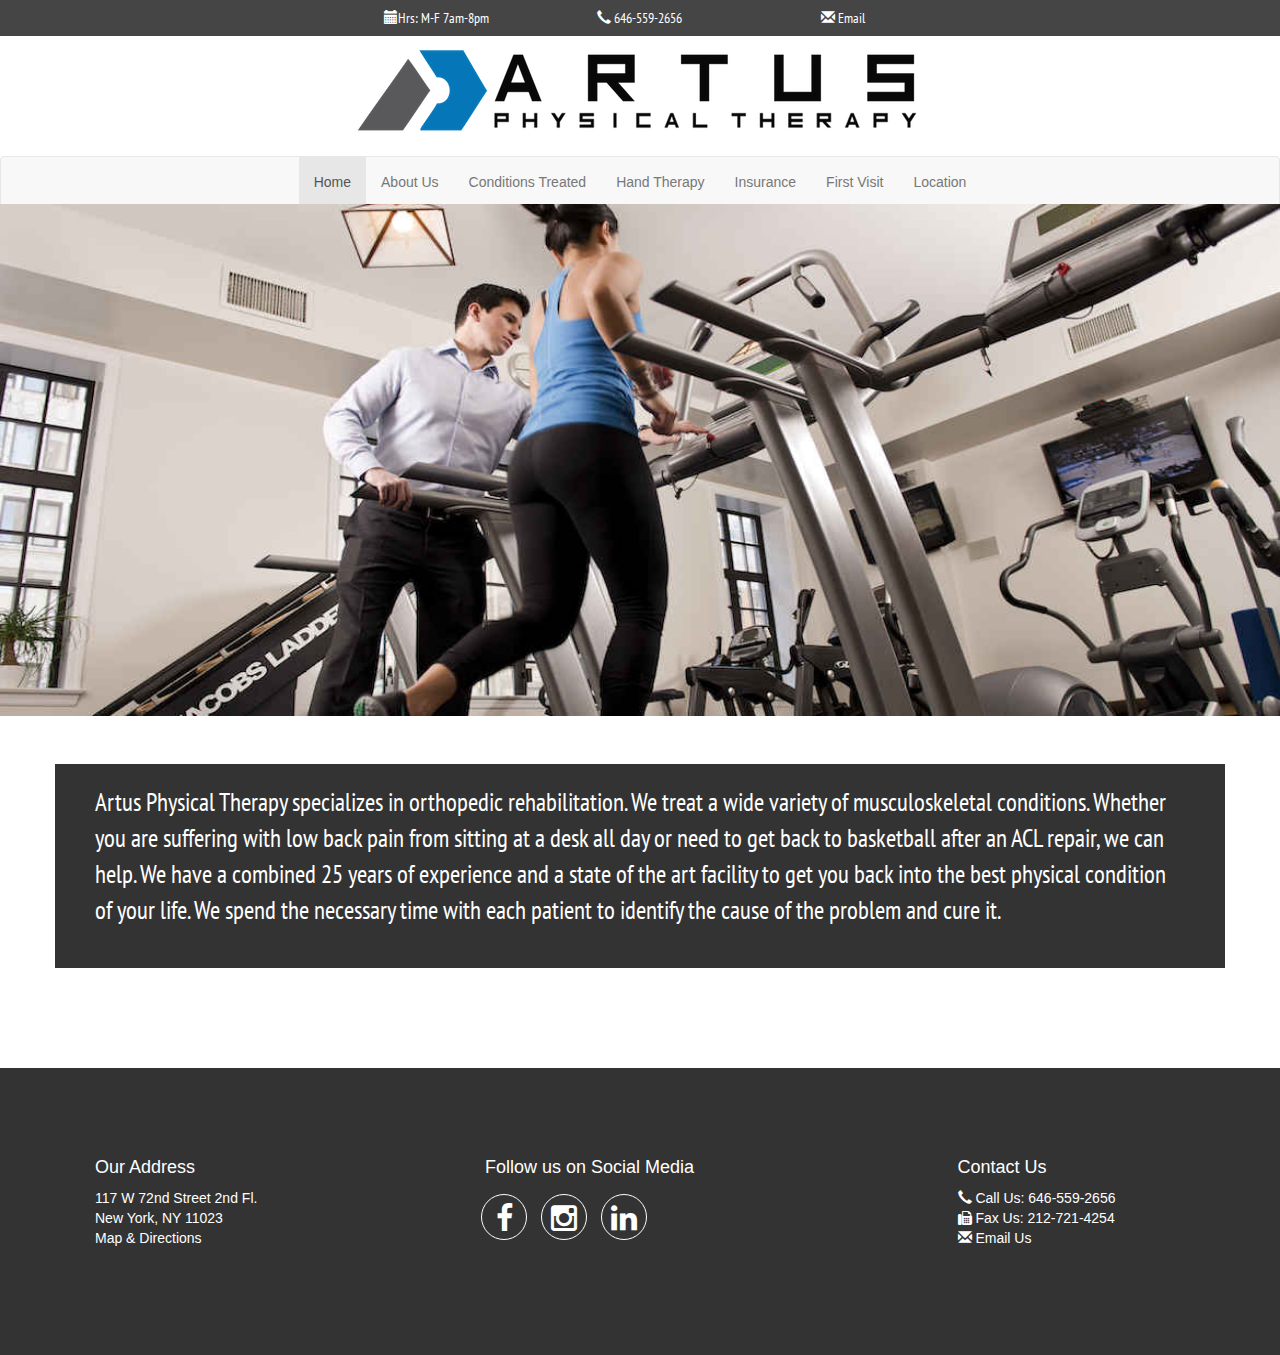
==== commit d9b96508: "fix typo. better layout on conditions pages" ====
--- a/index.html
+++ b/index.html
@@ -1,11 +1,17 @@
-<!DOCTYPE html> <html> <head> <meta charset=utf-8> <title>ARTUS</title> <meta name=description content=""> <meta name=viewport content="width=device-width,initial-scale=1"> <meta name=format-detection content="telephone=no"> <link rel="shortcut icon" href=/favicon.4f5fd530.ico> <link rel=apple-touch-icon href=/apple-touch-icon.png> <!-- Place favicon.ico and apple-touch-icon.png in the root directory --> <link rel=stylesheet href=styles/main.70f36879.css>  <body> <!--[if lt IE 10]>
+<!DOCTYPE html> <html> <head> <meta charset=utf-8> <title>ARTUS</title> <meta name=description content=""> <meta name=viewport content="width=device-width,initial-scale=1"> <meta name=format-detection content="telephone=no"> <link rel="shortcut icon" href=/favicon.4f5fd530.ico> <link rel=apple-touch-icon href=/apple-touch-icon.png> <!-- Place favicon.ico and apple-touch-icon.png in the root directory --> <link rel=stylesheet href=styles/main.6de058db.css>  <body> <!--[if lt IE 10]>
       <p class="browsehappy">You are using an <strong>outdated</strong> browser. Please <a href="http://browsehappy.com/">upgrade your browser</a> to improve your experience.</p>
     <![endif]--> <!-- begin conten area --> <div class="info-top inline-block center text-center"> <div class="col-md-6 col-md-offset-3 hidden-sm hidden-xs plain-link"> <div class=col-xs-4><i class="glyphicon glyphicon-calendar"></i>Hrs: M-F 7am-8pm</div> <div class=col-xs-4><a href=tel:646.559.2656><i class="glyphicon glyphicon-earphone"></i> 646-559-2656</a></div> <div class=col-xs-4><a href=mailto:info@artuspt.com><i class="glyphicon glyphicon-envelope"></i> Email</a></div> </div> <div class="span-12 visible-sm visible-xs plain-link"> <div class=col-xs-4><i class="glyphicon glyphicon-calendar"></i>Hrs: 7am-8pm</div> <div class=col-xs-4><a href=tel:646.559.2656><i class="glyphicon glyphicon-earphone"></i> 646-559-2656</a></div> <div class=col-xs-4><a href=mailto:info@artuspt.com><i class="glyphicon glyphicon-envelope"></i> Email</a></div> </div> </div> <div class=container> <div class=row> <div class=top-logo> <div class=text-center> <img class="img-responsive img-center" id=logo src="images/logo4.8b15c980.png"> </div> </div> </div> </div> <div class=main> <nav class="navbar navbar-default"> <div class=container-fluid> <div class=navbar-header> <button type=button class=navbar-toggle data-toggle=collapse data-target=#myNavbar> <span class=icon-bar></span> <span class=icon-bar></span> <span class=icon-bar></span> </button> <!-- <a class="navbar-brand" href="#">WebSiteName</a> --> </div> <div class="collapse navbar-collapse" id=myNavbar> <ul class="nav navbar-nav"> <li class=active><a class=nav-links href=# id=home>Home</a></li> <li><a href=# class=nav-links id=about>About Us</a></li> <li><a href=# class=nav-links id=conditions>Conditions Treated</a></li> <li><a href=# class=nav-links id=hands>Hand Therapy</a></li> <li><a href=# class=nav-links id=insurance>Insurance</a></li> <li><a href=# class=nav-links id=first>First Visit</a></li> <li><a href=# class=nav-links id=contact>Location</a></li> </ul> </div> </div> </nav> <div class=slider> <!-- <div class="text-center">
       <img class="img-responsive img-center" id="logo" src="images/logo4.8b15c980.png"/>
     </div>
      --> <div id=slider1_container style="position: relative; top: -0px; left: 0px; width: 600px; height: 240px"> <div u=slides style="cursor: move; position: absolute; overflow: hidden; left: 0px; top: 0px; width: 600px; height: 240px"> <div><img class=img-responsive u=image src="images/s2.82b7b041.jpg"></div> <div><img class=img-responsive u=image src="images/s1.800a7eaa.jpg"></div> <div><img class=img-responsive u=image src="images/s3.62145b27.jpg"></div> <div><img class=img-responsive u=image src="images/s4.e908d39a.jpg"></div> </div> </div> </div> <div class=container> <div class=row> <div class="page-section hidden" id=home-page> <!-- <div class="slide-overlay">
           Artus Physical Therapy
-        </div> --> <div class=headline> Artus Physical Therapy specializes in orthopedic rehabilitation. We treat a wide variety of musculoskeletal conditions. Whether you are suffering with low back pain from sitting at a desk all day or need to get back to basketball after an ACL repair, we can help. We have a combined 25 years of experience and a state of the art facility to get you back into the best physical condition of your life. We spend the necessary time with each patient to identify the cause of the problem and cure it. </div> </div> <div class="page-section hidden" id=about-page data-page-id=about> <!-- <div class="about-page-background"></div> --> <ul class="nav nav-tabs" role=tablist> <li role=presentation><a role=tab data-toggle=tab class=active href=#philosophy>Treatment Philosophy</a></li> <li role=presentation><a role=tab data-toggle=tab href=#therapists>Our Therapists</a></li> <li role=presentation><a role=tab data-toggle=tab href=#space>Our Space</a></li> <li role=presentation><a role=tab data-toggle=tab href=#testimonials>Testimonials</a></li> </ul> <div class=tab-content> <div class="tab-pane active jumbotron about clearfix" role=tabpanel id=philosophy> <div class=col-md-6> <p>At Artus Physical Therapy does not use a simple protocol approach to our patient’s rehabilitation.  Our goal is to look deeper at the underlying causes of the problem, so the condition can be properly treated and resolved without recurrence.  This approach looks at the whole body and requires more time and clinical skill. We provide 45 minutes of one-on-one treatment and never leave our patients unsupervised to do rote gym exercises.</p> </div> <div class=col-md-6> <img class=img-responsive src=images/chick.e7c57116.jpg alt="space"> </div> </div> <div class="tab-pane about bios clearfix" role=tabpanel id=therapists> <div class="bios-wrapper col-md-6" id=bio-1> <div class="mug-container bio text-center"> <img class="img-rounded img-responsive img-center mug" src="images/chris.6619b9cd.jpg"> </div> <div class=bio> <strong>Chris Rosen, DPT</strong> received his masters and doctorate in physical therapy from Columbia University in 2004. He has extensive training in hands on manual therapy as well as orthotic fabrication. Dr. Rosen is an addicted golfer. He has trained and competed in jiu-jitsu and kickboxing and enjoys snowboarding and mountain biking. </div> </div> <div class="bios-wrapper col-md-6" id=bio-2> <div class="mug-container text-center"> <img class="img-rounded img-responsive img-center mug" src="images/charles.bb41bd1b.jpg"> </div> <div class=bio> <strong>Charles Polit, DPT, CHT</strong> graduated with his doctorate in physical therapy from Columbia University in 2004.  He has more than ten years experience in orthopedic physical therapy, holding the management position of clinical director for most of that time.  Dr. Polit received his certification in hand therapy six years ago and specializes in hand and upper extremity disorders.  He is an avid runner, swimmer, and neophyte golfer. </div> </div> </div> <div class="about clearfix about-space tab-pane" role=tabpanel id=space> <div class=col-md-5> <img class=img-responsive src=images/space1.1f1c89e3.jpg alt="space"> </div> <div class=col-md-7> <p> We are located in the <strong><a href="http://www.elysiumfitness.net/" target=_blank>Elysium Fitness Club</a></strong> at 117 West 72nd Street, 2nd Floor. Elysium Fitness Club is a private trainer fitness gym providing personal training, massage and nutritional counseling. We have state of the art Cybex, Free Motion and cardiovascular machines, as well as private treatment rooms and locker rooms with showers. </p> <br> </div> <div class=row> <div class=col-md-12> <span class=col-xs-6> <img class="img-responsive pic-two-up" src="../images/space2.091126db.jpg"> </span> <span class=col-xs-6> <img class="img-responsive pic-two-up" src=../images/space3.084de20b.jpg> </span> </div> </div> <div class="col-xs-12 col-xs-offset-0"> <div class="top-pad-20 visible-sm visible-xs"></div> <img class="img-responsive pic-two-up" src=images/treadmills.7466924d.jpg alt="space"> </div> </div> <div class="about clearfix testimonials tab-pane" role=tabpanel id=testimonials> <iframe src=http://www.yelp.com/biz/artus-physical-therapy-new-york width=100% height=800px></iframe> </div> </div> </div> <div class="page-section hidden" id=conditions-page> <ul class="nav nav-tabs conditions-list list-inline" id=conditions-loader-list> <li><a class=conditions-loader href=#loader data-hover-target=backpain-pic id=load_back>Back</a></li> <li><a class=conditions-loader href=#loader data-hover-target=neckpain-pic id=load_neck>Neck/Head</a></li> <li><a class=conditions-loader href=#loader data-hover-target=sholderpain-pic id=load_shoulder>Shoulder</a></li> <li><a class=conditions-loader href=#loader data-hover-target=elbow-pic id=load_elbow>Elbow/Wrist/Hand</a></li> <li><a class=conditions-loader href=#loader data-hover-target=hippain-pic id=load_hip>Hip</a></li> <li><a class=conditions-loader href=#loader data-hover-target=kneepain-pic id=load_knee>Knee</a></li> <li><a class=conditions-loader href=#loader data-hover-target=foot-pic id=load_foot>Foot</a></li> </ul> <div class="jumbotron conditions-head"> <div class=pic-icons> <span><img data-hover-target=load_back id=backpain-pic class="pic-icon img-circle" src="images/backpain.03bebda1.jpg"></span> <span><img data-hover-target=load_neck id=neckpain-pic class="pic-icon img-circle" src="images/neckpain.993e0f80.jpg"></span> <span><img data-hover-target=load_shoulder id=sholderpain-pic class="pic-icon img-circle" src="images/shoulderpain.a0819bec.jpg"></span> <span><img data-hover-target=load_elbow id=elbow-pic class="pic-icon img-circle" src="images/elbow.3454c295.jpg"></span> <span><img data-hover-target=load_hip id=hippain-pic class="pic-icon img-circle" src="images/hippain.62c0a372.jpg"></span> <span><img data-hover-target=load_knee id=kneepain-pic class="pic-icon img-circle" src="images/kneepain.0b0b3f54.jpg"></span> <span><img data-hover-target=load_foot id=foot-pic class="pic-icon img-circle" src="images/foot.0dfa52a9.jpg"></span> </div> <h3>Conditions Treated</h3> <p> Artus Physical Therapy specializes in treating a wide variety of musculoskeletal conditions, from chronic low back pain to sports-related injuries and post-operative rehabilitation. Our full body approach ensures that the source of the issue is identified and treated properly, whether you have low back pain caused by tightness in your hips or shoulder issues as a result of an upper spine issue. All too often, patients only receive treatment at the location of their pain, ignoring the underlying causes of the injury. We understand the intricate relationships in the musculoskeletal system and are experts in evaluating the whole body to determine the biomechanical source of injury. </p> </div> <div class=row> <div class=conditions-content-box id=conditions-content> </div> </div> </div> <div class="jumbotron page-section hidden clearfix" id=contact-page> <div class=location-page-background></div> <div class=hidden> <h2>Contact Us!</h2> <div class=phone> <a href=tel:6465592656> <p> <i class="glyphicon glyphicon-earphone"></i> 646-559-2656 </p> </a> </div> <div class=email> <a href=mailto:info@artuspt.com><p> <i class="glyphicon glyphicon-envelope"></i> Email Us </p> </a> </div> <h3>Hours of Operation</h3> <p> Monday - Friday, 7am - 8pm </p> </div> <div class=directions> <h3>Directions</h3> <p> We're conveniently located on the Upper West Side and easily accessible by car, taxi, bus, or subway. <div class=subways><a href=#> <span><a href=http://www.mta.info/schedules target=_blank> <img src=http://www.mta.info/sites/default/files/mtaimgs/1_36px.png alt="1-train"></a></span> <span><a href=http://www.mta.info/schedules target=_blank> <img src=http://www.mta.info/sites/default/files/mtaimgs/2_36px.png alt="1-train"></a></span> <span><a href=http://www.mta.info/schedules target=_blank> <img src=http://www.mta.info/sites/default/files/mtaimgs/3_36px.png alt="1-train"></a></span> <span><a href=http://www.mta.info/schedules target=_blank> <img src=http://www.mta.info/sites/default/files/mtaimgs/b_36px.png alt="1-train"></a></span> <span><a href=http://www.mta.info/schedules target=_blank> <img src=http://www.mta.info/sites/default/files/mtaimgs/c_36px.png alt="1-train"></a></span> </a></div> </p> <div class="map col-sm-12 hidden-xs"> <iframe width=600 height=450 frameborder=0 style=border:0 src="https://www.google.com/maps/embed/v1/place?q=place_id:ChIJuXk4uItYwokRX3KFbt2IyOs&key=AIzaSyAz_8nt4oXqvCMz2XYwvHze46re8yC9MRs" allowfullscreen></iframe> </div> <div class="map visible-xs"> <iframe width=320 height=300 frameborder=0 style=border:0 src="https://www.google.com/maps/embed/v1/place?q=place_id:ChIJuXk4uItYwokRX3KFbt2IyOs&key=AIzaSyAz_8nt4oXqvCMz2XYwvHze46re8yC9MRs" allowfullscreen></iframe> </div> </div> </div> <div> <br><br> </div> <div class="jumbotron page-section hidden clearfix" id=hands-page> <div class=hands-page-background></div> <div class=col-md-9> <h3>Hand Therapy</h3> <p> Artus Physical Therapy offers comprehensive and individualized hand therapy by a Certified Hand Therapist (CHT). </p> <p> A CHT is a Physical Therapist who specializes in the rehabilitation of the hand, wrist, elbow, and shoulder. CHT’s have received rigorous training in the examination and treatment of the upper extremity. They require a minimum of 5 years of training and 4000 hours of mentorship. </p> </div> <div class=col-md-3> <img class="img-responsive img-center" src=images/cht.19c5472e.png alt="cbt"> </div> <div class=col-md-6> <h3 class=text-center>Some of the conditions a CHT treats:</h3> <ul class=ul-centered> <li>Fractures, dislocations, and sprains </li> <li>Tendon and nerve injuries</li> <li>Soft tissue injuries</li> <li>Cumulative trauma disorders </li> <li>Rheumatoid arthritis and osteoarthritis </li> <li>Carpal tunnel syndrome </li> <li>Wounds and infections</li> <li>Amputations, burns, and frostbite</li> <li>Sports injuries </li> <li>Dupuytren’s contracture</li> <li>Tendonitis such as tennis elbow</li> </ul> </div> <div class=col-md-6> <h3 class=text-center>Treatment techniques we offer:</h3> <ul class=ul-centered> <li>Deep Tissue Massage</li> <li>Range of Motion Exercises </li> <li>Strengthening Exercises </li> <li>Electrical stimulation</li> <li>Ultrasound</li> <li>Cryotherapy</li> <li>Wound and Pin Care </li> <li>Pain Management</li> <li>Scar and Edema Management </li> <li>Ergonomic Recommendations</li> <li>Joint Protection Techniques</li> <li>Customized Splinting</li> </ul> </div> <div class=col-md-12> <img id=asht-logo class=img-responsive src=images/asht-logo.e15bfc32.jpg alt="asht-logo"> </div> </div> <div class="jumbotron page-section clearfix hidden insurance-div" id=insurance-page> <!-- <div class="insurance-page-background"></div> --> <div class=col-md-6> <h3>Insurance</h3> <p>We accept most commercial and private insurance plans on an out-of-network basis.</p> <ul class="list-unstyled custom-ul"> <li>Aetna</li> <li>Cigna</li> <li>United Health Care</li> <li>Oxford</li> <li>Empire BCBS </li> <li>Medicare (In-Network)</li> </ul> <br> <p> Unfortunately we do not accept HMO’s, GHI, HIP or Medicaid. We will thoroughly verify your insurance benefits and inform you of all out-of- pocket costs prior to your first visit. For those without insurance coverage, we offer a self-pay rate of $150.00 per visit with package deals available. We accept payment via cash, check, American Express, Visa, MasterCard, debit card, Health Savings Account (HSA) or Flex Spending Account (FSA). </p> </div> <div class=col-md-6> <h3>Prescriptions/Referrals</h3> <p> A prescription/referral is not legally required in the state of New York to receive physical therapy services. However, some insurance companies may require a patient to have a referral before they will pay for physical therapy. In those instances we will notify you before your first visit so that you will not incur any unexpected charges. </p> </div> </div> <div class="jumbotron page-section hidden clearfix" id=first-page> <div class=first-page-background></div> <div class=col-xs-12> <h3>What To Expect For Your Initial Visit:</h3> </div> <div class=col-md-7> <p> Please arrive 15 minutes prior to your appointment time to fill out the necessary paperwork. Remember to bring your insurance card and prescription for physical therapy (if you have one). Please be sure to wear comfortable, nonrestrictive clothing since your initial evaluation will typically involve exercises – shorts for knee injuries, sports bra for women with shoulder injuries. Sneakers or similar footwear is also suggested. </p> <p> During your first visit, your physical therapist will evaluate your injury and discuss an appropriate plan of treatment. This will include what interventions will be used, expected outcomes, and the duration and frequency of required treatment. </p> </div> <div class=col-md-5> <img class=img-responsive src=images/intake.7bff528a.jpg alt="intake"> </div> </div> </div> </div> <footer class=scut-sticky-footer> <div class="footer-body xs-padding-0"> <div class=footer-children> <div class=container> <div class=row> <div class="col-md-3 col-sm-6"> <h4>Our Address</h4> <div class="address plain-link"> 117 W 72nd Street 2nd Fl. <br> New York, NY 11023 <br> <div class=plain-link> <a href=#location id=map-directions>Map & Directions</a> </div> </div> </div> <div class="col-sm-5 col-sm-offset-1 col-xs-12 col-xs-offset-0"> <div class="visible-xs top-pad-20"></div> <h4>Follow us on Social Media</h4> <div class=footer-icon-container> <a href=https://facebook.com/artuspt alt=Facebook target=blank> <span class=footer-icons> <i class="fa fa-facebook"></i> </span> </a> </div> <div class=footer-icon-container> <a href=https://instagram.com/artuspt alt=Instagram target=blank> <span class=footer-icons> <i class="fa fa-instagram"></i> </span> </a> </div> <div class=footer-icon-container> <a href="https://www.google.com/maps/place/Artus+Physical+Therapy/@40.7269845,-73.0818468,15z/data=!3m1!4b1" alt=Google+ target=blank> <span class=footer-icons> <i class="fa fa-google-plus"></i> </span> </a> </div> <div class=footer-icon-container> <a href=https://www.linkedin.com/in/artus-physical-therapy-52786b90 alt=linked-in target=blank> <span class=footer-icons> <i class="fa fa-linkedin"></i> </span> </a> </div> <div class=flow-bottom visibility=hidden> <p visibility=hidden> &nbsp; </p> </div> </div> <div class="plain-link fix-responsive-footer"> <p class=visible-xs><br></p> <h4>Contact Us</h4> <div> <a href=tel:646.559.2656><i class="glyphicon glyphicon-earphone"></i> Call Us: 646-559-2656</a> </div> <div> <i class="fa fa-fax fa-standard" id=fa-standard></i> Fax Us: 212-721-4254 </div> <div> <a href=mailto:info@artuspt.com><i class="glyphicon glyphicon-envelope"></i> Email Us</a> </div> </div> </div> </div> </div> </footer></div>   <!-- end content area --> <script src=scripts/vendor.d5368804.js></script> <script src=scripts/plugins.164733a1.js></script> <script src=scripts/main.d6d986b4.js></script> <!-- Google Analytics: change UA-XXXXX-X to be your site's ID. --> <script>(function(i,s,o,g,r,a,m){i['GoogleAnalyticsObject']=r;i[r]=i[r]||function(){
+        </div> --> <div class=headline> Artus Physical Therapy specializes in orthopedic rehabilitation. We treat a wide variety of musculoskeletal conditions. Whether you are suffering with low back pain from sitting at a desk all day or need to get back to basketball after an ACL repair, we can help. We have a combined 25 years of experience and a state of the art facility to get you back into the best physical condition of your life. We spend the necessary time with each patient to identify the cause of the problem and cure it. </div> </div> <div class="page-section hidden" id=about-page data-page-id=about> <!-- <div class="about-page-background"></div> --> <ul class="nav nav-tabs" role=tablist> <li role=presentation><a role=tab data-toggle=tab class=active href=#philosophy>Treatment Philosophy</a></li> <li role=presentation><a role=tab data-toggle=tab href=#therapists>Our Therapists</a></li> <li role=presentation><a role=tab data-toggle=tab href=#space>Our Space</a></li> <li role=presentation><a role=tab data-toggle=tab href=#testimonials>Testimonials</a></li> </ul> <div class=tab-content> <div class="tab-pane active jumbotron about clearfix" role=tabpanel id=philosophy> <div class=col-md-6> <p>Artus Physical Therapy does not use a simple protocol approach to our patient’s rehabilitation.  Our goal is to look deeper at the underlying causes of the problem, so the condition can be properly treated and resolved without recurrence.  This approach looks at the whole body and requires more time and clinical skill. We provide 45 minutes of one-on-one treatment and never leave our patients unsupervised to do rote gym exercises.</p> </div> <div class=col-md-6> <img class=img-responsive src=images/chick.e7c57116.jpg alt="space"> </div> </div> <div class="tab-pane about bios clearfix" role=tabpanel id=therapists> <div class="bios-wrapper col-md-6" id=bio-1> <div class="mug-container bio text-center"> <img class="img-rounded img-responsive img-center mug" src="images/chris.6619b9cd.jpg"> </div> <div class=bio> <strong>Chris Rosen, DPT</strong> received his masters and doctorate in physical therapy from Columbia University in 2004. He has extensive training in hands on manual therapy as well as orthotic fabrication. Dr. Rosen is an addicted golfer. He has trained and competed in jiu-jitsu and kickboxing and enjoys snowboarding and mountain biking. </div> </div> <div class="bios-wrapper col-md-6" id=bio-2> <div class="mug-container text-center"> <img class="img-rounded img-responsive img-center mug" src="images/charles.bb41bd1b.jpg"> </div> <div class=bio> <strong>Charles Polit, DPT, CHT</strong> graduated with his doctorate in physical therapy from Columbia University in 2004.  He has more than ten years experience in orthopedic physical therapy, holding the management position of clinical director for most of that time.  Dr. Polit received his certification in hand therapy six years ago and specializes in hand and upper extremity disorders.  He is an avid runner, swimmer, and neophyte golfer. </div> </div> </div> <div class="about clearfix about-space tab-pane" role=tabpanel id=space> <div class=col-md-5> <img class=img-responsive src=images/space1.1f1c89e3.jpg alt="space"> </div> <div class=col-md-7> <p> We are located in the <strong><a href="http://www.elysiumfitness.net/" target=_blank>Elysium Fitness Club</a></strong> at 117 West 72nd Street, 2nd Floor. Elysium Fitness Club is a private trainer fitness gym providing personal training, massage and nutritional counseling. We have state of the art Cybex, Free Motion and cardiovascular machines, as well as private treatment rooms and locker rooms with showers. </p> <br> </div> <div class=row> <div class=col-md-12> <span class=col-xs-6> <img class="img-responsive pic-two-up" src="../images/space2.091126db.jpg"> </span> <span class=col-xs-6> <img class="img-responsive pic-two-up" src=../images/space3.084de20b.jpg> </span> </div> </div> <div class="col-xs-12 col-xs-offset-0"> <div class="top-pad-20 visible-sm visible-xs"></div> <img class="img-responsive pic-two-up" src=images/treadmills.7466924d.jpg alt="space"> </div> </div> <div class="about clearfix testimonials tab-pane" role=tabpanel id=testimonials> <iframe src=http://www.yelp.com/biz/artus-physical-therapy-new-york width=100% height=800px></iframe> </div> </div> </div> <div class="page-section hidden" id=conditions-page> <ul class="nav nav-tabs conditions-list list-inline" id=conditions-loader-list> <li><a class=conditions-loader href=#loader data-hover-target=backpain-pic id=load_back>Back</a></li> <li><a class=conditions-loader href=#loader data-hover-target=neckpain-pic id=load_neck>Neck/Head</a></li> <li><a class=conditions-loader href=#loader data-hover-target=sholderpain-pic id=load_shoulder>Shoulder</a></li> <li><a class=conditions-loader href=#loader data-hover-target=elbow-pic id=load_elbow>Elbow/Wrist/Hand</a></li> <li><a class=conditions-loader href=#loader data-hover-target=hippain-pic id=load_hip>Hip</a></li> <li><a class=conditions-loader href=#loader data-hover-target=kneepain-pic id=load_knee>Knee</a></li> <li><a class=conditions-loader href=#loader data-hover-target=foot-pic id=load_foot>Foot</a></li> </ul> <div class="jumbotron conditions-head"> <div class=pic-icons> <span><img data-hover-target=load_back id=backpain-pic class="pic-icon img-circle" src="images/backpain.03bebda1.jpg"></span> <span><img data-hover-target=load_neck id=neckpain-pic class="pic-icon img-circle" src="images/neckpain.993e0f80.jpg"></span> <span><img data-hover-target=load_shoulder id=sholderpain-pic class="pic-icon img-circle" src="images/shoulderpain.a0819bec.jpg"></span> <span><img data-hover-target=load_elbow id=elbow-pic class="pic-icon img-circle" src="images/elbow.3454c295.jpg"></span> <span><img data-hover-target=load_hip id=hippain-pic class="pic-icon img-circle" src="images/hippain.62c0a372.jpg"></span> <span><img data-hover-target=load_knee id=kneepain-pic class="pic-icon img-circle" src="images/kneepain.0b0b3f54.jpg"></span> <span><img data-hover-target=load_foot id=foot-pic class="pic-icon img-circle" src="images/foot.0dfa52a9.jpg"></span> </div> <h3>Conditions Treated</h3> <p> Artus Physical Therapy specializes in treating a wide variety of musculoskeletal conditions, from chronic low back pain to sports-related injuries and post-operative rehabilitation. Our full body approach ensures that the source of the issue is identified and treated properly, whether you have low back pain caused by tightness in your hips or shoulder issues as a result of an upper spine issue. All too often, patients only receive treatment at the location of their pain, ignoring the underlying causes of the injury. We understand the intricate relationships in the musculoskeletal system and are experts in evaluating the whole body to determine the biomechanical source of injury. </p> </div> <div class=row> <div class=conditions-content-box id=conditions-content> </div> </div> </div> <div class="jumbotron page-section hidden clearfix" id=contact-page> <div class=location-page-background></div> <div class=hidden> <h2>Contact Us!</h2> <div class=phone> <a href=tel:6465592656> <p> <i class="glyphicon glyphicon-earphone"></i> 646-559-2656 </p> </a> </div> <div class=email> <a href=mailto:info@artuspt.com><p> <i class="glyphicon glyphicon-envelope"></i> Email Us </p> </a> </div> <h3>Hours of Operation</h3> <p> Monday - Friday, 7am - 8pm </p> </div> <div class=directions> <h3>Directions</h3> <p> We're conveniently located on the Upper West Side and easily accessible by car, taxi, bus, or subway. <div class=subways><a href=#> <span><a href=http://www.mta.info/schedules target=_blank> <img src=http://www.mta.info/sites/default/files/mtaimgs/1_36px.png alt="1-train"></a></span> <span><a href=http://www.mta.info/schedules target=_blank> <img src=http://www.mta.info/sites/default/files/mtaimgs/2_36px.png alt="1-train"></a></span> <span><a href=http://www.mta.info/schedules target=_blank> <img src=http://www.mta.info/sites/default/files/mtaimgs/3_36px.png alt="1-train"></a></span> <span><a href=http://www.mta.info/schedules target=_blank> <img src=http://www.mta.info/sites/default/files/mtaimgs/b_36px.png alt="1-train"></a></span> <span><a href=http://www.mta.info/schedules target=_blank> <img src=http://www.mta.info/sites/default/files/mtaimgs/c_36px.png alt="1-train"></a></span> </a></div> </p> <div class="map col-sm-12 hidden-xs"> <iframe width=600 height=450 frameborder=0 style=border:0 src="https://www.google.com/maps/embed/v1/place?q=place_id:ChIJuXk4uItYwokRX3KFbt2IyOs&key=AIzaSyAz_8nt4oXqvCMz2XYwvHze46re8yC9MRs" allowfullscreen></iframe> </div> <div class="map visible-xs"> <iframe width=320 height=300 frameborder=0 style=border:0 src="https://www.google.com/maps/embed/v1/place?q=place_id:ChIJuXk4uItYwokRX3KFbt2IyOs&key=AIzaSyAz_8nt4oXqvCMz2XYwvHze46re8yC9MRs" allowfullscreen></iframe> </div> </div> </div> <div> <br><br> </div> <div class="jumbotron page-section hidden clearfix" id=hands-page> <div class=hands-page-background></div> <div class=col-md-9> <h3>Hand Therapy</h3> <p> Artus Physical Therapy offers comprehensive and individualized hand therapy by a Certified Hand Therapist (CHT). </p> <p> A CHT is a Physical Therapist who specializes in the rehabilitation of the hand, wrist, elbow, and shoulder. CHT’s have received rigorous training in the examination and treatment of the upper extremity. They require a minimum of 5 years of training and 4000 hours of mentorship. </p> </div> <div class=col-md-3> <br><br> <img class="img-responsive img-center" src=images/cht.19c5472e.png alt="cbt"> <br><br> </div> <div class=col-md-12> <img class="img-responsive img-center" src=images/hand-big.02a881bd.jpg alt="hands"> </div> <div class=col-md-6> <h3 class="text-center list-heading">Some of the conditions a CHT treats:</h3> <ul class=ul-centered> <li>Fractures, dislocations, and sprains </li> <li>Tendon and nerve injuries</li> <li>Soft tissue injuries</li> <li>Cumulative trauma disorders </li> <li>Rheumatoid arthritis and osteoarthritis </li> <li>Carpal tunnel syndrome </li> <li>Wounds and infections</li> <li>Amputations, burns, and frostbite</li> <li>Sports injuries </li> <li>Dupuytren’s contracture</li> <li>Tendonitis such as tennis elbow</li> </ul> </div> <div class=col-md-6> <h3 class="text-center list-heading">Treatment techniques we offer:</h3> <ul class=ul-centered> <li>Deep Tissue Massage</li> <li>Range of Motion Exercises </li> <li>Strengthening Exercises </li> <li>Electrical stimulation</li> <li>Ultrasound</li> <li>Cryotherapy</li> <li>Wound and Pin Care </li> <li>Pain Management</li> <li>Scar and Edema Management </li> <li>Ergonomic Recommendations</li> <li>Joint Protection Techniques</li> <li>Customized Splinting</li> </ul> </div> <div class=col-md-12> <img id=asht-logo class=img-responsive src=images/asht-logo.e15bfc32.jpg alt="asht-logo"> </div> </div> <div class="jumbotron page-section clearfix hidden insurance-div" id=insurance-page> <!-- <div class="insurance-page-background"></div> --> <div class=col-md-6> <h3>Insurance</h3> <p>We accept most commercial and private insurance plans on an out-of-network basis.</p> <ul class="list-unstyled custom-ul"> <li>Aetna</li> <li>Cigna</li> <li>United Health Care</li> <li>Oxford</li> <li>Empire BCBS </li> <li>Medicare (In-Network)</li> </ul> <br> <p> Unfortunately we do not accept HMO’s, GHI, HIP or Medicaid. We will thoroughly verify your insurance benefits and inform you of all out-of- pocket costs prior to your first visit. For those without insurance coverage, we offer a self-pay rate of $150.00 per visit with package deals available. We accept payment via cash, check, American Express, Visa, MasterCard, debit card, Health Savings Account (HSA) or Flex Spending Account (FSA). </p> </div> <div class=col-md-6> <h3>Prescriptions/Referrals</h3> <p> A prescription/referral is not legally required in the state of New York to receive physical therapy services. However, some insurance companies may require a patient to have a referral before they will pay for physical therapy. In those instances we will notify you before your first visit so that you will not incur any unexpected charges. </p> </div> </div> <div class="jumbotron page-section hidden clearfix" id=first-page> <div class=first-page-background></div> <div class=col-xs-12> <h3>What To Expect For Your Initial Visit:</h3> </div> <div class=col-md-7> <p> Please arrive 15 minutes prior to your appointment time to fill out the necessary paperwork. Remember to bring your insurance card and prescription for physical therapy (if you have one). Please be sure to wear comfortable, nonrestrictive clothing since your initial evaluation will typically involve exercises – shorts for knee injuries, sports bra for women with shoulder injuries. Sneakers or similar footwear is also suggested. </p> <p> During your first visit, your physical therapist will evaluate your injury and discuss an appropriate plan of treatment. This will include what interventions will be used, expected outcomes, and the duration and frequency of required treatment. </p> </div> <div class=col-md-5> <img class=img-responsive src=images/intake.7bff528a.jpg alt="intake"> </div> </div> </div> </div> <footer class=scut-sticky-footer> <div class="footer-body xs-padding-0"> <div class=footer-children> <div class=container> <div class=row> <div class="col-md-3 col-sm-6"> <h4>Our Address</h4> <div class="address plain-link"> 117 W 72nd Street 2nd Fl. <br> New York, NY 11023 <br> <div class=plain-link> <a href=#location id=map-directions>Map & Directions</a> </div> </div> </div> <div class="col-sm-5 col-sm-offset-1 col-xs-12 col-xs-offset-0"> <div class="visible-xs top-pad-20"></div> <h4>Follow us on Social Media</h4> <div class=footer-icon-container> <a href=https://facebook.com/artuspt alt=Facebook target=blank> <span class=footer-icons> <i class="fa fa-facebook"></i> </span> </a> </div> <div class=footer-icon-container> <a href=https://instagram.com/artuspt alt=Instagram target=blank> <span class=footer-icons> <i class="fa fa-instagram"></i> </span> </a> </div> <!-- <div class="footer-icon-container">
+                  <a href="https://www.google.com/maps/place/Artus+Physical+Therapy/@40.7269845,-73.0818468,15z/data=!3m1!4b1" alt="Google+" target="blank">
+                    <span class="footer-icons">
+                      <i class="fa fa-google-plus"></i>
+                    </span>
+                  </a>
+                </div> --> <div class=footer-icon-container> <a href=https://www.linkedin.com/in/artus-physical-therapy-52786b90 alt=linked-in target=blank> <span class=footer-icons> <i class="fa fa-linkedin"></i> </span> </a> </div> <div class=flow-bottom visibility=hidden> <p visibility=hidden> &nbsp; </p> </div> </div> <div class="plain-link fix-responsive-footer"> <p class=visible-xs><br></p> <h4>Contact Us</h4> <div> <a href=tel:646.559.2656><i class="glyphicon glyphicon-earphone"></i> Call Us: 646-559-2656</a> </div> <div> <i class="fa fa-fax fa-standard" id=fa-standard></i> Fax Us: 212-721-4254 </div> <div> <a href=mailto:info@artuspt.com><i class="glyphicon glyphicon-envelope"></i> Email Us</a> </div> </div> </div> </div> </div> </footer></div>   <!-- end content area --> <script src=scripts/vendor.d5368804.js></script> <script src=scripts/plugins.164733a1.js></script> <script src=scripts/main.d6d986b4.js></script> <!-- Google Analytics: change UA-XXXXX-X to be your site's ID. --> <script>(function(i,s,o,g,r,a,m){i['GoogleAnalyticsObject']=r;i[r]=i[r]||function(){
       (i[r].q=i[r].q||[]).push(arguments)},i[r].l=1*new Date();a=s.createElement(o),
       m=s.getElementsByTagName(o)[0];a.async=1;a.src=g;m.parentNode.insertBefore(a,m)
       })(window,document,'script','//www.google-analytics.com/analytics.js','ga');
